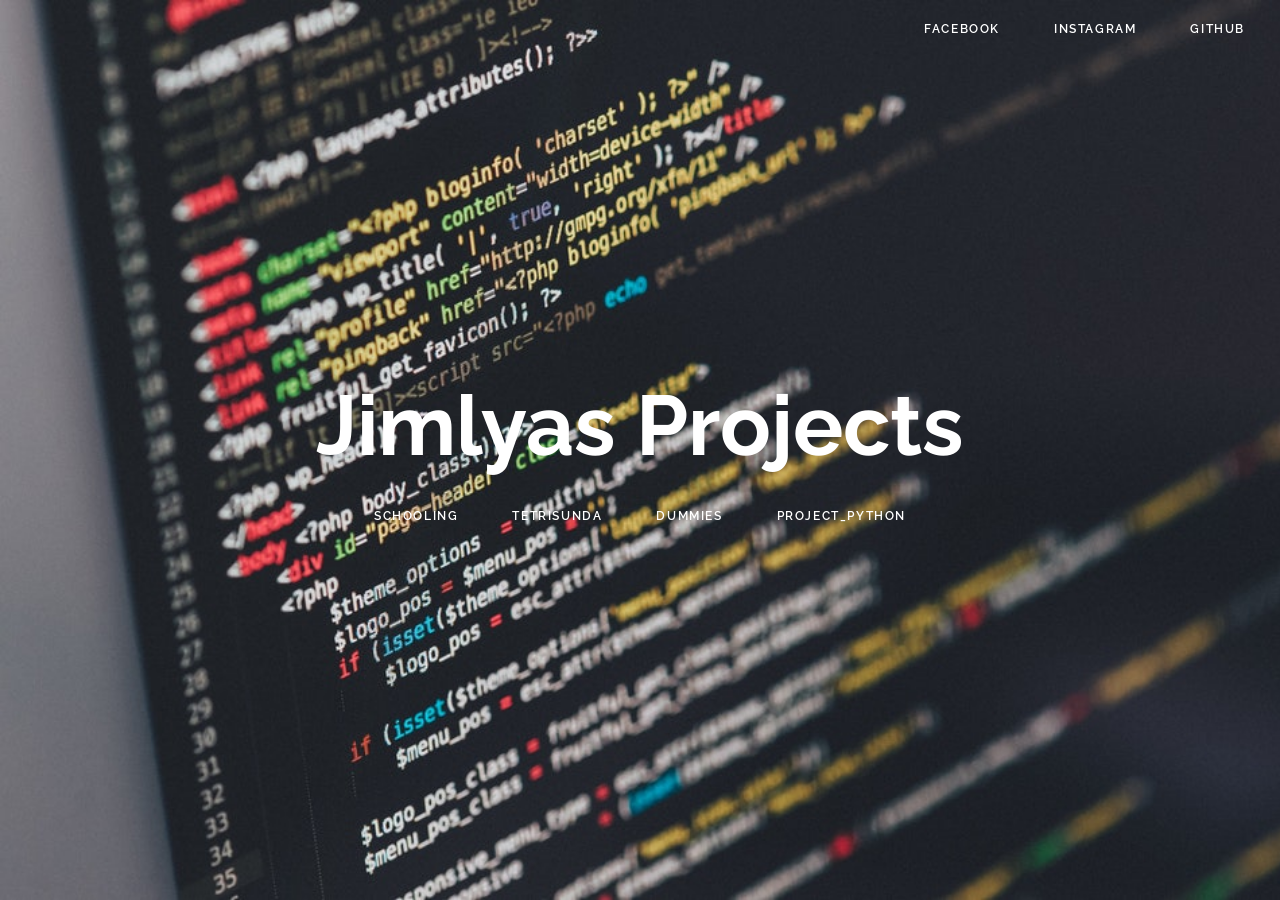
==== index.html @ dc86419e "Remove directory" ====
<!doctype html>
<html>
    <head>
        <meta charset="utf-8">
        <meta http-equiv="X-UA-Compatible" content="IE=edge">
        <meta name="viewport" content="width=device-width, initial-scale=1">

        <title>JIMLYAS</title>
        <link rel="icon" href="favicon.png">

        <!-- Fonts -->
        <link href="https://fonts.googleapis.com/css?family=Raleway:100,600" rel="stylesheet" type="text/css">

        <!-- Styles -->
        <style>
            html, body {
                background-color: #fff;
                background-image: url('gtrd.jpg');
                background-repeat: no-repeat;
                background-size: cover;
                color: #636b6f;
                font-family: 'Raleway', sans-serif;
                color: #fff;
                font-weight: 100;
                height: 100vh;
                margin: 0;
            }
            .full-height {
                height: 100vh;
            }
            .flex-center {
                align-items: center;
                display: flex;
                justify-content: center;
            }
            .position-ref {
                position: relative;
            }
            .top-right {
                position: absolute;
                right: 10px;
                top: 18px;
            }
            .content {
                text-align: center;
            }
            .title {
                font-size: 84px;
            }
            .links > a {
                color: #fff;
                padding: 0 25px;
                font-size: 12px;
                font-weight: 600;
                letter-spacing: .1rem;
                text-decoration: none;
                text-transform: uppercase;
            }
            .m-b-md {
                margin-bottom: 30px;
                font-weight: bold;
            }
        </style>
    </head>
    <body>
        <div class="flex-center position-ref full-height">
                <div class="top-right links">
                        <a href="https://facebook.com/mckey.moose">Facebook</a>
                        <a href="https://instagram.com/jiimlyy">Instagram</a>
                        <a href="https://github.com/jimlyas">Github</a>
                </div>

            <div class="content">
                <div class="title m-b-md">
                    Jimlyas Projects
                </div>

                <div class="links">
                    <a href="https://github.com/jimlyas/schooling">schooling</a>
                    <a href="https://github.com/jimlyas/TETRISUNDA_WEB">TETRISUNDA</a>
                    <a href="https://github.com/jimlyas/Dummies">Dummies</a>
                    <a href="https://github.com/jimlyas/Project_python">Project_python</a>
                </div>
            </div>
        </div>
    </body>
</html>
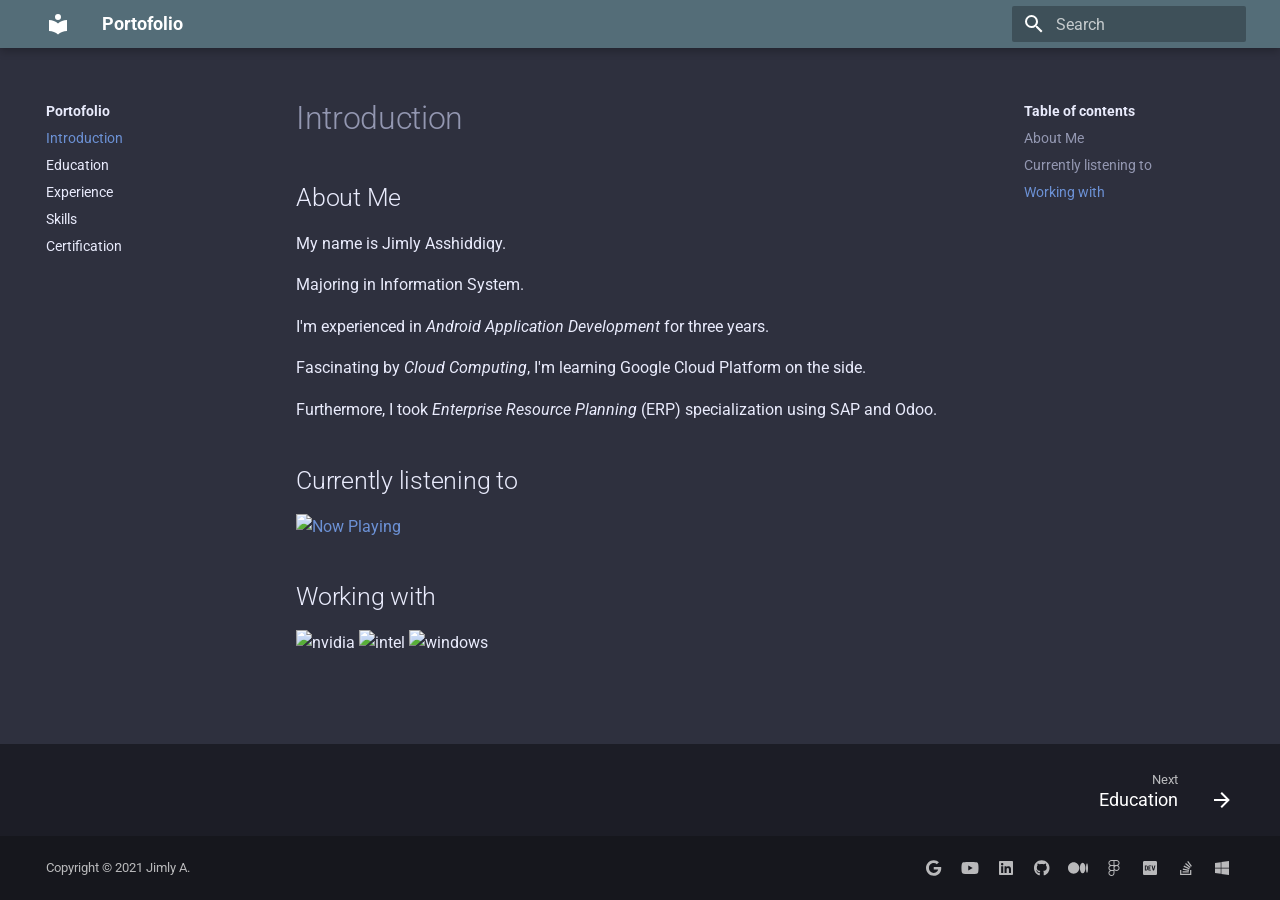
==== commit 1724f3bf: "Deployed 2690b6d with MkDocs version: 1.3.0" ====
--- a/index.html
+++ b/index.html
@@ -1,87 +1,528 @@
+
 <!doctype html>
-<html>
-    <head>
-        <meta charset="utf-8">
-        <meta http-equiv="X-UA-Compatible" content="IE=edge">
-        <meta name="viewport" content="width=device-width, initial-scale=1">
-
-        <title>JIMLYAS</title>
-        <link rel="icon" href="favicon.png">
-
-        <!-- Fonts -->
-        <link href="https://fonts.googleapis.com/css?family=Raleway:100,600" rel="stylesheet" type="text/css">
-
-        <!-- Styles -->
-        <style>
-            html, body {
-                background-color: #fff;
-                background-image: url('gtrd.jpg');
-                background-repeat: no-repeat;
-                background-size: cover;
-                color: #636b6f;
-                font-family: 'Raleway', sans-serif;
-                color: #fff;
-                font-weight: 100;
-                height: 100vh;
-                margin: 0;
-            }
-            .full-height {
-                height: 100vh;
-            }
-            .flex-center {
-                align-items: center;
-                display: flex;
-                justify-content: center;
-            }
-            .position-ref {
-                position: relative;
-            }
-            .top-right {
-                position: absolute;
-                right: 10px;
-                top: 18px;
-            }
-            .content {
-                text-align: center;
-            }
-            .title {
-                font-size: 84px;
-            }
-            .links > a {
-                color: #fff;
-                padding: 0 25px;
-                font-size: 12px;
-                font-weight: 600;
-                letter-spacing: .1rem;
-                text-decoration: none;
-                text-transform: uppercase;
-            }
-            .m-b-md {
-                margin-bottom: 30px;
-                font-weight: bold;
-            }
-        </style>
-    </head>
-    <body>
-        <div class="flex-center position-ref full-height">
-                <div class="top-right links">
-                        <a href="https://facebook.com/mckey.moose">Facebook</a>
-                        <a href="https://instagram.com/jiimlyy">Instagram</a>
-                        <a href="https://github.com/jimlyas">Github</a>
+<html lang="en" class="no-js">
+  <head>
+    
+      <meta charset="utf-8">
+      <meta name="viewport" content="width=device-width,initial-scale=1">
+      
+        <meta name="description" content="My website portofolio">
+      
+      
+        <meta name="author" content="Jimly A.">
+      
+      
+        <link rel="canonical" href="https://jimlyas.github.io/">
+      
+      <link rel="icon" href="assets/images/favicon.png">
+      <meta name="generator" content="mkdocs-1.3.0, mkdocs-material-8.3.8">
+    
+    
+      
+        <title>Portofolio</title>
+      
+    
+    
+      <link rel="stylesheet" href="assets/stylesheets/main.1d29e8d0.min.css">
+      
+        
+        <link rel="stylesheet" href="assets/stylesheets/palette.cbb835fc.min.css">
+        
+          
+          
+          <meta name="theme-color" content="#546d78">
+        
+      
+      
+    
+    
+    
+      
+        
+        
+        <link rel="preconnect" href="https://fonts.gstatic.com" crossorigin>
+        <link rel="stylesheet" href="https://fonts.googleapis.com/css?family=Roboto:300,300i,400,400i,700,700i%7CRoboto+Mono:400,400i,700,700i&display=fallback">
+        <style>:root{--md-text-font:"Roboto";--md-code-font:"Roboto Mono"}</style>
+      
+    
+    
+    <script>__md_scope=new URL(".",location),__md_get=(e,_=localStorage,t=__md_scope)=>JSON.parse(_.getItem(t.pathname+"."+e)),__md_set=(e,_,t=localStorage,a=__md_scope)=>{try{t.setItem(a.pathname+"."+e,JSON.stringify(_))}catch(e){}}</script>
+    
+      
+
+    
+    
+  </head>
+  
+  
+    
+    
+    
+    
+    
+    <body dir="ltr" data-md-color-scheme="slate" data-md-color-primary="blue-grey" data-md-color-accent="blue">
+  
+    
+    
+    <input class="md-toggle" data-md-toggle="drawer" type="checkbox" id="__drawer" autocomplete="off">
+    <input class="md-toggle" data-md-toggle="search" type="checkbox" id="__search" autocomplete="off">
+    <label class="md-overlay" for="__drawer"></label>
+    <div data-md-component="skip">
+      
+        
+        <a href="#about-me" class="md-skip">
+          Skip to content
+        </a>
+      
+    </div>
+    <div data-md-component="announce">
+      
+    </div>
+    
+    
+      
+
+<header class="md-header" data-md-component="header">
+  <nav class="md-header__inner md-grid" aria-label="Header">
+    <a href="." title="Portofolio" class="md-header__button md-logo" aria-label="Portofolio" data-md-component="logo">
+      
+  
+  <svg xmlns="http://www.w3.org/2000/svg" viewBox="0 0 24 24"><path d="M12 8a3 3 0 0 0 3-3 3 3 0 0 0-3-3 3 3 0 0 0-3 3 3 3 0 0 0 3 3m0 3.54C9.64 9.35 6.5 8 3 8v11c3.5 0 6.64 1.35 9 3.54 2.36-2.19 5.5-3.54 9-3.54V8c-3.5 0-6.64 1.35-9 3.54Z"/></svg>
+
+    </a>
+    <label class="md-header__button md-icon" for="__drawer">
+      <svg xmlns="http://www.w3.org/2000/svg" viewBox="0 0 24 24"><path d="M3 6h18v2H3V6m0 5h18v2H3v-2m0 5h18v2H3v-2Z"/></svg>
+    </label>
+    <div class="md-header__title" data-md-component="header-title">
+      <div class="md-header__ellipsis">
+        <div class="md-header__topic">
+          <span class="md-ellipsis">
+            Portofolio
+          </span>
+        </div>
+        <div class="md-header__topic" data-md-component="header-topic">
+          <span class="md-ellipsis">
+            
+              Introduction
+            
+          </span>
+        </div>
+      </div>
+    </div>
+    
+    
+    
+      <label class="md-header__button md-icon" for="__search">
+        <svg xmlns="http://www.w3.org/2000/svg" viewBox="0 0 24 24"><path d="M9.5 3A6.5 6.5 0 0 1 16 9.5c0 1.61-.59 3.09-1.56 4.23l.27.27h.79l5 5-1.5 1.5-5-5v-.79l-.27-.27A6.516 6.516 0 0 1 9.5 16 6.5 6.5 0 0 1 3 9.5 6.5 6.5 0 0 1 9.5 3m0 2C7 5 5 7 5 9.5S7 14 9.5 14 14 12 14 9.5 12 5 9.5 5Z"/></svg>
+      </label>
+      <div class="md-search" data-md-component="search" role="dialog">
+  <label class="md-search__overlay" for="__search"></label>
+  <div class="md-search__inner" role="search">
+    <form class="md-search__form" name="search">
+      <input type="text" class="md-search__input" name="query" aria-label="Search" placeholder="Search" autocapitalize="off" autocorrect="off" autocomplete="off" spellcheck="false" data-md-component="search-query" required>
+      <label class="md-search__icon md-icon" for="__search">
+        <svg xmlns="http://www.w3.org/2000/svg" viewBox="0 0 24 24"><path d="M9.5 3A6.5 6.5 0 0 1 16 9.5c0 1.61-.59 3.09-1.56 4.23l.27.27h.79l5 5-1.5 1.5-5-5v-.79l-.27-.27A6.516 6.516 0 0 1 9.5 16 6.5 6.5 0 0 1 3 9.5 6.5 6.5 0 0 1 9.5 3m0 2C7 5 5 7 5 9.5S7 14 9.5 14 14 12 14 9.5 12 5 9.5 5Z"/></svg>
+        <svg xmlns="http://www.w3.org/2000/svg" viewBox="0 0 24 24"><path d="M20 11v2H8l5.5 5.5-1.42 1.42L4.16 12l7.92-7.92L13.5 5.5 8 11h12Z"/></svg>
+      </label>
+      <nav class="md-search__options" aria-label="Search">
+        
+        <button type="reset" class="md-search__icon md-icon" aria-label="Clear" tabindex="-1">
+          <svg xmlns="http://www.w3.org/2000/svg" viewBox="0 0 24 24"><path d="M19 6.41 17.59 5 12 10.59 6.41 5 5 6.41 10.59 12 5 17.59 6.41 19 12 13.41 17.59 19 19 17.59 13.41 12 19 6.41Z"/></svg>
+        </button>
+      </nav>
+      
+    </form>
+    <div class="md-search__output">
+      <div class="md-search__scrollwrap" data-md-scrollfix>
+        <div class="md-search-result" data-md-component="search-result">
+          <div class="md-search-result__meta">
+            Initializing search
+          </div>
+          <ol class="md-search-result__list"></ol>
+        </div>
+      </div>
+    </div>
+  </div>
+</div>
+    
+    
+  </nav>
+  
+</header>
+    
+    <div class="md-container" data-md-component="container">
+      
+      
+        
+          
+        
+      
+      <main class="md-main" data-md-component="main">
+        <div class="md-main__inner md-grid">
+          
+            
+              
+              <div class="md-sidebar md-sidebar--primary" data-md-component="sidebar" data-md-type="navigation" >
+                <div class="md-sidebar__scrollwrap">
+                  <div class="md-sidebar__inner">
+                    
+
+
+<nav class="md-nav md-nav--primary" aria-label="Navigation" data-md-level="0">
+  <label class="md-nav__title" for="__drawer">
+    <a href="." title="Portofolio" class="md-nav__button md-logo" aria-label="Portofolio" data-md-component="logo">
+      
+  
+  <svg xmlns="http://www.w3.org/2000/svg" viewBox="0 0 24 24"><path d="M12 8a3 3 0 0 0 3-3 3 3 0 0 0-3-3 3 3 0 0 0-3 3 3 3 0 0 0 3 3m0 3.54C9.64 9.35 6.5 8 3 8v11c3.5 0 6.64 1.35 9 3.54 2.36-2.19 5.5-3.54 9-3.54V8c-3.5 0-6.64 1.35-9 3.54Z"/></svg>
+
+    </a>
+    Portofolio
+  </label>
+  
+  <ul class="md-nav__list" data-md-scrollfix>
+    
+      
+      
+      
+
+  
+  
+    
+  
+  
+    <li class="md-nav__item md-nav__item--active">
+      
+      <input class="md-nav__toggle md-toggle" data-md-toggle="toc" type="checkbox" id="__toc">
+      
+      
+      
+        <label class="md-nav__link md-nav__link--active" for="__toc">
+          Introduction
+          <span class="md-nav__icon md-icon"></span>
+        </label>
+      
+      <a href="." class="md-nav__link md-nav__link--active">
+        Introduction
+      </a>
+      
+        
+
+<nav class="md-nav md-nav--secondary" aria-label="Table of contents">
+  
+  
+  
+  
+    <label class="md-nav__title" for="__toc">
+      <span class="md-nav__icon md-icon"></span>
+      Table of contents
+    </label>
+    <ul class="md-nav__list" data-md-component="toc" data-md-scrollfix>
+      
+        <li class="md-nav__item">
+  <a href="#about-me" class="md-nav__link">
+    About Me
+  </a>
+  
+</li>
+      
+        <li class="md-nav__item">
+  <a href="#currently-listening-to" class="md-nav__link">
+    Currently listening to
+  </a>
+  
+</li>
+      
+        <li class="md-nav__item">
+  <a href="#working-with" class="md-nav__link">
+    Working with
+  </a>
+  
+</li>
+      
+    </ul>
+  
+</nav>
+      
+    </li>
+  
+
+    
+      
+      
+      
+
+  
+  
+  
+    <li class="md-nav__item">
+      <a href="education/" class="md-nav__link">
+        Education
+      </a>
+    </li>
+  
+
+    
+      
+      
+      
+
+  
+  
+  
+    <li class="md-nav__item">
+      <a href="experience/" class="md-nav__link">
+        Experience
+      </a>
+    </li>
+  
+
+    
+      
+      
+      
+
+  
+  
+  
+    <li class="md-nav__item">
+      <a href="skills/" class="md-nav__link">
+        Skills
+      </a>
+    </li>
+  
+
+    
+      
+      
+      
+
+  
+  
+  
+    <li class="md-nav__item">
+      <a href="certification/" class="md-nav__link">
+        Certification
+      </a>
+    </li>
+  
+
+    
+  </ul>
+</nav>
+                  </div>
                 </div>
-
-            <div class="content">
-                <div class="title m-b-md">
-                    Jimlyas Projects
+              </div>
+            
+            
+              
+              <div class="md-sidebar md-sidebar--secondary" data-md-component="sidebar" data-md-type="toc" >
+                <div class="md-sidebar__scrollwrap">
+                  <div class="md-sidebar__inner">
+                    
+
+<nav class="md-nav md-nav--secondary" aria-label="Table of contents">
+  
+  
+  
+  
+    <label class="md-nav__title" for="__toc">
+      <span class="md-nav__icon md-icon"></span>
+      Table of contents
+    </label>
+    <ul class="md-nav__list" data-md-component="toc" data-md-scrollfix>
+      
+        <li class="md-nav__item">
+  <a href="#about-me" class="md-nav__link">
+    About Me
+  </a>
+  
+</li>
+      
+        <li class="md-nav__item">
+  <a href="#currently-listening-to" class="md-nav__link">
+    Currently listening to
+  </a>
+  
+</li>
+      
+        <li class="md-nav__item">
+  <a href="#working-with" class="md-nav__link">
+    Working with
+  </a>
+  
+</li>
+      
+    </ul>
+  
+</nav>
+                  </div>
                 </div>
-
-                <div class="links">
-                    <a href="https://github.com/jimlyas/schooling">schooling</a>
-                    <a href="https://github.com/jimlyas/TETRISUNDA_WEB">TETRISUNDA</a>
-                    <a href="https://github.com/jimlyas/Dummies">Dummies</a>
-                    <a href="https://github.com/jimlyas/Project_python">Project_python</a>
-                </div>
+              </div>
+            
+          
+          <div class="md-content" data-md-component="content">
+            <article class="md-content__inner md-typeset">
+              
+                
+
+
+  <h1>Introduction</h1>
+
+<h2 id="about-me">About Me</h2>
+<p>My name is Jimly Asshiddiqy. <br/></p>
+<p>Majoring in Information System. <br/></p>
+<p>I'm experienced in <em>Android Application Development</em> for three years. <br/></p>
+<p>Fascinating by <em>Cloud Computing</em>, I'm learning Google Cloud Platform on the side. <br/></p>
+<p>Furthermore, I took <em>Enterprise Resource Planning</em> (ERP) specialization using SAP and Odoo.</p>
+<h2 id="currently-listening-to">Currently listening to</h2>
+<p><a href="https://open.spotify.com/user/0mt6pwrrbaxr1bbji8cx31ipf"><img src="https://now-playing-jimlyas.vercel.app/api/spotify-playing" alt="Now Playing" width="500" /></a>              </p>
+<h2 id="working-with">Working with</h2>
+<p><img alt="nvidia" src="https://img.shields.io/badge/NVIDIA-MX150-76B900?style=for-the-badge&amp;logo=nvidia&amp;logoColor=white" />
+<img alt="intel" src="https://img.shields.io/badge/Intel-Core_i7_8th-0071C5?style=for-the-badge&amp;logo=intel&amp;logoColor=white" />
+<img alt="windows" src="https://img.shields.io/badge/Windows-ASUS_Zenbook_14-0078D6?style=for-the-badge&amp;logo=windows&amp;logoColor=white" /></p>
+
+              
+            </article>
+            
+          </div>
+        </div>
+        
+          <a href="#" class="md-top md-icon" data-md-component="top" hidden>
+            <svg xmlns="http://www.w3.org/2000/svg" viewBox="0 0 24 24"><path d="M13 20h-2V8l-5.5 5.5-1.42-1.42L12 4.16l7.92 7.92-1.42 1.42L13 8v12Z"/></svg>
+            Back to top
+          </a>
+        
+      </main>
+      
+        <footer class="md-footer">
+  
+    
+    <nav class="md-footer__inner md-grid" aria-label="Footer" >
+      
+      
+        
+        <a href="education/" class="md-footer__link md-footer__link--next" aria-label="Next: Education" rel="next">
+          <div class="md-footer__title">
+            <div class="md-ellipsis">
+              <span class="md-footer__direction">
+                Next
+              </span>
+              Education
             </div>
-        </div>
-    </body>
-</html>
+          </div>
+          <div class="md-footer__button md-icon">
+            <svg xmlns="http://www.w3.org/2000/svg" viewBox="0 0 24 24"><path d="M4 11v2h12l-5.5 5.5 1.42 1.42L19.84 12l-7.92-7.92L10.5 5.5 16 11H4Z"/></svg>
+          </div>
+        </a>
+      
+    </nav>
+  
+  <div class="md-footer-meta md-typeset">
+    <div class="md-footer-meta__inner md-grid">
+      <div class="md-copyright">
+  
+    <div class="md-copyright__highlight">
+      Copyright &copy; 2021 Jimly A.
+    </div>
+  
+  
+</div>
+      
+        <div class="md-social">
+  
+    
+    
+      
+      
+    
+    <a href="https://g.dev/jimly" target="_blank" rel="noopener" title="g.dev" class="md-social__link">
+      <svg xmlns="http://www.w3.org/2000/svg" viewBox="0 0 488 512"><!--! Font Awesome Free 6.1.1 by @fontawesome - https://fontawesome.com License - https://fontawesome.com/license/free (Icons: CC BY 4.0, Fonts: SIL OFL 1.1, Code: MIT License) Copyright 2022 Fonticons, Inc.--><path d="M488 261.8C488 403.3 391.1 504 248 504 110.8 504 0 393.2 0 256S110.8 8 248 8c66.8 0 123 24.5 166.3 64.9l-67.5 64.9C258.5 52.6 94.3 116.6 94.3 256c0 86.5 69.1 156.6 153.7 156.6 98.2 0 135-70.4 140.8-106.9H248v-85.3h236.1c2.3 12.7 3.9 24.9 3.9 41.4z"/></svg>
+    </a>
+  
+    
+    
+      
+      
+    
+    <a href="https://www.youtube.com/channel/UCNYEbx5BhuXeo1In2aP32cg" target="_blank" rel="noopener" title="www.youtube.com" class="md-social__link">
+      <svg xmlns="http://www.w3.org/2000/svg" viewBox="0 0 576 512"><!--! Font Awesome Free 6.1.1 by @fontawesome - https://fontawesome.com License - https://fontawesome.com/license/free (Icons: CC BY 4.0, Fonts: SIL OFL 1.1, Code: MIT License) Copyright 2022 Fonticons, Inc.--><path d="M549.655 124.083c-6.281-23.65-24.787-42.276-48.284-48.597C458.781 64 288 64 288 64S117.22 64 74.629 75.486c-23.497 6.322-42.003 24.947-48.284 48.597-11.412 42.867-11.412 132.305-11.412 132.305s0 89.438 11.412 132.305c6.281 23.65 24.787 41.5 48.284 47.821C117.22 448 288 448 288 448s170.78 0 213.371-11.486c23.497-6.321 42.003-24.171 48.284-47.821 11.412-42.867 11.412-132.305 11.412-132.305s0-89.438-11.412-132.305zm-317.51 213.508V175.185l142.739 81.205-142.739 81.201z"/></svg>
+    </a>
+  
+    
+    
+      
+      
+    
+    <a href="https://www.linkedin.com/in/jimlyas" target="_blank" rel="noopener" title="www.linkedin.com" class="md-social__link">
+      <svg xmlns="http://www.w3.org/2000/svg" viewBox="0 0 448 512"><!--! Font Awesome Free 6.1.1 by @fontawesome - https://fontawesome.com License - https://fontawesome.com/license/free (Icons: CC BY 4.0, Fonts: SIL OFL 1.1, Code: MIT License) Copyright 2022 Fonticons, Inc.--><path d="M416 32H31.9C14.3 32 0 46.5 0 64.3v383.4C0 465.5 14.3 480 31.9 480H416c17.6 0 32-14.5 32-32.3V64.3c0-17.8-14.4-32.3-32-32.3zM135.4 416H69V202.2h66.5V416zm-33.2-243c-21.3 0-38.5-17.3-38.5-38.5S80.9 96 102.2 96c21.2 0 38.5 17.3 38.5 38.5 0 21.3-17.2 38.5-38.5 38.5zm282.1 243h-66.4V312c0-24.8-.5-56.7-34.5-56.7-34.6 0-39.9 27-39.9 54.9V416h-66.4V202.2h63.7v29.2h.9c8.9-16.8 30.6-34.5 62.9-34.5 67.2 0 79.7 44.3 79.7 101.9V416z"/></svg>
+    </a>
+  
+    
+    
+      
+      
+    
+    <a href="https://github.com/jimlyas" target="_blank" rel="noopener" title="github.com" class="md-social__link">
+      <svg xmlns="http://www.w3.org/2000/svg" viewBox="0 0 496 512"><!--! Font Awesome Free 6.1.1 by @fontawesome - https://fontawesome.com License - https://fontawesome.com/license/free (Icons: CC BY 4.0, Fonts: SIL OFL 1.1, Code: MIT License) Copyright 2022 Fonticons, Inc.--><path d="M165.9 397.4c0 2-2.3 3.6-5.2 3.6-3.3.3-5.6-1.3-5.6-3.6 0-2 2.3-3.6 5.2-3.6 3-.3 5.6 1.3 5.6 3.6zm-31.1-4.5c-.7 2 1.3 4.3 4.3 4.9 2.6 1 5.6 0 6.2-2s-1.3-4.3-4.3-5.2c-2.6-.7-5.5.3-6.2 2.3zm44.2-1.7c-2.9.7-4.9 2.6-4.6 4.9.3 2 2.9 3.3 5.9 2.6 2.9-.7 4.9-2.6 4.6-4.6-.3-1.9-3-3.2-5.9-2.9zM244.8 8C106.1 8 0 113.3 0 252c0 110.9 69.8 205.8 169.5 239.2 12.8 2.3 17.3-5.6 17.3-12.1 0-6.2-.3-40.4-.3-61.4 0 0-70 15-84.7-29.8 0 0-11.4-29.1-27.8-36.6 0 0-22.9-15.7 1.6-15.4 0 0 24.9 2 38.6 25.8 21.9 38.6 58.6 27.5 72.9 20.9 2.3-16 8.8-27.1 16-33.7-55.9-6.2-112.3-14.3-112.3-110.5 0-27.5 7.6-41.3 23.6-58.9-2.6-6.5-11.1-33.3 2.6-67.9 20.9-6.5 69 27 69 27 20-5.6 41.5-8.5 62.8-8.5s42.8 2.9 62.8 8.5c0 0 48.1-33.6 69-27 13.7 34.7 5.2 61.4 2.6 67.9 16 17.7 25.8 31.5 25.8 58.9 0 96.5-58.9 104.2-114.8 110.5 9.2 7.9 17 22.9 17 46.4 0 33.7-.3 75.4-.3 83.6 0 6.5 4.6 14.4 17.3 12.1C428.2 457.8 496 362.9 496 252 496 113.3 383.5 8 244.8 8zM97.2 352.9c-1.3 1-1 3.3.7 5.2 1.6 1.6 3.9 2.3 5.2 1 1.3-1 1-3.3-.7-5.2-1.6-1.6-3.9-2.3-5.2-1zm-10.8-8.1c-.7 1.3.3 2.9 2.3 3.9 1.6 1 3.6.7 4.3-.7.7-1.3-.3-2.9-2.3-3.9-2-.6-3.6-.3-4.3.7zm32.4 35.6c-1.6 1.3-1 4.3 1.3 6.2 2.3 2.3 5.2 2.6 6.5 1 1.3-1.3.7-4.3-1.3-6.2-2.2-2.3-5.2-2.6-6.5-1zm-11.4-14.7c-1.6 1-1.6 3.6 0 5.9 1.6 2.3 4.3 3.3 5.6 2.3 1.6-1.3 1.6-3.9 0-6.2-1.4-2.3-4-3.3-5.6-2z"/></svg>
+    </a>
+  
+    
+    
+      
+      
+    
+    <a href="https://jimlyas.medium.com" target="_blank" rel="noopener" title="jimlyas.medium.com" class="md-social__link">
+      <svg xmlns="http://www.w3.org/2000/svg" viewBox="0 0 640 512"><!--! Font Awesome Free 6.1.1 by @fontawesome - https://fontawesome.com License - https://fontawesome.com/license/free (Icons: CC BY 4.0, Fonts: SIL OFL 1.1, Code: MIT License) Copyright 2022 Fonticons, Inc.--><path d="M180.5 74.262C80.813 74.262 0 155.633 0 256s80.819 181.738 180.5 181.738S361 356.373 361 256 280.191 74.262 180.5 74.262Zm288.25 10.646c-49.845 0-90.245 76.619-90.245 171.095s40.406 171.1 90.251 171.1 90.251-76.619 90.251-171.1H559c0-94.503-40.4-171.095-90.248-171.095Zm139.506 17.821c-17.526 0-31.735 68.628-31.735 153.274s14.2 153.274 31.735 153.274S640 340.631 640 256c0-84.649-14.215-153.271-31.742-153.271Z"/></svg>
+    </a>
+  
+    
+    
+      
+      
+    
+    <a href="https://www.figma.com/@jimlyas" target="_blank" rel="noopener" title="www.figma.com" class="md-social__link">
+      <svg xmlns="http://www.w3.org/2000/svg" viewBox="0 0 384 512"><!--! Font Awesome Free 6.1.1 by @fontawesome - https://fontawesome.com License - https://fontawesome.com/license/free (Icons: CC BY 4.0, Fonts: SIL OFL 1.1, Code: MIT License) Copyright 2022 Fonticons, Inc.--><path d="M14 95.792C14 42.888 56.888 0 109.793 0h164.368c52.905 0 95.793 42.888 95.793 95.792 0 33.5-17.196 62.984-43.243 80.105 26.047 17.122 43.243 46.605 43.243 80.105 0 52.905-42.888 95.793-95.793 95.793h-2.08c-24.802 0-47.403-9.426-64.415-24.891v88.263c0 53.61-44.009 96.833-97.357 96.833C57.536 512 14 469.243 14 416.207c0-33.498 17.195-62.98 43.24-80.102C31.193 318.983 14 289.5 14 256.002c0-33.5 17.196-62.983 43.242-80.105C31.197 158.776 14 129.292 14 95.792Zm162.288 95.795h-66.495c-35.576 0-64.415 28.84-64.415 64.415 0 35.438 28.617 64.192 64.003 64.414l.412-.001h66.495V191.587Zm31.378 64.415c0 35.575 28.839 64.415 64.415 64.415h2.08c35.576 0 64.415-28.84 64.415-64.415s-28.839-64.415-64.415-64.415h-2.08c-35.576 0-64.415 28.84-64.415 64.415Zm-97.873 95.793-.412-.001c-35.386.221-64.003 28.975-64.003 64.413 0 35.445 29.225 64.415 64.931 64.415 36.282 0 65.979-29.436 65.979-65.455v-63.372h-66.495Zm0-320.417c-35.576 0-64.415 28.84-64.415 64.414 0 35.576 28.84 64.415 64.415 64.415h66.495V31.377h-66.495Zm97.873 128.829h66.495c35.576 0 64.415-28.839 64.415-64.415 0-35.575-28.839-64.414-64.415-64.414h-66.495v128.829Z"/></svg>
+    </a>
+  
+    
+    
+      
+      
+    
+    <a href="https://dev.to/jimlyas" target="_blank" rel="noopener" title="dev.to" class="md-social__link">
+      <svg xmlns="http://www.w3.org/2000/svg" viewBox="0 0 448 512"><!--! Font Awesome Free 6.1.1 by @fontawesome - https://fontawesome.com License - https://fontawesome.com/license/free (Icons: CC BY 4.0, Fonts: SIL OFL 1.1, Code: MIT License) Copyright 2022 Fonticons, Inc.--><path d="M120.12 208.29c-3.88-2.9-7.77-4.35-11.65-4.35H91.03v104.47h17.45c3.88 0 7.77-1.45 11.65-4.35 3.88-2.9 5.82-7.25 5.82-13.06v-69.65c-.01-5.8-1.96-10.16-5.83-13.06zM404.1 32H43.9C19.7 32 .06 51.59 0 75.8v360.4C.06 460.41 19.7 480 43.9 480h360.2c24.21 0 43.84-19.59 43.9-43.8V75.8c-.06-24.21-19.7-43.8-43.9-43.8zM154.2 291.19c0 18.81-11.61 47.31-48.36 47.25h-46.4V172.98h47.38c35.44 0 47.36 28.46 47.37 47.28l.01 70.93zm100.68-88.66H201.6v38.42h32.57v29.57H201.6v38.41h53.29v29.57h-62.18c-11.16.29-20.44-8.53-20.72-19.69V193.7c-.27-11.15 8.56-20.41 19.71-20.69h63.19l-.01 29.52zm103.64 115.29c-13.2 30.75-36.85 24.63-47.44 0l-38.53-144.8h32.57l29.71 113.72 29.57-113.72h32.58l-38.46 144.8z"/></svg>
+    </a>
+  
+    
+    
+      
+      
+    
+    <a href="https://stackoverflow.com/users/13200027/jimly-asshiddiqy" target="_blank" rel="noopener" title="stackoverflow.com" class="md-social__link">
+      <svg xmlns="http://www.w3.org/2000/svg" viewBox="0 0 384 512"><!--! Font Awesome Free 6.1.1 by @fontawesome - https://fontawesome.com License - https://fontawesome.com/license/free (Icons: CC BY 4.0, Fonts: SIL OFL 1.1, Code: MIT License) Copyright 2022 Fonticons, Inc.--><path d="M290.7 311 95 269.7 86.8 309l195.7 41zm51-87L188.2 95.7l-25.5 30.8 153.5 128.3zm-31.2 39.7L129.2 179l-16.7 36.5L293.7 300zM262 32l-32 24 119.3 160.3 32-24zm20.5 328h-200v39.7h200zm39.7 80H42.7V320h-40v160h359.5V320h-40z"/></svg>
+    </a>
+  
+    
+    
+    <a href="mailto:gmail@jimlyas.com" target="_blank" rel="noopener" title="" class="md-social__link">
+      <svg xmlns="http://www.w3.org/2000/svg" viewBox="0 0 448 512"><!--! Font Awesome Free 6.1.1 by @fontawesome - https://fontawesome.com License - https://fontawesome.com/license/free (Icons: CC BY 4.0, Fonts: SIL OFL 1.1, Code: MIT License) Copyright 2022 Fonticons, Inc.--><path d="m0 93.7 183.6-25.3v177.4H0V93.7zm0 324.6 183.6 25.3V268.4H0v149.9zm203.8 28L448 480V268.4H203.8v177.9zm0-380.6v180.1H448V32L203.8 65.7z"/></svg>
+    </a>
+  
+</div>
+      
+    </div>
+  </div>
+</footer>
+      
+    </div>
+    <div class="md-dialog" data-md-component="dialog">
+      <div class="md-dialog__inner md-typeset"></div>
+    </div>
+    <script id="__config" type="application/json">{"base": ".", "features": ["navigation.instant", "navigation.top"], "search": "assets/javascripts/workers/search.b97dbffb.min.js", "translations": {"clipboard.copied": "Copied to clipboard", "clipboard.copy": "Copy to clipboard", "search.config.lang": "en", "search.config.pipeline": "trimmer, stopWordFilter", "search.config.separator": "[\\s\\-]+", "search.placeholder": "Search", "search.result.more.one": "1 more on this page", "search.result.more.other": "# more on this page", "search.result.none": "No matching documents", "search.result.one": "1 matching document", "search.result.other": "# matching documents", "search.result.placeholder": "Type to start searching", "search.result.term.missing": "Missing", "select.version.title": "Select version"}}</script>
+    
+    
+      <script src="assets/javascripts/bundle.0238f547.min.js"></script>
+      
+    
+  </body>
+</html>
--- a/assets/stylesheets/main.1d29e8d0.min.css
+++ b/assets/stylesheets/main.1d29e8d0.min.css
@@ -0,0 +1 @@
+@charset "UTF-8";html{-webkit-text-size-adjust:none;-moz-text-size-adjust:none;-ms-text-size-adjust:none;text-size-adjust:none;box-sizing:border-box}*,:after,:before{box-sizing:inherit}@media (prefers-reduced-motion){*,:after,:before{transition:none!important}}body{margin:0}a,button,input,label{-webkit-tap-highlight-color:transparent}a{color:inherit;text-decoration:none}hr{border:0;box-sizing:initial;display:block;height:.05rem;overflow:visible;padding:0}small{font-size:80%}sub,sup{line-height:1em}img{border-style:none}table{border-collapse:initial;border-spacing:0}td,th{font-weight:400;vertical-align:top}button{background:transparent;border:0;font-family:inherit;font-size:inherit;margin:0;padding:0}input{border:0;outline:none}:root,[data-md-color-scheme=default]{--md-default-fg-color:rgba(0,0,0,.87);--md-default-fg-color--light:rgba(0,0,0,.54);--md-default-fg-color--lighter:rgba(0,0,0,.32);--md-default-fg-color--lightest:rgba(0,0,0,.07);--md-default-bg-color:#fff;--md-default-bg-color--light:hsla(0,0%,100%,.7);--md-default-bg-color--lighter:hsla(0,0%,100%,.3);--md-default-bg-color--lightest:hsla(0,0%,100%,.12);--md-primary-fg-color:#4051b5;--md-primary-fg-color--light:#5d6cc0;--md-primary-fg-color--dark:#303fa1;--md-primary-bg-color:#fff;--md-primary-bg-color--light:hsla(0,0%,100%,.7);--md-accent-fg-color:#526cfe;--md-accent-fg-color--transparent:rgba(82,108,254,.1);--md-accent-bg-color:#fff;--md-accent-bg-color--light:hsla(0,0%,100%,.7);--md-code-fg-color:#36464e;--md-code-bg-color:#f5f5f5;--md-code-hl-color:rgba(255,255,0,.5);--md-code-hl-number-color:#d52a2a;--md-code-hl-special-color:#db1457;--md-code-hl-function-color:#a846b9;--md-code-hl-constant-color:#6e59d9;--md-code-hl-keyword-color:#3f6ec6;--md-code-hl-string-color:#1c7d4d;--md-code-hl-name-color:var(--md-code-fg-color);--md-code-hl-operator-color:var(--md-default-fg-color--light);--md-code-hl-punctuation-color:var(--md-default-fg-color--light);--md-code-hl-comment-color:var(--md-default-fg-color--light);--md-code-hl-generic-color:var(--md-default-fg-color--light);--md-code-hl-variable-color:var(--md-default-fg-color--light);--md-typeset-color:var(--md-default-fg-color);--md-typeset-a-color:var(--md-primary-fg-color);--md-typeset-mark-color:rgba(255,255,0,.5);--md-typeset-del-color:rgba(245,80,61,.15);--md-typeset-ins-color:rgba(11,213,112,.15);--md-typeset-kbd-color:#fafafa;--md-typeset-kbd-accent-color:#fff;--md-typeset-kbd-border-color:#b8b8b8;--md-typeset-table-color:rgba(0,0,0,.12);--md-admonition-fg-color:var(--md-default-fg-color);--md-admonition-bg-color:var(--md-default-bg-color);--md-footer-fg-color:#fff;--md-footer-fg-color--light:hsla(0,0%,100%,.7);--md-footer-fg-color--lighter:hsla(0,0%,100%,.3);--md-footer-bg-color:rgba(0,0,0,.87);--md-footer-bg-color--dark:rgba(0,0,0,.32);--md-shadow-z1:0 0.2rem 0.5rem rgba(0,0,0,.05),0 0 0.05rem rgba(0,0,0,.1);--md-shadow-z2:0 0.2rem 0.5rem rgba(0,0,0,.1),0 0 0.05rem rgba(0,0,0,.25);--md-shadow-z3:0 0.2rem 0.5rem rgba(0,0,0,.2),0 0 0.05rem rgba(0,0,0,.35)}.md-icon svg{fill:currentcolor;display:block;height:1.2rem;width:1.2rem}body{-webkit-font-smoothing:antialiased;-moz-osx-font-smoothing:grayscale;--md-text-font-family:var(--md-text-font,_),-apple-system,BlinkMacSystemFont,Helvetica,Arial,sans-serif;--md-code-font-family:var(--md-code-font,_),SFMono-Regular,Consolas,Menlo,monospace}body,input{font-feature-settings:"kern","liga";font-family:var(--md-text-font-family)}body,code,input,kbd,pre{color:var(--md-typeset-color)}code,kbd,pre{font-feature-settings:"kern";font-family:var(--md-code-font-family)}:root{--md-typeset-table-sort-icon:url('data:image/svg+xml;charset=utf-8,<svg xmlns="http://www.w3.org/2000/svg" viewBox="0 0 24 24"><path d="m18 21-4-4h3V7h-3l4-4 4 4h-3v10h3M2 19v-2h10v2M2 13v-2h7v2M2 7V5h4v2H2Z"/></svg>');--md-typeset-table-sort-icon--asc:url('data:image/svg+xml;charset=utf-8,<svg xmlns="http://www.w3.org/2000/svg" viewBox="0 0 24 24"><path d="M19 17h3l-4 4-4-4h3V3h2M2 17h10v2H2M6 5v2H2V5m0 6h7v2H2v-2Z"/></svg>');--md-typeset-table-sort-icon--desc:url('data:image/svg+xml;charset=utf-8,<svg xmlns="http://www.w3.org/2000/svg" viewBox="0 0 24 24"><path d="M19 7h3l-4-4-4 4h3v14h2M2 17h10v2H2M6 5v2H2V5m0 6h7v2H2v-2Z"/></svg>')}.md-typeset{-webkit-print-color-adjust:exact;color-adjust:exact;font-size:.8rem;line-height:1.6}@media print{.md-typeset{font-size:.68rem}}.md-typeset blockquote,.md-typeset dl,.md-typeset figure,.md-typeset ol,.md-typeset pre,.md-typeset ul{margin-bottom:1em;margin-top:1em}.md-typeset h1{color:var(--md-default-fg-color--light);font-size:2em;line-height:1.3;margin:0 0 1.25em}.md-typeset h1,.md-typeset h2{font-weight:300;letter-spacing:-.01em}.md-typeset h2{font-size:1.5625em;line-height:1.4;margin:1.6em 0 .64em}.md-typeset h3{font-size:1.25em;font-weight:400;letter-spacing:-.01em;line-height:1.5;margin:1.6em 0 .8em}.md-typeset h2+h3{margin-top:.8em}.md-typeset h4{font-weight:700;letter-spacing:-.01em;margin:1em 0}.md-typeset h5,.md-typeset h6{color:var(--md-default-fg-color--light);font-size:.8em;font-weight:700;letter-spacing:-.01em;margin:1.25em 0}.md-typeset h5{text-transform:uppercase}.md-typeset hr{border-bottom:.05rem solid var(--md-default-fg-color--lightest);display:flow-root;margin:1.5em 0}.md-typeset a{color:var(--md-typeset-a-color);word-break:break-word}.md-typeset a,.md-typeset a:before{transition:color 125ms}.md-typeset a:focus,.md-typeset a:hover{color:var(--md-accent-fg-color)}.md-typeset a:focus code,.md-typeset a:hover code{background-color:var(--md-accent-fg-color--transparent)}.md-typeset a code{color:currentcolor;transition:background-color 125ms}.md-typeset a.focus-visible{outline-color:var(--md-accent-fg-color);outline-offset:.2rem}.md-typeset code,.md-typeset kbd,.md-typeset pre{color:var(--md-code-fg-color);direction:ltr}@media print{.md-typeset code,.md-typeset kbd,.md-typeset pre{white-space:pre-wrap}}.md-typeset code{background-color:var(--md-code-bg-color);border-radius:.1rem;-webkit-box-decoration-break:clone;box-decoration-break:clone;font-size:.85em;padding:0 .2941176471em;word-break:break-word}.md-typeset code:not(.focus-visible){-webkit-tap-highlight-color:transparent;outline:none}.md-typeset pre{display:flow-root;line-height:1.4;position:relative}.md-typeset pre>code{-webkit-box-decoration-break:slice;box-decoration-break:slice;box-shadow:none;display:block;margin:0;outline-color:var(--md-accent-fg-color);overflow:auto;padding:.7720588235em 1.1764705882em;scrollbar-color:var(--md-default-fg-color--lighter) transparent;scrollbar-width:thin;touch-action:auto;word-break:normal}.md-typeset pre>code:hover{scrollbar-color:var(--md-accent-fg-color) transparent}.md-typeset pre>code::-webkit-scrollbar{height:.2rem;width:.2rem}.md-typeset pre>code::-webkit-scrollbar-thumb{background-color:var(--md-default-fg-color--lighter)}.md-typeset pre>code::-webkit-scrollbar-thumb:hover{background-color:var(--md-accent-fg-color)}.md-typeset kbd{background-color:var(--md-typeset-kbd-color);border-radius:.1rem;box-shadow:0 .1rem 0 .05rem var(--md-typeset-kbd-border-color),0 .1rem 0 var(--md-typeset-kbd-border-color),0 -.1rem .2rem var(--md-typeset-kbd-accent-color) inset;color:var(--md-default-fg-color);display:inline-block;font-size:.75em;padding:0 .6666666667em;vertical-align:text-top;word-break:break-word}.md-typeset mark{background-color:var(--md-typeset-mark-color);-webkit-box-decoration-break:clone;box-decoration-break:clone;color:inherit;word-break:break-word}.md-typeset abbr{border-bottom:.05rem dotted var(--md-default-fg-color--light);cursor:help;text-decoration:none}@media (hover:none){.md-typeset abbr{position:relative}.md-typeset abbr[title]:-webkit-any(:focus,:hover):after{background-color:var(--md-default-fg-color);border-radius:.1rem;box-shadow:var(--md-shadow-z3);color:var(--md-default-bg-color);content:attr(title);display:inline-block;font-size:.7rem;margin-top:2em;max-width:80%;min-width:-webkit-max-content;min-width:max-content;padding:.2rem .3rem;position:absolute;width:auto}.md-typeset abbr[title]:-moz-any(:focus,:hover):after{background-color:var(--md-default-fg-color);border-radius:.1rem;box-shadow:var(--md-shadow-z3);color:var(--md-default-bg-color);content:attr(title);display:inline-block;font-size:.7rem;margin-top:2em;max-width:80%;min-width:-moz-max-content;min-width:max-content;padding:.2rem .3rem;position:absolute;width:auto}[dir=ltr] .md-typeset abbr[title]:-webkit-any(:focus,:hover):after{left:0}[dir=ltr] .md-typeset abbr[title]:-moz-any(:focus,:hover):after{left:0}[dir=ltr] .md-typeset abbr[title]:is(:focus,:hover):after{left:0}[dir=rtl] .md-typeset abbr[title]:-webkit-any(:focus,:hover):after{right:0}[dir=rtl] .md-typeset abbr[title]:-moz-any(:focus,:hover):after{right:0}[dir=rtl] .md-typeset abbr[title]:is(:focus,:hover):after{right:0}.md-typeset abbr[title]:is(:focus,:hover):after{background-color:var(--md-default-fg-color);border-radius:.1rem;box-shadow:var(--md-shadow-z3);color:var(--md-default-bg-color);content:attr(title);display:inline-block;font-size:.7rem;margin-top:2em;max-width:80%;min-width:-webkit-max-content;min-width:-moz-max-content;min-width:max-content;padding:.2rem .3rem;position:absolute;width:auto}}.md-typeset small{opacity:.75}[dir=ltr] .md-typeset sub,[dir=ltr] .md-typeset sup{margin-left:.078125em}[dir=rtl] .md-typeset sub,[dir=rtl] .md-typeset sup{margin-right:.078125em}[dir=ltr] .md-typeset blockquote{padding-left:.6rem}[dir=rtl] .md-typeset blockquote{padding-right:.6rem}[dir=ltr] .md-typeset blockquote{border-left:.2rem solid var(--md-default-fg-color--lighter)}[dir=rtl] .md-typeset blockquote{border-right:.2rem solid var(--md-default-fg-color--lighter)}.md-typeset blockquote{color:var(--md-default-fg-color--light);margin-left:0;margin-right:0}.md-typeset ul{list-style-type:disc}[dir=ltr] .md-typeset ol,[dir=ltr] .md-typeset ul{margin-left:.625em}[dir=rtl] .md-typeset ol,[dir=rtl] .md-typeset ul{margin-right:.625em}.md-typeset ol,.md-typeset ul{padding:0}.md-typeset ol:not([hidden]),.md-typeset ul:not([hidden]){display:flow-root}.md-typeset ol ol,.md-typeset ul ol{list-style-type:lower-alpha}.md-typeset ol ol ol,.md-typeset ul ol ol{list-style-type:lower-roman}[dir=ltr] .md-typeset ol li,[dir=ltr] .md-typeset ul li{margin-left:1.25em}[dir=rtl] .md-typeset ol li,[dir=rtl] .md-typeset ul li{margin-right:1.25em}.md-typeset ol li,.md-typeset ul li{margin-bottom:.5em}.md-typeset ol li blockquote,.md-typeset ol li p,.md-typeset ul li blockquote,.md-typeset ul li p{margin:.5em 0}.md-typeset ol li:last-child,.md-typeset ul li:last-child{margin-bottom:0}.md-typeset ol li :-webkit-any(ul,ol),.md-typeset ul li :-webkit-any(ul,ol){margin-bottom:.5em;margin-top:.5em}.md-typeset ol li :-moz-any(ul,ol),.md-typeset ul li :-moz-any(ul,ol){margin-bottom:.5em;margin-top:.5em}[dir=ltr] .md-typeset ol li :-webkit-any(ul,ol),[dir=ltr] .md-typeset ul li :-webkit-any(ul,ol){margin-left:.625em}[dir=ltr] .md-typeset ol li :-moz-any(ul,ol),[dir=ltr] .md-typeset ul li :-moz-any(ul,ol){margin-left:.625em}[dir=ltr] .md-typeset ol li :is(ul,ol),[dir=ltr] .md-typeset ul li :is(ul,ol){margin-left:.625em}[dir=rtl] .md-typeset ol li :-webkit-any(ul,ol),[dir=rtl] .md-typeset ul li :-webkit-any(ul,ol){margin-right:.625em}[dir=rtl] .md-typeset ol li :-moz-any(ul,ol),[dir=rtl] .md-typeset ul li :-moz-any(ul,ol){margin-right:.625em}[dir=rtl] .md-typeset ol li :is(ul,ol),[dir=rtl] .md-typeset ul li :is(ul,ol){margin-right:.625em}.md-typeset ol li :is(ul,ol),.md-typeset ul li :is(ul,ol){margin-bottom:.5em;margin-top:.5em}[dir=ltr] .md-typeset dd{margin-left:1.875em}[dir=rtl] .md-typeset dd{margin-right:1.875em}.md-typeset dd{margin-bottom:1.5em;margin-top:1em}.md-typeset img,.md-typeset svg,.md-typeset video{height:auto;max-width:100%}.md-typeset img[align=left]{margin:1em 1em 1em 0}.md-typeset img[align=right]{margin:1em 0 1em 1em}.md-typeset img[align]:only-child{margin-top:0}.md-typeset img[src$="#gh-dark-mode-only"],.md-typeset img[src$="#only-dark"]{display:none}.md-typeset figure{display:flow-root;margin:1em auto;max-width:100%;text-align:center;width:-webkit-fit-content;width:-moz-fit-content;width:fit-content}.md-typeset figure img{display:block}.md-typeset figcaption{font-style:italic;margin:1em auto;max-width:24rem}.md-typeset iframe{max-width:100%}.md-typeset table:not([class]){background-color:var(--md-default-bg-color);border:.05rem solid var(--md-typeset-table-color);border-radius:.1rem;display:inline-block;font-size:.64rem;max-width:100%;overflow:auto;touch-action:auto}@media print{.md-typeset table:not([class]){display:table}}.md-typeset table:not([class])+*{margin-top:1.5em}.md-typeset table:not([class]) :-webkit-any(th,td)>:first-child{margin-top:0}.md-typeset table:not([class]) :-moz-any(th,td)>:first-child{margin-top:0}.md-typeset table:not([class]) :is(th,td)>:first-child{margin-top:0}.md-typeset table:not([class]) :-webkit-any(th,td)>:last-child{margin-bottom:0}.md-typeset table:not([class]) :-moz-any(th,td)>:last-child{margin-bottom:0}.md-typeset table:not([class]) :is(th,td)>:last-child{margin-bottom:0}.md-typeset table:not([class]) :-webkit-any(th,td):not([align]){text-align:left}.md-typeset table:not([class]) :-moz-any(th,td):not([align]){text-align:left}.md-typeset table:not([class]) :is(th,td):not([align]){text-align:left}[dir=rtl] .md-typeset table:not([class]) :-webkit-any(th,td):not([align]){text-align:right}[dir=rtl] .md-typeset table:not([class]) :-moz-any(th,td):not([align]){text-align:right}[dir=rtl] .md-typeset table:not([class]) :is(th,td):not([align]){text-align:right}.md-typeset table:not([class]) th{font-weight:700;min-width:5rem;padding:.9375em 1.25em;vertical-align:top}.md-typeset table:not([class]) th a{color:inherit}.md-typeset table:not([class]) td{border-top:.05rem solid var(--md-typeset-table-color);padding:.9375em 1.25em;vertical-align:top}.md-typeset table:not([class]) tbody tr{transition:background-color 125ms}.md-typeset table:not([class]) tbody tr:hover{background-color:rgba(0,0,0,.035);box-shadow:0 .05rem 0 var(--md-default-bg-color) inset}.md-typeset table:not([class]) a{word-break:normal}.md-typeset table th[role=columnheader]{cursor:pointer}[dir=ltr] .md-typeset table th[role=columnheader]:after{margin-left:.5em}[dir=rtl] .md-typeset table th[role=columnheader]:after{margin-right:.5em}.md-typeset table th[role=columnheader]:after{content:"";display:inline-block;height:1.2em;-webkit-mask-image:var(--md-typeset-table-sort-icon);mask-image:var(--md-typeset-table-sort-icon);-webkit-mask-repeat:no-repeat;mask-repeat:no-repeat;-webkit-mask-size:contain;mask-size:contain;transition:background-color 125ms;vertical-align:text-bottom;width:1.2em}.md-typeset table th[role=columnheader]:hover:after{background-color:var(--md-default-fg-color--lighter)}.md-typeset table th[role=columnheader][aria-sort=ascending]:after{background-color:var(--md-default-fg-color--light);-webkit-mask-image:var(--md-typeset-table-sort-icon--asc);mask-image:var(--md-typeset-table-sort-icon--asc)}.md-typeset table th[role=columnheader][aria-sort=descending]:after{background-color:var(--md-default-fg-color--light);-webkit-mask-image:var(--md-typeset-table-sort-icon--desc);mask-image:var(--md-typeset-table-sort-icon--desc)}.md-typeset__scrollwrap{margin:1em -.8rem;overflow-x:auto;touch-action:auto}.md-typeset__table{display:inline-block;margin-bottom:.5em;padding:0 .8rem}@media print{.md-typeset__table{display:block}}html .md-typeset__table table{display:table;margin:0;overflow:hidden;width:100%}@media screen and (max-width:44.9375em){.md-content__inner>pre{margin:1em -.8rem}.md-content__inner>pre code{border-radius:0}}.md-banner{background-color:var(--md-footer-bg-color);color:var(--md-footer-fg-color);overflow:auto}@media print{.md-banner{display:none}}.md-banner--warning{background:var(--md-typeset-mark-color);color:var(--md-default-fg-color)}.md-banner__inner{font-size:.7rem;margin:.6rem auto;padding:0 .8rem}html{font-size:125%;height:100%;overflow-x:hidden}@media screen and (min-width:100em){html{font-size:137.5%}}@media screen and (min-width:125em){html{font-size:150%}}body{background-color:var(--md-default-bg-color);display:flex;flex-direction:column;font-size:.5rem;min-height:100%;position:relative;width:100%}@media print{body{display:block}}@media screen and (max-width:59.9375em){body[data-md-scrolllock]{position:fixed}}.md-grid{margin-left:auto;margin-right:auto;max-width:61rem}.md-container{display:flex;flex-direction:column;flex-grow:1}@media print{.md-container{display:block}}.md-main{flex-grow:1}.md-main__inner{display:flex;height:100%;margin-top:1.5rem}.md-ellipsis{overflow:hidden;text-overflow:ellipsis;white-space:nowrap}.md-toggle{display:none}.md-option{height:0;opacity:0;position:absolute;width:0}.md-option:checked+label:not([hidden]){display:block}.md-option.focus-visible+label{outline-color:var(--md-accent-fg-color);outline-style:auto}.md-skip{background-color:var(--md-default-fg-color);border-radius:.1rem;color:var(--md-default-bg-color);font-size:.64rem;margin:.5rem;opacity:0;outline-color:var(--md-accent-fg-color);padding:.3rem .5rem;position:fixed;transform:translateY(.4rem);z-index:-1}.md-skip:focus{opacity:1;transform:translateY(0);transition:transform .25s cubic-bezier(.4,0,.2,1),opacity 175ms 75ms;z-index:10}@page{margin:25mm}:root{--md-clipboard-icon:url('data:image/svg+xml;charset=utf-8,<svg xmlns="http://www.w3.org/2000/svg" viewBox="0 0 24 24"><path d="M19 21H8V7h11m0-2H8a2 2 0 0 0-2 2v14a2 2 0 0 0 2 2h11a2 2 0 0 0 2-2V7a2 2 0 0 0-2-2m-3-4H4a2 2 0 0 0-2 2v14h2V3h12V1Z"/></svg>')}.md-clipboard{border-radius:.1rem;color:var(--md-default-fg-color--lightest);cursor:pointer;height:1.5em;outline-color:var(--md-accent-fg-color);outline-offset:.1rem;position:absolute;right:.5em;top:.5em;transition:color .25s;width:1.5em;z-index:1}@media print{.md-clipboard{display:none}}.md-clipboard:not(.focus-visible){-webkit-tap-highlight-color:transparent;outline:none}:hover>.md-clipboard{color:var(--md-default-fg-color--light)}.md-clipboard:-webkit-any(:focus,:hover){color:var(--md-accent-fg-color)}.md-clipboard:-moz-any(:focus,:hover){color:var(--md-accent-fg-color)}.md-clipboard:is(:focus,:hover){color:var(--md-accent-fg-color)}.md-clipboard:after{background-color:currentcolor;content:"";display:block;height:1.125em;margin:0 auto;-webkit-mask-image:var(--md-clipboard-icon);mask-image:var(--md-clipboard-icon);-webkit-mask-repeat:no-repeat;mask-repeat:no-repeat;-webkit-mask-size:contain;mask-size:contain;width:1.125em}.md-clipboard--inline{cursor:pointer}.md-clipboard--inline code{transition:color .25s,background-color .25s}.md-clipboard--inline:-webkit-any(:focus,:hover) code{background-color:var(--md-accent-fg-color--transparent);color:var(--md-accent-fg-color)}.md-clipboard--inline:-moz-any(:focus,:hover) code{background-color:var(--md-accent-fg-color--transparent);color:var(--md-accent-fg-color)}.md-clipboard--inline:is(:focus,:hover) code{background-color:var(--md-accent-fg-color--transparent);color:var(--md-accent-fg-color)}.md-content{flex-grow:1;min-width:0}.md-content__inner{margin:0 .8rem 1.2rem;padding-top:.6rem}@media screen and (min-width:76.25em){[dir=ltr] .md-sidebar--primary:not([hidden])~.md-content>.md-content__inner{margin-left:1.2rem}[dir=ltr] .md-sidebar--secondary:not([hidden])~.md-content>.md-content__inner,[dir=rtl] .md-sidebar--primary:not([hidden])~.md-content>.md-content__inner{margin-right:1.2rem}[dir=rtl] .md-sidebar--secondary:not([hidden])~.md-content>.md-content__inner{margin-left:1.2rem}}.md-content__inner:before{content:"";display:block;height:.4rem}.md-content__inner>:last-child{margin-bottom:0}[dir=ltr] .md-content__button{margin-left:.4rem}[dir=rtl] .md-content__button{margin-right:.4rem}.md-content__button{float:right;margin:.4rem 0;padding:0}@media print{.md-content__button{display:none}}[dir=rtl] .md-content__button{float:left}.md-typeset .md-content__button{color:var(--md-default-fg-color--lighter)}.md-content__button svg{display:inline;vertical-align:top}[dir=rtl] .md-content__button svg{transform:scaleX(-1)}[dir=ltr] .md-dialog{right:.8rem}[dir=rtl] .md-dialog{left:.8rem}.md-dialog{background-color:var(--md-default-fg-color);border-radius:.1rem;bottom:.8rem;box-shadow:var(--md-shadow-z3);min-width:11.1rem;opacity:0;padding:.4rem .6rem;pointer-events:none;position:fixed;transform:translateY(100%);transition:transform 0ms .4s,opacity .4s;z-index:4}@media print{.md-dialog{display:none}}.md-dialog--active{opacity:1;pointer-events:auto;transform:translateY(0);transition:transform .4s cubic-bezier(.075,.85,.175,1),opacity .4s}.md-dialog__inner{color:var(--md-default-bg-color);font-size:.7rem}.md-footer{background-color:var(--md-footer-bg-color);color:var(--md-footer-fg-color)}@media print{.md-footer{display:none}}.md-footer__inner{justify-content:space-between;overflow:auto;padding:.2rem}.md-footer__inner:not([hidden]){display:flex}.md-footer__link{display:flex;flex-grow:0.01;outline-color:var(--md-accent-fg-color);overflow:hidden;padding-bottom:.4rem;padding-top:1.4rem;transition:opacity .25s}.md-footer__link:-webkit-any(:focus,:hover){opacity:.7}.md-footer__link:-moz-any(:focus,:hover){opacity:.7}.md-footer__link:is(:focus,:hover){opacity:.7}[dir=rtl] .md-footer__link svg{transform:scaleX(-1)}@media screen and (max-width:44.9375em){.md-footer__link--prev .md-footer__title{display:none}}[dir=ltr] .md-footer__link--next{margin-left:auto}[dir=rtl] .md-footer__link--next{margin-right:auto}.md-footer__link--next{text-align:right}[dir=rtl] .md-footer__link--next{text-align:left}.md-footer__title{flex-grow:1;font-size:.9rem;line-height:2.4rem;max-width:calc(100% - 2.4rem);padding:0 1rem;position:relative;white-space:nowrap}.md-footer__button{margin:.2rem;padding:.4rem}.md-footer__direction{font-size:.64rem;left:0;margin-top:-1rem;opacity:.7;padding:0 1rem;position:absolute;right:0}.md-footer-meta{background-color:var(--md-footer-bg-color--dark)}.md-footer-meta__inner{display:flex;flex-wrap:wrap;justify-content:space-between;padding:.2rem}html .md-footer-meta.md-typeset a{color:var(--md-footer-fg-color--light)}html .md-footer-meta.md-typeset a:-webkit-any(:focus,:hover){color:var(--md-footer-fg-color)}html .md-footer-meta.md-typeset a:-moz-any(:focus,:hover){color:var(--md-footer-fg-color)}html .md-footer-meta.md-typeset a:is(:focus,:hover){color:var(--md-footer-fg-color)}.md-copyright{color:var(--md-footer-fg-color--lighter);font-size:.64rem;margin:auto .6rem;padding:.4rem 0;width:100%}@media screen and (min-width:45em){.md-copyright{width:auto}}.md-copyright__highlight{color:var(--md-footer-fg-color--light)}.md-social{margin:0 .4rem;padding:.2rem 0 .6rem}@media screen and (min-width:45em){.md-social{padding:.6rem 0}}.md-social__link{display:inline-block;height:1.6rem;text-align:center;width:1.6rem}.md-social__link:before{line-height:1.9}.md-social__link svg{fill:currentcolor;max-height:.8rem;vertical-align:-25%}.md-typeset .md-button{border:.1rem solid;border-radius:.1rem;color:var(--md-primary-fg-color);cursor:pointer;display:inline-block;font-weight:700;padding:.625em 2em;transition:color 125ms,background-color 125ms,border-color 125ms}.md-typeset .md-button--primary{background-color:var(--md-primary-fg-color);border-color:var(--md-primary-fg-color);color:var(--md-primary-bg-color)}.md-typeset .md-button:-webkit-any(:focus,:hover){background-color:var(--md-accent-fg-color);border-color:var(--md-accent-fg-color);color:var(--md-accent-bg-color)}.md-typeset .md-button:-moz-any(:focus,:hover){background-color:var(--md-accent-fg-color);border-color:var(--md-accent-fg-color);color:var(--md-accent-bg-color)}.md-typeset .md-button:is(:focus,:hover){background-color:var(--md-accent-fg-color);border-color:var(--md-accent-fg-color);color:var(--md-accent-bg-color)}[dir=ltr] .md-typeset .md-input{border-top-left-radius:.1rem}[dir=ltr] .md-typeset .md-input,[dir=rtl] .md-typeset .md-input{border-top-right-radius:.1rem}[dir=rtl] .md-typeset .md-input{border-top-left-radius:.1rem}.md-typeset .md-input{border-bottom:.1rem solid var(--md-default-fg-color--lighter);box-shadow:var(--md-shadow-z1);font-size:.8rem;height:1.8rem;padding:0 .6rem;transition:border .25s,box-shadow .25s}.md-typeset .md-input:-webkit-any(:focus,:hover){border-bottom-color:var(--md-accent-fg-color);box-shadow:var(--md-shadow-z2)}.md-typeset .md-input:-moz-any(:focus,:hover){border-bottom-color:var(--md-accent-fg-color);box-shadow:var(--md-shadow-z2)}.md-typeset .md-input:is(:focus,:hover){border-bottom-color:var(--md-accent-fg-color);box-shadow:var(--md-shadow-z2)}.md-typeset .md-input--stretch{width:100%}.md-header{background-color:var(--md-primary-fg-color);box-shadow:0 0 .2rem transparent,0 .2rem .4rem transparent;color:var(--md-primary-bg-color);display:block;left:0;position:-webkit-sticky;position:sticky;right:0;top:0;z-index:4}@media print{.md-header{display:none}}.md-header[hidden]{transform:translateY(-100%);transition:transform .25s cubic-bezier(.8,0,.6,1),box-shadow .25s}.md-header--shadow{box-shadow:0 0 .2rem rgba(0,0,0,.1),0 .2rem .4rem rgba(0,0,0,.2);transition:transform .25s cubic-bezier(.1,.7,.1,1),box-shadow .25s}.md-header__inner{align-items:center;display:flex;padding:0 .2rem}.md-header__button{color:currentcolor;cursor:pointer;margin:.2rem;outline-color:var(--md-accent-fg-color);padding:.4rem;position:relative;transition:opacity .25s;vertical-align:middle;z-index:1}.md-header__button:hover{opacity:.7}.md-header__button:not([hidden]){display:inline-block}.md-header__button:not(.focus-visible){-webkit-tap-highlight-color:transparent;outline:none}.md-header__button.md-logo{margin:.2rem;padding:.4rem}@media screen and (max-width:76.1875em){.md-header__button.md-logo{display:none}}.md-header__button.md-logo :-webkit-any(img,svg){fill:currentcolor;display:block;height:1.2rem;width:auto}.md-header__button.md-logo :-moz-any(img,svg){fill:currentcolor;display:block;height:1.2rem;width:auto}.md-header__button.md-logo :is(img,svg){fill:currentcolor;display:block;height:1.2rem;width:auto}@media screen and (min-width:60em){.md-header__button[for=__search]{display:none}}.no-js .md-header__button[for=__search]{display:none}[dir=rtl] .md-header__button[for=__search] svg{transform:scaleX(-1)}@media screen and (min-width:76.25em){.md-header__button[for=__drawer]{display:none}}.md-header__topic{display:flex;max-width:100%;position:absolute;transition:transform .4s cubic-bezier(.1,.7,.1,1),opacity .15s;white-space:nowrap}.md-header__topic+.md-header__topic{opacity:0;pointer-events:none;transform:translateX(1.25rem);transition:transform .4s cubic-bezier(1,.7,.1,.1),opacity .15s;z-index:-1}[dir=rtl] .md-header__topic+.md-header__topic{transform:translateX(-1.25rem)}.md-header__topic:first-child{font-weight:700}[dir=ltr] .md-header__title{margin-right:.4rem}[dir=rtl] .md-header__title{margin-left:.4rem}[dir=ltr] .md-header__title{margin-left:1rem}[dir=rtl] .md-header__title{margin-right:1rem}.md-header__title{flex-grow:1;font-size:.9rem;height:2.4rem;line-height:2.4rem}.md-header__title--active .md-header__topic{opacity:0;pointer-events:none;transform:translateX(-1.25rem);transition:transform .4s cubic-bezier(1,.7,.1,.1),opacity .15s;z-index:-1}[dir=rtl] .md-header__title--active .md-header__topic{transform:translateX(1.25rem)}.md-header__title--active .md-header__topic+.md-header__topic{opacity:1;pointer-events:auto;transform:translateX(0);transition:transform .4s cubic-bezier(.1,.7,.1,1),opacity .15s;z-index:0}.md-header__title>.md-header__ellipsis{height:100%;position:relative;width:100%}.md-header__option{display:flex;flex-shrink:0;max-width:100%;transition:max-width 0ms .25s,opacity .25s .25s;white-space:nowrap}[data-md-toggle=search]:checked~.md-header .md-header__option{max-width:0;opacity:0;transition:max-width 0ms,opacity 0ms}.md-header__source{display:none}@media screen and (min-width:60em){[dir=ltr] .md-header__source{margin-left:1rem}[dir=rtl] .md-header__source{margin-right:1rem}.md-header__source{display:block;max-width:11.7rem;width:11.7rem}}@media screen and (min-width:76.25em){[dir=ltr] .md-header__source{margin-left:1.4rem}[dir=rtl] .md-header__source{margin-right:1.4rem}}:root{--md-nav-icon--prev:url('data:image/svg+xml;charset=utf-8,<svg xmlns="http://www.w3.org/2000/svg" viewBox="0 0 24 24"><path d="M20 11v2H8l5.5 5.5-1.42 1.42L4.16 12l7.92-7.92L13.5 5.5 8 11h12Z"/></svg>');--md-nav-icon--next:url('data:image/svg+xml;charset=utf-8,<svg xmlns="http://www.w3.org/2000/svg" viewBox="0 0 24 24"><path d="M8.59 16.58 13.17 12 8.59 7.41 10 6l6 6-6 6-1.41-1.42Z"/></svg>');--md-toc-icon:url('data:image/svg+xml;charset=utf-8,<svg xmlns="http://www.w3.org/2000/svg" viewBox="0 0 24 24"><path d="M3 9h14V7H3v2m0 4h14v-2H3v2m0 4h14v-2H3v2m16 0h2v-2h-2v2m0-10v2h2V7h-2m0 6h2v-2h-2v2Z"/></svg>')}.md-nav{font-size:.7rem;line-height:1.3}.md-nav__title{display:block;font-weight:700;overflow:hidden;padding:0 .6rem;text-overflow:ellipsis}.md-nav__title .md-nav__button{display:none}.md-nav__title .md-nav__button img{height:100%;width:auto}.md-nav__title .md-nav__button.md-logo :-webkit-any(img,svg){fill:currentcolor;display:block;height:2.4rem;max-width:100%;object-fit:contain;width:auto}.md-nav__title .md-nav__button.md-logo :-moz-any(img,svg){fill:currentcolor;display:block;height:2.4rem;max-width:100%;object-fit:contain;width:auto}.md-nav__title .md-nav__button.md-logo :is(img,svg){fill:currentcolor;display:block;height:2.4rem;max-width:100%;object-fit:contain;width:auto}.md-nav__list{list-style:none;margin:0;padding:0}.md-nav__item{padding:0 .6rem}[dir=ltr] .md-nav__item .md-nav__item{padding-right:0}[dir=rtl] .md-nav__item .md-nav__item{padding-left:0}.md-nav__link{align-items:center;cursor:pointer;display:flex;justify-content:space-between;margin-top:.625em;overflow:hidden;scroll-snap-align:start;text-overflow:ellipsis;transition:color 125ms}.md-nav__link--passed{color:var(--md-default-fg-color--light)}.md-nav__item .md-nav__link--active{color:var(--md-typeset-a-color)}.md-nav__item .md-nav__link--index [href]{width:100%}.md-nav__link:-webkit-any(:focus,:hover){color:var(--md-accent-fg-color)}.md-nav__link:-moz-any(:focus,:hover){color:var(--md-accent-fg-color)}.md-nav__link:is(:focus,:hover){color:var(--md-accent-fg-color)}.md-nav__link.focus-visible{outline-color:var(--md-accent-fg-color);outline-offset:.2rem}.md-nav--primary .md-nav__link[for=__toc]{display:none}.md-nav--primary .md-nav__link[for=__toc] .md-icon:after{background-color:currentcolor;display:block;height:100%;-webkit-mask-image:var(--md-toc-icon);mask-image:var(--md-toc-icon);width:100%}.md-nav--primary .md-nav__link[for=__toc]~.md-nav{display:none}.md-nav__link>*{cursor:pointer;display:flex}.md-nav__icon{flex-shrink:0}.md-nav__source{display:none}@media screen and (max-width:76.1875em){.md-nav--primary,.md-nav--primary .md-nav{background-color:var(--md-default-bg-color);display:flex;flex-direction:column;height:100%;left:0;position:absolute;right:0;top:0;z-index:1}.md-nav--primary :-webkit-any(.md-nav__title,.md-nav__item){font-size:.8rem;line-height:1.5}.md-nav--primary :-moz-any(.md-nav__title,.md-nav__item){font-size:.8rem;line-height:1.5}.md-nav--primary :is(.md-nav__title,.md-nav__item){font-size:.8rem;line-height:1.5}.md-nav--primary .md-nav__title{background-color:var(--md-default-fg-color--lightest);color:var(--md-default-fg-color--light);cursor:pointer;height:5.6rem;line-height:2.4rem;padding:3rem .8rem .2rem;position:relative;white-space:nowrap}[dir=ltr] .md-nav--primary .md-nav__title .md-nav__icon{left:.4rem}[dir=rtl] .md-nav--primary .md-nav__title .md-nav__icon{right:.4rem}.md-nav--primary .md-nav__title .md-nav__icon{display:block;height:1.2rem;margin:.2rem;position:absolute;top:.4rem;width:1.2rem}.md-nav--primary .md-nav__title .md-nav__icon:after{background-color:currentcolor;content:"";display:block;height:100%;-webkit-mask-image:var(--md-nav-icon--prev);mask-image:var(--md-nav-icon--prev);-webkit-mask-repeat:no-repeat;mask-repeat:no-repeat;-webkit-mask-size:contain;mask-size:contain;width:100%}.md-nav--primary .md-nav__title~.md-nav__list{background-color:var(--md-default-bg-color);box-shadow:0 .05rem 0 var(--md-default-fg-color--lightest) inset;overflow-y:auto;-ms-scroll-snap-type:y mandatory;scroll-snap-type:y mandatory;touch-action:pan-y}.md-nav--primary .md-nav__title~.md-nav__list>:first-child{border-top:0}.md-nav--primary .md-nav__title[for=__drawer]{background-color:var(--md-primary-fg-color);color:var(--md-primary-bg-color);font-weight:700}.md-nav--primary .md-nav__title .md-logo{display:block;left:.2rem;margin:.2rem;padding:.4rem;position:absolute;right:.2rem;top:.2rem}.md-nav--primary .md-nav__list{flex:1}.md-nav--primary .md-nav__item{border-top:.05rem solid var(--md-default-fg-color--lightest);padding:0}.md-nav--primary .md-nav__item--active>.md-nav__link{color:var(--md-typeset-a-color)}.md-nav--primary .md-nav__item--active>.md-nav__link:-webkit-any(:focus,:hover){color:var(--md-accent-fg-color)}.md-nav--primary .md-nav__item--active>.md-nav__link:-moz-any(:focus,:hover){color:var(--md-accent-fg-color)}.md-nav--primary .md-nav__item--active>.md-nav__link:is(:focus,:hover){color:var(--md-accent-fg-color)}.md-nav--primary .md-nav__link{margin-top:0;padding:.6rem .8rem}[dir=ltr] .md-nav--primary .md-nav__link .md-nav__icon{margin-right:-.2rem}[dir=rtl] .md-nav--primary .md-nav__link .md-nav__icon{margin-left:-.2rem}.md-nav--primary .md-nav__link .md-nav__icon{font-size:1.2rem;height:1.2rem;width:1.2rem}.md-nav--primary .md-nav__link .md-nav__icon:after{background-color:currentcolor;content:"";display:block;height:100%;-webkit-mask-image:var(--md-nav-icon--next);mask-image:var(--md-nav-icon--next);-webkit-mask-repeat:no-repeat;mask-repeat:no-repeat;-webkit-mask-size:contain;mask-size:contain;width:100%}[dir=rtl] .md-nav--primary .md-nav__icon:after{transform:scale(-1)}.md-nav--primary .md-nav--secondary .md-nav{background-color:initial;position:static}[dir=ltr] .md-nav--primary .md-nav--secondary .md-nav .md-nav__link{padding-left:1.4rem}[dir=rtl] .md-nav--primary .md-nav--secondary .md-nav .md-nav__link{padding-right:1.4rem}[dir=ltr] .md-nav--primary .md-nav--secondary .md-nav .md-nav .md-nav__link{padding-left:2rem}[dir=rtl] .md-nav--primary .md-nav--secondary .md-nav .md-nav .md-nav__link{padding-right:2rem}[dir=ltr] .md-nav--primary .md-nav--secondary .md-nav .md-nav .md-nav .md-nav__link{padding-left:2.6rem}[dir=rtl] .md-nav--primary .md-nav--secondary .md-nav .md-nav .md-nav .md-nav__link{padding-right:2.6rem}[dir=ltr] .md-nav--primary .md-nav--secondary .md-nav .md-nav .md-nav .md-nav .md-nav__link{padding-left:3.2rem}[dir=rtl] .md-nav--primary .md-nav--secondary .md-nav .md-nav .md-nav .md-nav .md-nav__link{padding-right:3.2rem}.md-nav--secondary{background-color:initial}.md-nav__toggle~.md-nav{display:flex;opacity:0;transform:translateX(100%);transition:transform .25s cubic-bezier(.8,0,.6,1),opacity 125ms 50ms}[dir=rtl] .md-nav__toggle~.md-nav{transform:translateX(-100%)}.md-nav__toggle:checked~.md-nav{opacity:1;transform:translateX(0);transition:transform .25s cubic-bezier(.4,0,.2,1),opacity 125ms 125ms}.md-nav__toggle:checked~.md-nav>.md-nav__list{-webkit-backface-visibility:hidden;backface-visibility:hidden}}@media screen and (max-width:59.9375em){.md-nav--primary .md-nav__link[for=__toc]{display:flex}.md-nav--primary .md-nav__link[for=__toc] .md-icon:after{content:""}.md-nav--primary .md-nav__link[for=__toc]+.md-nav__link{display:none}.md-nav--primary .md-nav__link[for=__toc]~.md-nav{display:flex}.md-nav__source{background-color:var(--md-primary-fg-color--dark);color:var(--md-primary-bg-color);display:block;padding:0 .2rem}}@media screen and (min-width:60em) and (max-width:76.1875em){.md-nav--integrated .md-nav__link[for=__toc]{display:flex}.md-nav--integrated .md-nav__link[for=__toc] .md-icon:after{content:""}.md-nav--integrated .md-nav__link[for=__toc]+.md-nav__link{display:none}.md-nav--integrated .md-nav__link[for=__toc]~.md-nav{display:flex}}@media screen and (min-width:60em){.md-nav--secondary .md-nav__title[for=__toc]{scroll-snap-align:start}.md-nav--secondary .md-nav__title .md-nav__icon{display:none}}@media screen and (min-width:76.25em){.md-nav{transition:max-height .25s cubic-bezier(.86,0,.07,1)}.md-nav--primary .md-nav__title[for=__drawer]{scroll-snap-align:start}.md-nav--primary .md-nav__title .md-nav__icon,.md-nav__toggle~.md-nav{display:none}.md-nav__toggle:-webkit-any(:checked,:indeterminate)~.md-nav{display:block}.md-nav__toggle:-moz-any(:checked,:indeterminate)~.md-nav{display:block}.md-nav__toggle:is(:checked,:indeterminate)~.md-nav{display:block}.md-nav__item--nested>.md-nav>.md-nav__title{display:none}.md-nav__item--section{display:block;margin:1.25em 0}.md-nav__item--section:last-child{margin-bottom:0}.md-nav__item--section>.md-nav__link{font-weight:700;pointer-events:none}.md-nav__item--section>.md-nav__link--index [href]{pointer-events:auto}.md-nav__item--section>.md-nav__link .md-nav__icon{display:none}.md-nav__item--section>.md-nav{display:block}.md-nav__item--section>.md-nav>.md-nav__list>.md-nav__item{padding:0}.md-nav__icon{border-radius:100%;float:right;height:.9rem;transition:background-color .25s,transform .25s;width:.9rem}[dir=rtl] .md-nav__icon{float:left;transform:rotate(180deg)}.md-nav__icon:hover{background-color:var(--md-accent-fg-color--transparent)}.md-nav__icon:after{background-color:currentcolor;content:"";display:inline-block;height:100%;-webkit-mask-image:var(--md-nav-icon--next);mask-image:var(--md-nav-icon--next);-webkit-mask-repeat:no-repeat;mask-repeat:no-repeat;-webkit-mask-size:contain;mask-size:contain;vertical-align:-.1rem;width:100%}.md-nav__item--nested .md-nav__toggle:checked~.md-nav__link .md-nav__icon,.md-nav__item--nested .md-nav__toggle:indeterminate~.md-nav__link .md-nav__icon{transform:rotate(90deg)}.md-nav--lifted>.md-nav__list>.md-nav__item,.md-nav--lifted>.md-nav__list>.md-nav__item--nested,.md-nav--lifted>.md-nav__title{display:none}.md-nav--lifted>.md-nav__list>.md-nav__item--active{display:block;padding:0}.md-nav--lifted>.md-nav__list>.md-nav__item--active>.md-nav__link{font-weight:700;margin-top:0;padding:0 .6rem;pointer-events:none}.md-nav--lifted>.md-nav__list>.md-nav__item--active>.md-nav__link--index [href]{pointer-events:auto}.md-nav--lifted>.md-nav__list>.md-nav__item--active>.md-nav__link .md-nav__icon{display:none}.md-nav--lifted .md-nav[data-md-level="1"]{display:block}[dir=ltr] .md-nav--lifted .md-nav[data-md-level="1"]>.md-nav__list>.md-nav__item{padding-right:.6rem}[dir=rtl] .md-nav--lifted .md-nav[data-md-level="1"]>.md-nav__list>.md-nav__item{padding-left:.6rem}.md-nav--integrated>.md-nav__list>.md-nav__item--active:not(.md-nav__item--nested){padding:0 .6rem}.md-nav--integrated>.md-nav__list>.md-nav__item--active:not(.md-nav__item--nested)>.md-nav__link{padding:0}[dir=ltr] .md-nav--integrated>.md-nav__list>.md-nav__item--active .md-nav--secondary{border-left:.05rem solid var(--md-primary-fg-color)}[dir=rtl] .md-nav--integrated>.md-nav__list>.md-nav__item--active .md-nav--secondary{border-right:.05rem solid var(--md-primary-fg-color)}.md-nav--integrated>.md-nav__list>.md-nav__item--active .md-nav--secondary{display:block;margin-bottom:1.25em}.md-nav--integrated>.md-nav__list>.md-nav__item--active .md-nav--secondary>.md-nav__title{display:none}}:root{--md-search-result-icon:url('data:image/svg+xml;charset=utf-8,<svg xmlns="http://www.w3.org/2000/svg" viewBox="0 0 24 24"><path d="M14 2H6a2 2 0 0 0-2 2v16a2 2 0 0 0 2 2h7c-.41-.25-.8-.56-1.14-.9-.33-.33-.61-.7-.86-1.1H6V4h7v5h5v1.18c.71.16 1.39.43 2 .82V8l-6-6m6.31 16.9c1.33-2.11.69-4.9-1.4-6.22-2.11-1.33-4.91-.68-6.22 1.4-1.34 2.11-.69 4.89 1.4 6.22 1.46.93 3.32.93 4.79.02L22 23.39 23.39 22l-3.08-3.1m-3.81.1a2.5 2.5 0 0 1-2.5-2.5 2.5 2.5 0 0 1 2.5-2.5 2.5 2.5 0 0 1 2.5 2.5 2.5 2.5 0 0 1-2.5 2.5Z"/></svg>')}.md-search{position:relative}@media screen and (min-width:60em){.md-search{padding:.2rem 0}}.no-js .md-search{display:none}.md-search__overlay{opacity:0;z-index:1}@media screen and (max-width:59.9375em){[dir=ltr] .md-search__overlay{left:-2.2rem}[dir=rtl] .md-search__overlay{right:-2.2rem}.md-search__overlay{background-color:var(--md-default-bg-color);border-radius:1rem;height:2rem;overflow:hidden;pointer-events:none;position:absolute;top:-1rem;transform-origin:center;transition:transform .3s .1s,opacity .2s .2s;width:2rem}[data-md-toggle=search]:checked~.md-header .md-search__overlay{opacity:1;transition:transform .4s,opacity .1s}}@media screen and (min-width:60em){[dir=ltr] .md-search__overlay{left:0}[dir=rtl] .md-search__overlay{right:0}.md-search__overlay{background-color:rgba(0,0,0,.54);cursor:pointer;height:0;position:fixed;top:0;transition:width 0ms .25s,height 0ms .25s,opacity .25s;width:0}[data-md-toggle=search]:checked~.md-header .md-search__overlay{height:200vh;opacity:1;transition:width 0ms,height 0ms,opacity .25s;width:100%}}@media screen and (max-width:29.9375em){[data-md-toggle=search]:checked~.md-header .md-search__overlay{transform:scale(45)}}@media screen and (min-width:30em) and (max-width:44.9375em){[data-md-toggle=search]:checked~.md-header .md-search__overlay{transform:scale(60)}}@media screen and (min-width:45em) and (max-width:59.9375em){[data-md-toggle=search]:checked~.md-header .md-search__overlay{transform:scale(75)}}.md-search__inner{-webkit-backface-visibility:hidden;backface-visibility:hidden}@media screen and (max-width:59.9375em){[dir=ltr] .md-search__inner{left:0}[dir=rtl] .md-search__inner{right:0}.md-search__inner{height:0;opacity:0;overflow:hidden;position:fixed;top:0;transform:translateX(5%);transition:width 0ms .3s,height 0ms .3s,transform .15s cubic-bezier(.4,0,.2,1) .15s,opacity .15s .15s;width:0;z-index:2}[dir=rtl] .md-search__inner{transform:translateX(-5%)}[data-md-toggle=search]:checked~.md-header .md-search__inner{height:100%;opacity:1;transform:translateX(0);transition:width 0ms 0ms,height 0ms 0ms,transform .15s cubic-bezier(.1,.7,.1,1) .15s,opacity .15s .15s;width:100%}}@media screen and (min-width:60em){.md-search__inner{float:right;padding:.1rem 0;position:relative;transition:width .25s cubic-bezier(.1,.7,.1,1);width:11.7rem}[dir=rtl] .md-search__inner{float:left}}@media screen and (min-width:60em) and (max-width:76.1875em){[data-md-toggle=search]:checked~.md-header .md-search__inner{width:23.4rem}}@media screen and (min-width:76.25em){[data-md-toggle=search]:checked~.md-header .md-search__inner{width:34.4rem}}.md-search__form{background-color:var(--md-default-bg-color);box-shadow:0 0 .6rem transparent;height:2.4rem;position:relative;transition:color .25s,background-color .25s;z-index:2}@media screen and (min-width:60em){.md-search__form{background-color:rgba(0,0,0,.26);border-radius:.1rem;height:1.8rem}.md-search__form:hover{background-color:hsla(0,0%,100%,.12)}}[data-md-toggle=search]:checked~.md-header .md-search__form{background-color:var(--md-default-bg-color);border-radius:.1rem .1rem 0 0;box-shadow:0 0 .6rem rgba(0,0,0,.07);color:var(--md-default-fg-color)}[dir=ltr] .md-search__input{padding-left:3.6rem;padding-right:2.2rem}[dir=rtl] .md-search__input{padding-left:2.2rem;padding-right:3.6rem}.md-search__input{background:transparent;font-size:.9rem;height:100%;position:relative;text-overflow:ellipsis;width:100%;z-index:2}.md-search__input::-ms-input-placeholder{-ms-transition:color .25s;transition:color .25s}.md-search__input::placeholder{transition:color .25s}.md-search__input::-ms-input-placeholder{color:var(--md-default-fg-color--light)}.md-search__input::placeholder,.md-search__input~.md-search__icon{color:var(--md-default-fg-color--light)}.md-search__input::-ms-clear{display:none}@media screen and (max-width:59.9375em){.md-search__input{font-size:.9rem;height:2.4rem;width:100%}}@media screen and (min-width:60em){[dir=ltr] .md-search__input{padding-left:2.2rem}[dir=rtl] .md-search__input{padding-right:2.2rem}.md-search__input{color:inherit;font-size:.8rem}.md-search__input::-ms-input-placeholder{color:var(--md-primary-bg-color--light)}.md-search__input::placeholder{color:var(--md-primary-bg-color--light)}.md-search__input+.md-search__icon{color:var(--md-primary-bg-color)}[data-md-toggle=search]:checked~.md-header .md-search__input{text-overflow:clip}[data-md-toggle=search]:checked~.md-header .md-search__input::-ms-input-placeholder{color:var(--md-default-fg-color--light)}[data-md-toggle=search]:checked~.md-header .md-search__input+.md-search__icon,[data-md-toggle=search]:checked~.md-header .md-search__input::placeholder{color:var(--md-default-fg-color--light)}}.md-search__icon{cursor:pointer;display:inline-block;height:1.2rem;transition:color .25s,opacity .25s;width:1.2rem}.md-search__icon:hover{opacity:.7}[dir=ltr] .md-search__icon[for=__search]{left:.5rem}[dir=rtl] .md-search__icon[for=__search]{right:.5rem}.md-search__icon[for=__search]{position:absolute;top:.3rem;z-index:2}[dir=rtl] .md-search__icon[for=__search] svg{transform:scaleX(-1)}@media screen and (max-width:59.9375em){[dir=ltr] .md-search__icon[for=__search]{left:.8rem}[dir=rtl] .md-search__icon[for=__search]{right:.8rem}.md-search__icon[for=__search]{top:.6rem}.md-search__icon[for=__search] svg:first-child{display:none}}@media screen and (min-width:60em){.md-search__icon[for=__search]{pointer-events:none}.md-search__icon[for=__search] svg:last-child{display:none}}[dir=ltr] .md-search__options{right:.5rem}[dir=rtl] .md-search__options{left:.5rem}.md-search__options{pointer-events:none;position:absolute;top:.3rem;z-index:2}@media screen and (max-width:59.9375em){[dir=ltr] .md-search__options{right:.8rem}[dir=rtl] .md-search__options{left:.8rem}.md-search__options{top:.6rem}}[dir=ltr] .md-search__options>*{margin-left:.2rem}[dir=rtl] .md-search__options>*{margin-right:.2rem}.md-search__options>*{color:var(--md-default-fg-color--light);opacity:0;transform:scale(.75);transition:transform .15s cubic-bezier(.1,.7,.1,1),opacity .15s}.md-search__options>:not(.focus-visible){-webkit-tap-highlight-color:transparent;outline:none}[data-md-toggle=search]:checked~.md-header .md-search__input:valid~.md-search__options>*{opacity:1;pointer-events:auto;transform:scale(1)}[data-md-toggle=search]:checked~.md-header .md-search__input:valid~.md-search__options>:hover{opacity:.7}[dir=ltr] .md-search__suggest{padding-left:3.6rem;padding-right:2.2rem}[dir=rtl] .md-search__suggest{padding-left:2.2rem;padding-right:3.6rem}.md-search__suggest{align-items:center;color:var(--md-default-fg-color--lighter);display:flex;font-size:.9rem;height:100%;opacity:0;position:absolute;top:0;transition:opacity 50ms;white-space:nowrap;width:100%}@media screen and (min-width:60em){[dir=ltr] .md-search__suggest{padding-left:2.2rem}[dir=rtl] .md-search__suggest{padding-right:2.2rem}.md-search__suggest{font-size:.8rem}}[data-md-toggle=search]:checked~.md-header .md-search__suggest{opacity:1;transition:opacity .3s .1s}[dir=ltr] .md-search__output{border-bottom-left-radius:.1rem}[dir=ltr] .md-search__output,[dir=rtl] .md-search__output{border-bottom-right-radius:.1rem}[dir=rtl] .md-search__output{border-bottom-left-radius:.1rem}.md-search__output{overflow:hidden;position:absolute;width:100%;z-index:1}@media screen and (max-width:59.9375em){.md-search__output{bottom:0;top:2.4rem}}@media screen and (min-width:60em){.md-search__output{opacity:0;top:1.9rem;transition:opacity .4s}[data-md-toggle=search]:checked~.md-header .md-search__output{box-shadow:var(--md-shadow-z3);opacity:1}}.md-search__scrollwrap{-webkit-backface-visibility:hidden;backface-visibility:hidden;background-color:var(--md-default-bg-color);height:100%;overflow-y:auto;touch-action:pan-y}@media (-webkit-max-device-pixel-ratio:1),(max-resolution:1dppx){.md-search__scrollwrap{transform:translateZ(0)}}@media screen and (min-width:60em) and (max-width:76.1875em){.md-search__scrollwrap{width:23.4rem}}@media screen and (min-width:76.25em){.md-search__scrollwrap{width:34.4rem}}@media screen and (min-width:60em){.md-search__scrollwrap{max-height:0;scrollbar-color:var(--md-default-fg-color--lighter) transparent;scrollbar-width:thin}[data-md-toggle=search]:checked~.md-header .md-search__scrollwrap{max-height:75vh}.md-search__scrollwrap:hover{scrollbar-color:var(--md-accent-fg-color) transparent}.md-search__scrollwrap::-webkit-scrollbar{height:.2rem;width:.2rem}.md-search__scrollwrap::-webkit-scrollbar-thumb{background-color:var(--md-default-fg-color--lighter)}.md-search__scrollwrap::-webkit-scrollbar-thumb:hover{background-color:var(--md-accent-fg-color)}}.md-search-result{color:var(--md-default-fg-color);word-break:break-word}.md-search-result__meta{background-color:var(--md-default-fg-color--lightest);color:var(--md-default-fg-color--light);font-size:.64rem;line-height:1.8rem;padding:0 .8rem;scroll-snap-align:start}@media screen and (min-width:60em){[dir=ltr] .md-search-result__meta{padding-left:2.2rem}[dir=rtl] .md-search-result__meta{padding-right:2.2rem}}.md-search-result__list{list-style:none;margin:0;padding:0;-webkit-user-select:none;-moz-user-select:none;-ms-user-select:none;user-select:none}.md-search-result__item{box-shadow:0 -.05rem var(--md-default-fg-color--lightest)}.md-search-result__item:first-child{box-shadow:none}.md-search-result__link{display:block;outline:none;scroll-snap-align:start;transition:background-color .25s}.md-search-result__link:-webkit-any(:focus,:hover){background-color:var(--md-accent-fg-color--transparent)}.md-search-result__link:-moz-any(:focus,:hover){background-color:var(--md-accent-fg-color--transparent)}.md-search-result__link:is(:focus,:hover){background-color:var(--md-accent-fg-color--transparent)}.md-search-result__link:last-child p:last-child{margin-bottom:.6rem}.md-search-result__more summary{color:var(--md-typeset-a-color);cursor:pointer;display:block;font-size:.64rem;outline:none;padding:.75em .8rem;scroll-snap-align:start;transition:color .25s,background-color .25s}@media screen and (min-width:60em){[dir=ltr] .md-search-result__more summary{padding-left:2.2rem}[dir=rtl] .md-search-result__more summary{padding-right:2.2rem}}.md-search-result__more summary:-webkit-any(:focus,:hover){background-color:var(--md-accent-fg-color--transparent);color:var(--md-accent-fg-color)}.md-search-result__more summary:-moz-any(:focus,:hover){background-color:var(--md-accent-fg-color--transparent);color:var(--md-accent-fg-color)}.md-search-result__more summary:is(:focus,:hover){background-color:var(--md-accent-fg-color--transparent);color:var(--md-accent-fg-color)}.md-search-result__more summary::marker{display:none}.md-search-result__more summary::-webkit-details-marker{display:none}.md-search-result__more summary~*>*{opacity:.65}.md-search-result__article{overflow:hidden;padding:0 .8rem;position:relative}@media screen and (min-width:60em){[dir=ltr] .md-search-result__article{padding-left:2.2rem}[dir=rtl] .md-search-result__article{padding-right:2.2rem}}.md-search-result__article--document .md-search-result__title{font-size:.8rem;font-weight:400;line-height:1.4;margin:.55rem 0}[dir=ltr] .md-search-result__icon{left:0}[dir=rtl] .md-search-result__icon{right:0}.md-search-result__icon{color:var(--md-default-fg-color--light);height:1.2rem;margin:.5rem;position:absolute;width:1.2rem}@media screen and (max-width:59.9375em){.md-search-result__icon{display:none}}.md-search-result__icon:after{background-color:currentcolor;content:"";display:inline-block;height:100%;-webkit-mask-image:var(--md-search-result-icon);mask-image:var(--md-search-result-icon);-webkit-mask-repeat:no-repeat;mask-repeat:no-repeat;-webkit-mask-size:contain;mask-size:contain;width:100%}[dir=rtl] .md-search-result__icon:after{transform:scaleX(-1)}.md-search-result__title{font-size:.64rem;font-weight:700;line-height:1.6;margin:.5em 0}.md-search-result__teaser{-webkit-box-orient:vertical;-webkit-line-clamp:2;color:var(--md-default-fg-color--light);display:-webkit-box;font-size:.64rem;line-height:1.6;margin:.5em 0;max-height:2rem;overflow:hidden;text-overflow:ellipsis}@media screen and (max-width:44.9375em){.md-search-result__teaser{-webkit-line-clamp:3;max-height:3rem}}@media screen and (min-width:60em) and (max-width:76.1875em){.md-search-result__teaser{-webkit-line-clamp:3;max-height:3rem}}.md-search-result__teaser mark{background-color:initial;text-decoration:underline}.md-search-result__terms{font-size:.64rem;font-style:italic;margin:.5em 0}.md-search-result mark{background-color:initial;color:var(--md-accent-fg-color)}.md-select{position:relative;z-index:1}.md-select__inner{background-color:var(--md-default-bg-color);border-radius:.1rem;box-shadow:var(--md-shadow-z2);color:var(--md-default-fg-color);left:50%;margin-top:.2rem;max-height:0;opacity:0;position:absolute;top:calc(100% - .2rem);transform:translate3d(-50%,.3rem,0);transition:transform .25s 375ms,opacity .25s .25s,max-height 0ms .5s}.md-select:-webkit-any(:focus-within,:hover) .md-select__inner{max-height:10rem;opacity:1;transform:translate3d(-50%,0,0);-webkit-transition:transform .25s cubic-bezier(.1,.7,.1,1),opacity .25s,max-height 0ms;transition:transform .25s cubic-bezier(.1,.7,.1,1),opacity .25s,max-height 0ms}.md-select:-moz-any(:focus-within,:hover) .md-select__inner{max-height:10rem;opacity:1;transform:translate3d(-50%,0,0);-moz-transition:transform .25s cubic-bezier(.1,.7,.1,1),opacity .25s,max-height 0ms;transition:transform .25s cubic-bezier(.1,.7,.1,1),opacity .25s,max-height 0ms}.md-select:is(:focus-within,:hover) .md-select__inner{max-height:10rem;opacity:1;transform:translate3d(-50%,0,0);transition:transform .25s cubic-bezier(.1,.7,.1,1),opacity .25s,max-height 0ms}.md-select__inner:after{border-bottom:.2rem solid transparent;border-bottom-color:var(--md-default-bg-color);border-left:.2rem solid transparent;border-right:.2rem solid transparent;border-top:0;content:"";height:0;left:50%;margin-left:-.2rem;margin-top:-.2rem;position:absolute;top:0;width:0}.md-select__list{border-radius:.1rem;font-size:.8rem;list-style-type:none;margin:0;max-height:inherit;overflow:auto;padding:0}.md-select__item{line-height:1.8rem}[dir=ltr] .md-select__link{padding-left:.6rem;padding-right:1.2rem}[dir=rtl] .md-select__link{padding-left:1.2rem;padding-right:.6rem}.md-select__link{cursor:pointer;display:block;outline:none;scroll-snap-align:start;transition:background-color .25s,color .25s;width:100%}.md-select__link:-webkit-any(:focus,:hover){color:var(--md-accent-fg-color)}.md-select__link:-moz-any(:focus,:hover){color:var(--md-accent-fg-color)}.md-select__link:is(:focus,:hover){color:var(--md-accent-fg-color)}.md-select__link:focus{background-color:var(--md-default-fg-color--lightest)}.md-sidebar{align-self:flex-start;flex-shrink:0;padding:1.2rem 0;position:-webkit-sticky;position:sticky;top:2.4rem;width:12.1rem}@media print{.md-sidebar{display:none}}@media screen and (max-width:76.1875em){[dir=ltr] .md-sidebar--primary{left:-12.1rem}[dir=rtl] .md-sidebar--primary{right:-12.1rem}.md-sidebar--primary{background-color:var(--md-default-bg-color);display:block;height:100%;position:fixed;top:0;transform:translateX(0);transition:transform .25s cubic-bezier(.4,0,.2,1),box-shadow .25s;width:12.1rem;z-index:5}[data-md-toggle=drawer]:checked~.md-container .md-sidebar--primary{box-shadow:var(--md-shadow-z3);transform:translateX(12.1rem)}[dir=rtl] [data-md-toggle=drawer]:checked~.md-container .md-sidebar--primary{transform:translateX(-12.1rem)}.md-sidebar--primary .md-sidebar__scrollwrap{bottom:0;left:0;margin:0;overflow:hidden;position:absolute;right:0;-ms-scroll-snap-type:none;scroll-snap-type:none;top:0}}@media screen and (min-width:76.25em){.md-sidebar{height:0}.no-js .md-sidebar{height:auto}}.md-sidebar--secondary{display:none;order:2}@media screen and (min-width:60em){.md-sidebar--secondary{height:0}.no-js .md-sidebar--secondary{height:auto}.md-sidebar--secondary:not([hidden]){display:block}.md-sidebar--secondary .md-sidebar__scrollwrap{touch-action:pan-y}}.md-sidebar__scrollwrap{-webkit-backface-visibility:hidden;backface-visibility:hidden;margin:0 .2rem;overflow-y:auto;scrollbar-color:var(--md-default-fg-color--lighter) transparent;scrollbar-width:thin}.md-sidebar__scrollwrap:hover{scrollbar-color:var(--md-accent-fg-color) transparent}.md-sidebar__scrollwrap::-webkit-scrollbar{height:.2rem;width:.2rem}.md-sidebar__scrollwrap::-webkit-scrollbar-thumb{background-color:var(--md-default-fg-color--lighter)}.md-sidebar__scrollwrap::-webkit-scrollbar-thumb:hover{background-color:var(--md-accent-fg-color)}@media screen and (max-width:76.1875em){.md-overlay{background-color:rgba(0,0,0,.54);height:0;opacity:0;position:fixed;top:0;transition:width 0ms .25s,height 0ms .25s,opacity .25s;width:0;z-index:5}[data-md-toggle=drawer]:checked~.md-overlay{height:100%;opacity:1;transition:width 0ms,height 0ms,opacity .25s;width:100%}}@-webkit-keyframes facts{0%{height:0}to{height:.65rem}}@keyframes facts{0%{height:0}to{height:.65rem}}@-webkit-keyframes fact{0%{opacity:0;transform:translateY(100%)}50%{opacity:0}to{opacity:1;transform:translateY(0)}}@keyframes fact{0%{opacity:0;transform:translateY(100%)}50%{opacity:0}to{opacity:1;transform:translateY(0)}}:root{--md-source-forks-icon:url('data:image/svg+xml;charset=utf-8,<svg xmlns="http://www.w3.org/2000/svg" viewBox="0 0 16 16"><path fill-rule="evenodd" d="M5 3.25a.75.75 0 1 1-1.5 0 .75.75 0 0 1 1.5 0zm0 2.122a2.25 2.25 0 1 0-1.5 0v.878A2.25 2.25 0 0 0 5.75 8.5h1.5v2.128a2.251 2.251 0 1 0 1.5 0V8.5h1.5a2.25 2.25 0 0 0 2.25-2.25v-.878a2.25 2.25 0 1 0-1.5 0v.878a.75.75 0 0 1-.75.75h-4.5A.75.75 0 0 1 5 6.25v-.878zm3.75 7.378a.75.75 0 1 1-1.5 0 .75.75 0 0 1 1.5 0zm3-8.75a.75.75 0 1 0 0-1.5.75.75 0 0 0 0 1.5z"/></svg>');--md-source-repositories-icon:url('data:image/svg+xml;charset=utf-8,<svg xmlns="http://www.w3.org/2000/svg" viewBox="0 0 16 16"><path fill-rule="evenodd" d="M2 2.5A2.5 2.5 0 0 1 4.5 0h8.75a.75.75 0 0 1 .75.75v12.5a.75.75 0 0 1-.75.75h-2.5a.75.75 0 1 1 0-1.5h1.75v-2h-8a1 1 0 0 0-.714 1.7.75.75 0 0 1-1.072 1.05A2.495 2.495 0 0 1 2 11.5v-9zm10.5-1V9h-8c-.356 0-.694.074-1 .208V2.5a1 1 0 0 1 1-1h8zM5 12.25v3.25a.25.25 0 0 0 .4.2l1.45-1.087a.25.25 0 0 1 .3 0L8.6 15.7a.25.25 0 0 0 .4-.2v-3.25a.25.25 0 0 0-.25-.25h-3.5a.25.25 0 0 0-.25.25z"/></svg>');--md-source-stars-icon:url('data:image/svg+xml;charset=utf-8,<svg xmlns="http://www.w3.org/2000/svg" viewBox="0 0 16 16"><path fill-rule="evenodd" d="M8 .25a.75.75 0 0 1 .673.418l1.882 3.815 4.21.612a.75.75 0 0 1 .416 1.279l-3.046 2.97.719 4.192a.75.75 0 0 1-1.088.791L8 12.347l-3.766 1.98a.75.75 0 0 1-1.088-.79l.72-4.194L.818 6.374a.75.75 0 0 1 .416-1.28l4.21-.611L7.327.668A.75.75 0 0 1 8 .25zm0 2.445L6.615 5.5a.75.75 0 0 1-.564.41l-3.097.45 2.24 2.184a.75.75 0 0 1 .216.664l-.528 3.084 2.769-1.456a.75.75 0 0 1 .698 0l2.77 1.456-.53-3.084a.75.75 0 0 1 .216-.664l2.24-2.183-3.096-.45a.75.75 0 0 1-.564-.41L8 2.694v.001z"/></svg>');--md-source-version-icon:url('data:image/svg+xml;charset=utf-8,<svg xmlns="http://www.w3.org/2000/svg" viewBox="0 0 16 16"><path fill-rule="evenodd" d="M2.5 7.775V2.75a.25.25 0 0 1 .25-.25h5.025a.25.25 0 0 1 .177.073l6.25 6.25a.25.25 0 0 1 0 .354l-5.025 5.025a.25.25 0 0 1-.354 0l-6.25-6.25a.25.25 0 0 1-.073-.177zm-1.5 0V2.75C1 1.784 1.784 1 2.75 1h5.025c.464 0 .91.184 1.238.513l6.25 6.25a1.75 1.75 0 0 1 0 2.474l-5.026 5.026a1.75 1.75 0 0 1-2.474 0l-6.25-6.25A1.75 1.75 0 0 1 1 7.775zM6 5a1 1 0 1 0 0 2 1 1 0 0 0 0-2z"/></svg>')}.md-source{-webkit-backface-visibility:hidden;backface-visibility:hidden;display:block;font-size:.65rem;line-height:1.2;outline-color:var(--md-accent-fg-color);transition:opacity .25s;white-space:nowrap}.md-source:hover{opacity:.7}.md-source__icon{display:inline-block;height:2.4rem;vertical-align:middle;width:2rem}[dir=ltr] .md-source__icon svg{margin-left:.6rem}[dir=rtl] .md-source__icon svg{margin-right:.6rem}.md-source__icon svg{margin-top:.6rem}[dir=ltr] .md-source__icon+.md-source__repository{margin-left:-2rem}[dir=rtl] .md-source__icon+.md-source__repository{margin-right:-2rem}[dir=ltr] .md-source__icon+.md-source__repository{padding-left:2rem}[dir=rtl] .md-source__icon+.md-source__repository{padding-right:2rem}[dir=ltr] .md-source__repository{margin-left:.6rem}[dir=rtl] .md-source__repository{margin-right:.6rem}.md-source__repository{display:inline-block;max-width:calc(100% - 1.2rem);overflow:hidden;text-overflow:ellipsis;vertical-align:middle}.md-source__facts{font-size:.55rem;list-style-type:none;margin:.1rem 0 0;opacity:.75;overflow:hidden;padding:0}.md-source__repository--active .md-source__facts{-webkit-animation:facts .25s ease-in;animation:facts .25s ease-in}.md-source__fact{display:inline-block}.md-source__repository--active .md-source__fact{-webkit-animation:fact .4s ease-out;animation:fact .4s ease-out}[dir=ltr] .md-source__fact:before{margin-right:.1rem}[dir=rtl] .md-source__fact:before{margin-left:.1rem}.md-source__fact:before{background-color:currentcolor;content:"";display:inline-block;height:.6rem;-webkit-mask-repeat:no-repeat;mask-repeat:no-repeat;-webkit-mask-size:contain;mask-size:contain;vertical-align:text-top;width:.6rem}[dir=ltr] .md-source__fact:nth-child(1n+2):before{margin-left:.4rem}[dir=rtl] .md-source__fact:nth-child(1n+2):before{margin-right:.4rem}.md-source__fact--version:before{-webkit-mask-image:var(--md-source-version-icon);mask-image:var(--md-source-version-icon)}.md-source__fact--stars:before{-webkit-mask-image:var(--md-source-stars-icon);mask-image:var(--md-source-stars-icon)}.md-source__fact--forks:before{-webkit-mask-image:var(--md-source-forks-icon);mask-image:var(--md-source-forks-icon)}.md-source__fact--repositories:before{-webkit-mask-image:var(--md-source-repositories-icon);mask-image:var(--md-source-repositories-icon)}.md-tabs{background-color:var(--md-primary-fg-color);color:var(--md-primary-bg-color);display:block;line-height:1.3;overflow:auto;width:100%;z-index:3}@media print{.md-tabs{display:none}}@media screen and (max-width:76.1875em){.md-tabs{display:none}}.md-tabs[hidden]{pointer-events:none}[dir=ltr] .md-tabs__list{margin-left:.2rem}[dir=rtl] .md-tabs__list{margin-right:.2rem}.md-tabs__list{contain:content;list-style:none;margin:0;padding:0;white-space:nowrap}.md-tabs__item{display:inline-block;height:2.4rem;padding-left:.6rem;padding-right:.6rem}.md-tabs__link{-webkit-backface-visibility:hidden;backface-visibility:hidden;display:block;font-size:.7rem;margin-top:.8rem;opacity:.7;outline-color:var(--md-accent-fg-color);outline-offset:.2rem;transition:transform .4s cubic-bezier(.1,.7,.1,1),opacity .25s}.md-tabs__link--active,.md-tabs__link:-webkit-any(:focus,:hover){color:inherit;opacity:1}.md-tabs__link--active,.md-tabs__link:-moz-any(:focus,:hover){color:inherit;opacity:1}.md-tabs__link--active,.md-tabs__link:is(:focus,:hover){color:inherit;opacity:1}.md-tabs__item:nth-child(2) .md-tabs__link{transition-delay:20ms}.md-tabs__item:nth-child(3) .md-tabs__link{transition-delay:40ms}.md-tabs__item:nth-child(4) .md-tabs__link{transition-delay:60ms}.md-tabs__item:nth-child(5) .md-tabs__link{transition-delay:80ms}.md-tabs__item:nth-child(6) .md-tabs__link{transition-delay:.1s}.md-tabs__item:nth-child(7) .md-tabs__link{transition-delay:.12s}.md-tabs__item:nth-child(8) .md-tabs__link{transition-delay:.14s}.md-tabs__item:nth-child(9) .md-tabs__link{transition-delay:.16s}.md-tabs__item:nth-child(10) .md-tabs__link{transition-delay:.18s}.md-tabs__item:nth-child(11) .md-tabs__link{transition-delay:.2s}.md-tabs__item:nth-child(12) .md-tabs__link{transition-delay:.22s}.md-tabs__item:nth-child(13) .md-tabs__link{transition-delay:.24s}.md-tabs__item:nth-child(14) .md-tabs__link{transition-delay:.26s}.md-tabs__item:nth-child(15) .md-tabs__link{transition-delay:.28s}.md-tabs__item:nth-child(16) .md-tabs__link{transition-delay:.3s}.md-tabs[hidden] .md-tabs__link{opacity:0;transform:translateY(50%);transition:transform 0ms .1s,opacity .1s}.md-tags{margin-bottom:.75em}[dir=ltr] .md-tag{margin-right:.5em}[dir=rtl] .md-tag{margin-left:.5em}.md-tag{background:var(--md-default-fg-color--lightest);border-radius:.4rem;display:inline-block;font-size:.64rem;font-weight:700;line-height:1.6;margin-bottom:.5em;padding:.3125em .9375em}.md-tag[href]{-webkit-tap-highlight-color:transparent;color:inherit;outline:none;transition:color 125ms,background-color 125ms}.md-tag[href]:focus,.md-tag[href]:hover{background-color:var(--md-accent-fg-color);color:var(--md-accent-bg-color)}[id]>.md-tag{vertical-align:text-top}@-webkit-keyframes pulse{0%{box-shadow:0 0 0 0 var(--md-default-fg-color--lightest);transform:scale(.95)}75%{box-shadow:0 0 0 .625em transparent;transform:scale(1)}to{box-shadow:0 0 0 0 transparent;transform:scale(.95)}}@keyframes pulse{0%{box-shadow:0 0 0 0 var(--md-default-fg-color--lightest);transform:scale(.95)}75%{box-shadow:0 0 0 .625em transparent;transform:scale(1)}to{box-shadow:0 0 0 0 transparent;transform:scale(.95)}}:root{--md-tooltip-width:20rem}.md-tooltip{-webkit-backface-visibility:hidden;backface-visibility:hidden;background-color:var(--md-default-bg-color);border-radius:.1rem;box-shadow:var(--md-shadow-z2);color:var(--md-default-fg-color);left:clamp(var(--md-tooltip-0,0rem) + .8rem,var(--md-tooltip-x),100vw + var(--md-tooltip-0,0rem) + .8rem - var(--md-tooltip-width) - 2 * .8rem);max-height:0;max-width:calc(100vw - 1.6rem);opacity:0;position:absolute;top:var(--md-tooltip-y);transform:translateY(-.4rem);transition:transform 0ms .25s,opacity .25s,max-height 0ms .25s,z-index .25s;width:var(--md-tooltip-width);z-index:0}:focus-within>.md-tooltip{max-height:1000%;opacity:1;transform:translateY(0);transition:transform .25s cubic-bezier(.1,.7,.1,1),opacity .25s,max-height .25s,z-index 0ms}.focus-visible>.md-tooltip{outline:var(--md-accent-fg-color) auto}.md-tooltip__inner{font-size:.64rem;padding:.8rem}.md-tooltip__inner.md-typeset>:first-child{margin-top:0}.md-tooltip__inner.md-typeset>:last-child{margin-bottom:0}.md-annotation{outline:none;white-space:normal}[dir=rtl] .md-annotation{direction:rtl}.md-annotation:not([hidden]){display:inline-block;line-height:1.325}.md-annotation:focus-within>*{z-index:2}.md-annotation__inner{font-family:var(--md-text-font-family);top:calc(var(--md-tooltip-y) + 1.2ch)}:not(:focus-within)>.md-annotation__inner{pointer-events:none;-webkit-user-select:none;-moz-user-select:none;-ms-user-select:none;user-select:none}.md-annotation__index{color:#fff;cursor:pointer;margin:0 1ch;position:relative;transition:z-index .25s;-webkit-user-select:none;-moz-user-select:none;-ms-user-select:none;user-select:none;z-index:0}.md-annotation__index:after{background-color:var(--md-default-fg-color--lighter);border-radius:2ch;content:"";height:2.2ch;left:-.126em;margin:0 -.4ch;padding:0 .4ch;position:absolute;transition:color .25s,background-color .25s;width:calc(100% + 1.2ch);width:max(2.2ch,100% + 1.2ch);z-index:-1}@media not all and (prefers-reduced-motion){[data-md-visible]>.md-annotation__index:after{-webkit-animation:pulse 2s infinite;animation:pulse 2s infinite}}:-webkit-any(:focus-within,:hover)>.md-annotation__index:after{background-color:var(--md-accent-fg-color)}:-moz-any(:focus-within,:hover)>.md-annotation__index:after{background-color:var(--md-accent-fg-color)}:is(:focus-within,:hover)>.md-annotation__index:after{background-color:var(--md-accent-fg-color)}:focus-within>.md-annotation__index:after{-webkit-animation:none;animation:none;transition:color .25s,background-color .25s}.md-annotation__index [data-md-annotation-id]{display:inline-block;line-height:90%}.md-annotation__index [data-md-annotation-id]:before{content:attr(data-md-annotation-id);display:inline-block;padding-bottom:.1em;transform:scale(1.15);transition:transform .4s cubic-bezier(.1,.7,.1,1);vertical-align:.065em}@media not print{.md-annotation__index [data-md-annotation-id]:before{content:"+"}:focus-within>.md-annotation__index [data-md-annotation-id]:before{transform:scale(1.25) rotate(45deg)}}:-webkit-any(:focus-within,:hover)>.md-annotation__index{color:var(--md-accent-bg-color)}:-moz-any(:focus-within,:hover)>.md-annotation__index{color:var(--md-accent-bg-color)}:is(:focus-within,:hover)>.md-annotation__index{color:var(--md-accent-bg-color)}:focus-within>.md-annotation__index{-webkit-animation:none;animation:none;transition:none}[dir=ltr] .md-top{margin-left:50%}[dir=rtl] .md-top{margin-right:50%}.md-top{background-color:var(--md-default-bg-color);border-radius:1.6rem;box-shadow:var(--md-shadow-z2);color:var(--md-default-fg-color--light);display:block;font-size:.7rem;outline:none;padding:.4rem .8rem;position:fixed;top:3.2rem;transform:translate(-50%);transition:color 125ms,background-color 125ms,transform 125ms cubic-bezier(.4,0,.2,1),opacity 125ms;z-index:2}@media print{.md-top{display:none}}[dir=rtl] .md-top{transform:translate(50%)}.md-top[hidden]{opacity:0;pointer-events:none;transform:translate(-50%,.2rem);transition-duration:0ms}[dir=rtl] .md-top[hidden]{transform:translate(50%,.2rem)}.md-top:-webkit-any(:focus,:hover){background-color:var(--md-accent-fg-color);color:var(--md-accent-bg-color)}.md-top:-moz-any(:focus,:hover){background-color:var(--md-accent-fg-color);color:var(--md-accent-bg-color)}.md-top:is(:focus,:hover){background-color:var(--md-accent-fg-color);color:var(--md-accent-bg-color)}.md-top svg{display:inline-block;vertical-align:-.5em}@-webkit-keyframes hoverfix{0%{pointer-events:none}}@keyframes hoverfix{0%{pointer-events:none}}:root{--md-version-icon:url('data:image/svg+xml;charset=utf-8,<svg xmlns="http://www.w3.org/2000/svg" viewBox="0 0 320 512"><!--! Font Awesome Free 6.1.1 by @fontawesome - https://fontawesome.com License - https://fontawesome.com/license/free (Icons: CC BY 4.0, Fonts: SIL OFL 1.1, Code: MIT License) Copyright 2022 Fonticons, Inc.--><path d="m310.6 246.6-127.1 128c-7.1 6.3-15.3 9.4-23.5 9.4s-16.38-3.125-22.63-9.375l-127.1-128C.224 237.5-2.516 223.7 2.438 211.8S19.07 192 32 192h255.1c12.94 0 24.62 7.781 29.58 19.75s3.12 25.75-6.08 34.85z"/></svg>')}.md-version{flex-shrink:0;font-size:.8rem;height:2.4rem}[dir=ltr] .md-version__current{margin-left:1.4rem;margin-right:.4rem}[dir=rtl] .md-version__current{margin-left:.4rem;margin-right:1.4rem}.md-version__current{color:inherit;cursor:pointer;outline:none;position:relative;top:.05rem}[dir=ltr] .md-version__current:after{margin-left:.4rem}[dir=rtl] .md-version__current:after{margin-right:.4rem}.md-version__current:after{background-color:currentcolor;content:"";display:inline-block;height:.6rem;-webkit-mask-image:var(--md-version-icon);mask-image:var(--md-version-icon);-webkit-mask-repeat:no-repeat;mask-repeat:no-repeat;width:.4rem}.md-version__list{background-color:var(--md-default-bg-color);border-radius:.1rem;box-shadow:var(--md-shadow-z2);color:var(--md-default-fg-color);list-style-type:none;margin:.2rem .8rem;max-height:0;opacity:0;overflow:auto;padding:0;position:absolute;-ms-scroll-snap-type:y mandatory;scroll-snap-type:y mandatory;top:.15rem;transition:max-height 0ms .5s,opacity .25s .25s;z-index:3}.md-version:-webkit-any(:focus-within,:hover) .md-version__list{max-height:10rem;opacity:1;-webkit-transition:max-height 0ms,opacity .25s;transition:max-height 0ms,opacity .25s}.md-version:-moz-any(:focus-within,:hover) .md-version__list{max-height:10rem;opacity:1;-moz-transition:max-height 0ms,opacity .25s;transition:max-height 0ms,opacity .25s}.md-version:is(:focus-within,:hover) .md-version__list{max-height:10rem;opacity:1;transition:max-height 0ms,opacity .25s}@media (pointer:coarse){.md-version:hover .md-version__list{-webkit-animation:hoverfix .25s forwards;animation:hoverfix .25s forwards}.md-version:focus-within .md-version__list{-webkit-animation:none;animation:none}}.md-version__item{line-height:1.8rem}[dir=ltr] .md-version__link{padding-left:.6rem;padding-right:1.2rem}[dir=rtl] .md-version__link{padding-left:1.2rem;padding-right:.6rem}.md-version__link{cursor:pointer;display:block;outline:none;scroll-snap-align:start;transition:color .25s,background-color .25s;white-space:nowrap;width:100%}.md-version__link:-webkit-any(:focus,:hover){color:var(--md-accent-fg-color)}.md-version__link:-moz-any(:focus,:hover){color:var(--md-accent-fg-color)}.md-version__link:is(:focus,:hover){color:var(--md-accent-fg-color)}.md-version__link:focus{background-color:var(--md-default-fg-color--lightest)}:root{--md-admonition-icon--note:url('data:image/svg+xml;charset=utf-8,<svg xmlns="http://www.w3.org/2000/svg" viewBox="0 0 24 24"><path d="M20.71 7.04c.39-.39.39-1.04 0-1.41l-2.34-2.34c-.37-.39-1.02-.39-1.41 0l-1.84 1.83 3.75 3.75M3 17.25V21h3.75L17.81 9.93l-3.75-3.75L3 17.25Z"/></svg>');--md-admonition-icon--abstract:url('data:image/svg+xml;charset=utf-8,<svg xmlns="http://www.w3.org/2000/svg" viewBox="0 0 24 24"><path d="M17 9H7V7h10m0 6H7v-2h10m-3 6H7v-2h7M12 3a1 1 0 0 1 1 1 1 1 0 0 1-1 1 1 1 0 0 1-1-1 1 1 0 0 1 1-1m7 0h-4.18C14.4 1.84 13.3 1 12 1c-1.3 0-2.4.84-2.82 2H5a2 2 0 0 0-2 2v14a2 2 0 0 0 2 2h14a2 2 0 0 0 2-2V5a2 2 0 0 0-2-2Z"/></svg>');--md-admonition-icon--info:url('data:image/svg+xml;charset=utf-8,<svg xmlns="http://www.w3.org/2000/svg" viewBox="0 0 24 24"><path d="M13 9h-2V7h2m0 10h-2v-6h2m-1-9A10 10 0 0 0 2 12a10 10 0 0 0 10 10 10 10 0 0 0 10-10A10 10 0 0 0 12 2Z"/></svg>');--md-admonition-icon--tip:url('data:image/svg+xml;charset=utf-8,<svg xmlns="http://www.w3.org/2000/svg" viewBox="0 0 24 24"><path d="M17.66 11.2c-.23-.3-.51-.56-.77-.82-.67-.6-1.43-1.03-2.07-1.66C13.33 7.26 13 4.85 13.95 3c-.95.23-1.78.75-2.49 1.32-2.59 2.08-3.61 5.75-2.39 8.9.04.1.08.2.08.33 0 .22-.15.42-.35.5-.23.1-.47.04-.66-.12a.58.58 0 0 1-.14-.17c-1.13-1.43-1.31-3.48-.55-5.12C5.78 10 4.87 12.3 5 14.47c.06.5.12 1 .29 1.5.14.6.41 1.2.71 1.73 1.08 1.73 2.95 2.97 4.96 3.22 2.14.27 4.43-.12 6.07-1.6 1.83-1.66 2.47-4.32 1.53-6.6l-.13-.26c-.21-.46-.77-1.26-.77-1.26m-3.16 6.3c-.28.24-.74.5-1.1.6-1.12.4-2.24-.16-2.9-.82 1.19-.28 1.9-1.16 2.11-2.05.17-.8-.15-1.46-.28-2.23-.12-.74-.1-1.37.17-2.06.19.38.39.76.63 1.06.77 1 1.98 1.44 2.24 2.8.04.14.06.28.06.43.03.82-.33 1.72-.93 2.27Z"/></svg>');--md-admonition-icon--success:url('data:image/svg+xml;charset=utf-8,<svg xmlns="http://www.w3.org/2000/svg" viewBox="0 0 24 24"><path d="m9 20.42-6.21-6.21 2.83-2.83L9 14.77l9.88-9.89 2.83 2.83L9 20.42Z"/></svg>');--md-admonition-icon--question:url('data:image/svg+xml;charset=utf-8,<svg xmlns="http://www.w3.org/2000/svg" viewBox="0 0 24 24"><path d="m15.07 11.25-.9.92C13.45 12.89 13 13.5 13 15h-2v-.5c0-1.11.45-2.11 1.17-2.83l1.24-1.26c.37-.36.59-.86.59-1.41a2 2 0 0 0-2-2 2 2 0 0 0-2 2H8a4 4 0 0 1 4-4 4 4 0 0 1 4 4 3.2 3.2 0 0 1-.93 2.25M13 19h-2v-2h2M12 2A10 10 0 0 0 2 12a10 10 0 0 0 10 10 10 10 0 0 0 10-10c0-5.53-4.5-10-10-10Z"/></svg>');--md-admonition-icon--warning:url('data:image/svg+xml;charset=utf-8,<svg xmlns="http://www.w3.org/2000/svg" viewBox="0 0 24 24"><path d="M13 14h-2V9h2m0 9h-2v-2h2M1 21h22L12 2 1 21Z"/></svg>');--md-admonition-icon--failure:url('data:image/svg+xml;charset=utf-8,<svg xmlns="http://www.w3.org/2000/svg" viewBox="0 0 24 24"><path d="M20 6.91 17.09 4 12 9.09 6.91 4 4 6.91 9.09 12 4 17.09 6.91 20 12 14.91 17.09 20 20 17.09 14.91 12 20 6.91Z"/></svg>');--md-admonition-icon--danger:url('data:image/svg+xml;charset=utf-8,<svg xmlns="http://www.w3.org/2000/svg" viewBox="0 0 24 24"><path d="M11 15H6l7-14v8h5l-7 14v-8Z"/></svg>');--md-admonition-icon--bug:url('data:image/svg+xml;charset=utf-8,<svg xmlns="http://www.w3.org/2000/svg" viewBox="0 0 24 24"><path d="M14 12h-4v-2h4m0 6h-4v-2h4m6-6h-2.81a5.985 5.985 0 0 0-1.82-1.96L17 4.41 15.59 3l-2.17 2.17a6.002 6.002 0 0 0-2.83 0L8.41 3 7 4.41l1.62 1.63C7.88 6.55 7.26 7.22 6.81 8H4v2h2.09c-.05.33-.09.66-.09 1v1H4v2h2v1c0 .34.04.67.09 1H4v2h2.81c1.04 1.79 2.97 3 5.19 3s4.15-1.21 5.19-3H20v-2h-2.09c.05-.33.09-.66.09-1v-1h2v-2h-2v-1c0-.34-.04-.67-.09-1H20V8Z"/></svg>');--md-admonition-icon--example:url('data:image/svg+xml;charset=utf-8,<svg xmlns="http://www.w3.org/2000/svg" viewBox="0 0 24 24"><path d="M7 13v-2h14v2H7m0 6v-2h14v2H7M7 7V5h14v2H7M3 8V5H2V4h2v4H3m-1 9v-1h3v4H2v-1h2v-.5H3v-1h1V17H2m2.25-7a.75.75 0 0 1 .75.75c0 .2-.08.39-.21.52L3.12 13H5v1H2v-.92L4 11H2v-1h2.25Z"/></svg>');--md-admonition-icon--quote:url('data:image/svg+xml;charset=utf-8,<svg xmlns="http://www.w3.org/2000/svg" viewBox="0 0 24 24"><path d="M14 17h3l2-4V7h-6v6h3M6 17h3l2-4V7H5v6h3l-2 4Z"/></svg>')}.md-typeset :-webkit-any(.admonition,details){background-color:var(--md-admonition-bg-color);border:0 solid #448aff;border-radius:.1rem;box-shadow:var(--md-shadow-z1);color:var(--md-admonition-fg-color);display:flow-root;font-size:.64rem;margin:1.5625em 0;padding:0 .6rem;page-break-inside:avoid}.md-typeset :-moz-any(.admonition,details){background-color:var(--md-admonition-bg-color);border:0 solid #448aff;border-radius:.1rem;box-shadow:var(--md-shadow-z1);color:var(--md-admonition-fg-color);display:flow-root;font-size:.64rem;margin:1.5625em 0;padding:0 .6rem;page-break-inside:avoid}[dir=ltr] .md-typeset :-webkit-any(.admonition,details){border-left-width:.2rem}[dir=ltr] .md-typeset :-moz-any(.admonition,details){border-left-width:.2rem}[dir=ltr] .md-typeset :is(.admonition,details){border-left-width:.2rem}[dir=rtl] .md-typeset :-webkit-any(.admonition,details){border-right-width:.2rem}[dir=rtl] .md-typeset :-moz-any(.admonition,details){border-right-width:.2rem}[dir=rtl] .md-typeset :is(.admonition,details){border-right-width:.2rem}.md-typeset :is(.admonition,details){background-color:var(--md-admonition-bg-color);border:0 solid #448aff;border-radius:.1rem;box-shadow:var(--md-shadow-z1);color:var(--md-admonition-fg-color);display:flow-root;font-size:.64rem;margin:1.5625em 0;padding:0 .6rem;page-break-inside:avoid}@media print{.md-typeset :-webkit-any(.admonition,details){box-shadow:none}.md-typeset :-moz-any(.admonition,details){box-shadow:none}.md-typeset :is(.admonition,details){box-shadow:none}}.md-typeset :-webkit-any(.admonition,details)>*{box-sizing:border-box}.md-typeset :-moz-any(.admonition,details)>*{box-sizing:border-box}.md-typeset :is(.admonition,details)>*{box-sizing:border-box}.md-typeset :-webkit-any(.admonition,details) :-webkit-any(.admonition,details){margin-bottom:1em;margin-top:1em}.md-typeset :-moz-any(.admonition,details) :-moz-any(.admonition,details){margin-bottom:1em;margin-top:1em}.md-typeset :is(.admonition,details) :is(.admonition,details){margin-bottom:1em;margin-top:1em}.md-typeset :-webkit-any(.admonition,details) .md-typeset__scrollwrap{margin:1em -.6rem}.md-typeset :-moz-any(.admonition,details) .md-typeset__scrollwrap{margin:1em -.6rem}.md-typeset :is(.admonition,details) .md-typeset__scrollwrap{margin:1em -.6rem}.md-typeset :-webkit-any(.admonition,details) .md-typeset__table{padding:0 .6rem}.md-typeset :-moz-any(.admonition,details) .md-typeset__table{padding:0 .6rem}.md-typeset :is(.admonition,details) .md-typeset__table{padding:0 .6rem}.md-typeset :-webkit-any(.admonition,details)>.tabbed-set:only-child{margin-top:0}.md-typeset :-moz-any(.admonition,details)>.tabbed-set:only-child{margin-top:0}.md-typeset :is(.admonition,details)>.tabbed-set:only-child{margin-top:0}html .md-typeset :-webkit-any(.admonition,details)>:last-child{margin-bottom:.6rem}html .md-typeset :-moz-any(.admonition,details)>:last-child{margin-bottom:.6rem}html .md-typeset :is(.admonition,details)>:last-child{margin-bottom:.6rem}.md-typeset :-webkit-any(.admonition-title,summary){background-color:rgba(68,138,255,.1);border:none;font-weight:700;margin-bottom:0;margin-top:0;padding-bottom:.4rem;padding-top:.4rem;position:relative}.md-typeset :-moz-any(.admonition-title,summary){background-color:rgba(68,138,255,.1);border:none;font-weight:700;margin-bottom:0;margin-top:0;padding-bottom:.4rem;padding-top:.4rem;position:relative}[dir=ltr] .md-typeset :-webkit-any(.admonition-title,summary){margin-left:-.8rem;margin-right:-.6rem}[dir=ltr] .md-typeset :-moz-any(.admonition-title,summary){margin-left:-.8rem;margin-right:-.6rem}[dir=ltr] .md-typeset :is(.admonition-title,summary){margin-left:-.8rem;margin-right:-.6rem}[dir=rtl] .md-typeset :-webkit-any(.admonition-title,summary){margin-left:-.6rem;margin-right:-.8rem}[dir=rtl] .md-typeset :-moz-any(.admonition-title,summary){margin-left:-.6rem;margin-right:-.8rem}[dir=rtl] .md-typeset :is(.admonition-title,summary){margin-left:-.6rem;margin-right:-.8rem}[dir=ltr] .md-typeset :-webkit-any(.admonition-title,summary){padding-left:2.2rem;padding-right:.6rem}[dir=ltr] .md-typeset :-moz-any(.admonition-title,summary){padding-left:2.2rem;padding-right:.6rem}[dir=ltr] .md-typeset :is(.admonition-title,summary){padding-left:2.2rem;padding-right:.6rem}[dir=rtl] .md-typeset :-webkit-any(.admonition-title,summary){padding-left:.6rem;padding-right:2.2rem}[dir=rtl] .md-typeset :-moz-any(.admonition-title,summary){padding-left:.6rem;padding-right:2.2rem}[dir=rtl] .md-typeset :is(.admonition-title,summary){padding-left:.6rem;padding-right:2.2rem}[dir=ltr] .md-typeset :-webkit-any(.admonition-title,summary){border-left-width:.2rem}[dir=ltr] .md-typeset :-moz-any(.admonition-title,summary){border-left-width:.2rem}[dir=ltr] .md-typeset :is(.admonition-title,summary){border-left-width:.2rem}[dir=rtl] .md-typeset :-webkit-any(.admonition-title,summary){border-right-width:.2rem}[dir=rtl] .md-typeset :-moz-any(.admonition-title,summary){border-right-width:.2rem}[dir=rtl] .md-typeset :is(.admonition-title,summary){border-right-width:.2rem}[dir=ltr] .md-typeset :-webkit-any(.admonition-title,summary){border-top-left-radius:.1rem}[dir=ltr] .md-typeset :-moz-any(.admonition-title,summary){border-top-left-radius:.1rem}[dir=ltr] .md-typeset :is(.admonition-title,summary){border-top-left-radius:.1rem}[dir=rtl] .md-typeset :-webkit-any(.admonition-title,summary){border-top-right-radius:.1rem}[dir=rtl] .md-typeset :-moz-any(.admonition-title,summary){border-top-right-radius:.1rem}[dir=rtl] .md-typeset :is(.admonition-title,summary){border-top-right-radius:.1rem}[dir=ltr] .md-typeset :-webkit-any(.admonition-title,summary){border-top-right-radius:.1rem}[dir=ltr] .md-typeset :-moz-any(.admonition-title,summary){border-top-right-radius:.1rem}[dir=ltr] .md-typeset :is(.admonition-title,summary){border-top-right-radius:.1rem}[dir=rtl] .md-typeset :-webkit-any(.admonition-title,summary){border-top-left-radius:.1rem}[dir=rtl] .md-typeset :-moz-any(.admonition-title,summary){border-top-left-radius:.1rem}[dir=rtl] .md-typeset :is(.admonition-title,summary){border-top-left-radius:.1rem}.md-typeset :is(.admonition-title,summary){background-color:rgba(68,138,255,.1);border:none;font-weight:700;margin-bottom:0;margin-top:0;padding-bottom:.4rem;padding-top:.4rem;position:relative}html .md-typeset :-webkit-any(.admonition-title,summary):last-child{margin-bottom:0}html .md-typeset :-moz-any(.admonition-title,summary):last-child{margin-bottom:0}html .md-typeset :is(.admonition-title,summary):last-child{margin-bottom:0}.md-typeset :-webkit-any(.admonition-title,summary):before{background-color:#448aff;content:"";height:1rem;-webkit-mask-image:var(--md-admonition-icon--note);mask-image:var(--md-admonition-icon--note);-webkit-mask-repeat:no-repeat;mask-repeat:no-repeat;-webkit-mask-size:contain;mask-size:contain;position:absolute;top:.625em;width:1rem}.md-typeset :-moz-any(.admonition-title,summary):before{background-color:#448aff;content:"";height:1rem;mask-image:var(--md-admonition-icon--note);mask-repeat:no-repeat;mask-size:contain;position:absolute;top:.625em;width:1rem}[dir=ltr] .md-typeset :-webkit-any(.admonition-title,summary):before{left:.8rem}[dir=ltr] .md-typeset :-moz-any(.admonition-title,summary):before{left:.8rem}[dir=ltr] .md-typeset :is(.admonition-title,summary):before{left:.8rem}[dir=rtl] .md-typeset :-webkit-any(.admonition-title,summary):before{right:.8rem}[dir=rtl] .md-typeset :-moz-any(.admonition-title,summary):before{right:.8rem}[dir=rtl] .md-typeset :is(.admonition-title,summary):before{right:.8rem}.md-typeset :is(.admonition-title,summary):before{background-color:#448aff;content:"";height:1rem;-webkit-mask-image:var(--md-admonition-icon--note);mask-image:var(--md-admonition-icon--note);-webkit-mask-repeat:no-repeat;mask-repeat:no-repeat;-webkit-mask-size:contain;mask-size:contain;position:absolute;top:.625em;width:1rem}.md-typeset :-webkit-any(.admonition,details):-webkit-any(.note){border-color:#448aff}.md-typeset :-moz-any(.admonition,details):-moz-any(.note){border-color:#448aff}.md-typeset :is(.admonition,details):is(.note){border-color:#448aff}.md-typeset :-webkit-any(.note)>:-webkit-any(.admonition-title,summary){background-color:rgba(68,138,255,.1)}.md-typeset :-moz-any(.note)>:-moz-any(.admonition-title,summary){background-color:rgba(68,138,255,.1)}.md-typeset :is(.note)>:is(.admonition-title,summary){background-color:rgba(68,138,255,.1)}.md-typeset :-webkit-any(.note)>:-webkit-any(.admonition-title,summary):before{background-color:#448aff;-webkit-mask-image:var(--md-admonition-icon--note);mask-image:var(--md-admonition-icon--note);-webkit-mask-repeat:no-repeat;mask-repeat:no-repeat;-webkit-mask-size:contain;mask-size:contain}.md-typeset :-moz-any(.note)>:-moz-any(.admonition-title,summary):before{background-color:#448aff;mask-image:var(--md-admonition-icon--note);mask-repeat:no-repeat;mask-size:contain}.md-typeset :is(.note)>:is(.admonition-title,summary):before{background-color:#448aff;-webkit-mask-image:var(--md-admonition-icon--note);mask-image:var(--md-admonition-icon--note);-webkit-mask-repeat:no-repeat;mask-repeat:no-repeat;-webkit-mask-size:contain;mask-size:contain}.md-typeset :-webkit-any(.admonition,details):-webkit-any(.abstract,.summary,.tldr){border-color:#00b0ff}.md-typeset :-moz-any(.admonition,details):-moz-any(.abstract,.summary,.tldr){border-color:#00b0ff}.md-typeset :is(.admonition,details):is(.abstract,.summary,.tldr){border-color:#00b0ff}.md-typeset :-webkit-any(.abstract,.summary,.tldr)>:-webkit-any(.admonition-title,summary){background-color:rgba(0,176,255,.1)}.md-typeset :-moz-any(.abstract,.summary,.tldr)>:-moz-any(.admonition-title,summary){background-color:rgba(0,176,255,.1)}.md-typeset :is(.abstract,.summary,.tldr)>:is(.admonition-title,summary){background-color:rgba(0,176,255,.1)}.md-typeset :-webkit-any(.abstract,.summary,.tldr)>:-webkit-any(.admonition-title,summary):before{background-color:#00b0ff;-webkit-mask-image:var(--md-admonition-icon--abstract);mask-image:var(--md-admonition-icon--abstract);-webkit-mask-repeat:no-repeat;mask-repeat:no-repeat;-webkit-mask-size:contain;mask-size:contain}.md-typeset :-moz-any(.abstract,.summary,.tldr)>:-moz-any(.admonition-title,summary):before{background-color:#00b0ff;mask-image:var(--md-admonition-icon--abstract);mask-repeat:no-repeat;mask-size:contain}.md-typeset :is(.abstract,.summary,.tldr)>:is(.admonition-title,summary):before{background-color:#00b0ff;-webkit-mask-image:var(--md-admonition-icon--abstract);mask-image:var(--md-admonition-icon--abstract);-webkit-mask-repeat:no-repeat;mask-repeat:no-repeat;-webkit-mask-size:contain;mask-size:contain}.md-typeset :-webkit-any(.admonition,details):-webkit-any(.info,.todo){border-color:#00b8d4}.md-typeset :-moz-any(.admonition,details):-moz-any(.info,.todo){border-color:#00b8d4}.md-typeset :is(.admonition,details):is(.info,.todo){border-color:#00b8d4}.md-typeset :-webkit-any(.info,.todo)>:-webkit-any(.admonition-title,summary){background-color:rgba(0,184,212,.1)}.md-typeset :-moz-any(.info,.todo)>:-moz-any(.admonition-title,summary){background-color:rgba(0,184,212,.1)}.md-typeset :is(.info,.todo)>:is(.admonition-title,summary){background-color:rgba(0,184,212,.1)}.md-typeset :-webkit-any(.info,.todo)>:-webkit-any(.admonition-title,summary):before{background-color:#00b8d4;-webkit-mask-image:var(--md-admonition-icon--info);mask-image:var(--md-admonition-icon--info);-webkit-mask-repeat:no-repeat;mask-repeat:no-repeat;-webkit-mask-size:contain;mask-size:contain}.md-typeset :-moz-any(.info,.todo)>:-moz-any(.admonition-title,summary):before{background-color:#00b8d4;mask-image:var(--md-admonition-icon--info);mask-repeat:no-repeat;mask-size:contain}.md-typeset :is(.info,.todo)>:is(.admonition-title,summary):before{background-color:#00b8d4;-webkit-mask-image:var(--md-admonition-icon--info);mask-image:var(--md-admonition-icon--info);-webkit-mask-repeat:no-repeat;mask-repeat:no-repeat;-webkit-mask-size:contain;mask-size:contain}.md-typeset :-webkit-any(.admonition,details):-webkit-any(.tip,.hint,.important){border-color:#00bfa5}.md-typeset :-moz-any(.admonition,details):-moz-any(.tip,.hint,.important){border-color:#00bfa5}.md-typeset :is(.admonition,details):is(.tip,.hint,.important){border-color:#00bfa5}.md-typeset :-webkit-any(.tip,.hint,.important)>:-webkit-any(.admonition-title,summary){background-color:rgba(0,191,165,.1)}.md-typeset :-moz-any(.tip,.hint,.important)>:-moz-any(.admonition-title,summary){background-color:rgba(0,191,165,.1)}.md-typeset :is(.tip,.hint,.important)>:is(.admonition-title,summary){background-color:rgba(0,191,165,.1)}.md-typeset :-webkit-any(.tip,.hint,.important)>:-webkit-any(.admonition-title,summary):before{background-color:#00bfa5;-webkit-mask-image:var(--md-admonition-icon--tip);mask-image:var(--md-admonition-icon--tip);-webkit-mask-repeat:no-repeat;mask-repeat:no-repeat;-webkit-mask-size:contain;mask-size:contain}.md-typeset :-moz-any(.tip,.hint,.important)>:-moz-any(.admonition-title,summary):before{background-color:#00bfa5;mask-image:var(--md-admonition-icon--tip);mask-repeat:no-repeat;mask-size:contain}.md-typeset :is(.tip,.hint,.important)>:is(.admonition-title,summary):before{background-color:#00bfa5;-webkit-mask-image:var(--md-admonition-icon--tip);mask-image:var(--md-admonition-icon--tip);-webkit-mask-repeat:no-repeat;mask-repeat:no-repeat;-webkit-mask-size:contain;mask-size:contain}.md-typeset :-webkit-any(.admonition,details):-webkit-any(.success,.check,.done){border-color:#00c853}.md-typeset :-moz-any(.admonition,details):-moz-any(.success,.check,.done){border-color:#00c853}.md-typeset :is(.admonition,details):is(.success,.check,.done){border-color:#00c853}.md-typeset :-webkit-any(.success,.check,.done)>:-webkit-any(.admonition-title,summary){background-color:rgba(0,200,83,.1)}.md-typeset :-moz-any(.success,.check,.done)>:-moz-any(.admonition-title,summary){background-color:rgba(0,200,83,.1)}.md-typeset :is(.success,.check,.done)>:is(.admonition-title,summary){background-color:rgba(0,200,83,.1)}.md-typeset :-webkit-any(.success,.check,.done)>:-webkit-any(.admonition-title,summary):before{background-color:#00c853;-webkit-mask-image:var(--md-admonition-icon--success);mask-image:var(--md-admonition-icon--success);-webkit-mask-repeat:no-repeat;mask-repeat:no-repeat;-webkit-mask-size:contain;mask-size:contain}.md-typeset :-moz-any(.success,.check,.done)>:-moz-any(.admonition-title,summary):before{background-color:#00c853;mask-image:var(--md-admonition-icon--success);mask-repeat:no-repeat;mask-size:contain}.md-typeset :is(.success,.check,.done)>:is(.admonition-title,summary):before{background-color:#00c853;-webkit-mask-image:var(--md-admonition-icon--success);mask-image:var(--md-admonition-icon--success);-webkit-mask-repeat:no-repeat;mask-repeat:no-repeat;-webkit-mask-size:contain;mask-size:contain}.md-typeset :-webkit-any(.admonition,details):-webkit-any(.question,.help,.faq){border-color:#64dd17}.md-typeset :-moz-any(.admonition,details):-moz-any(.question,.help,.faq){border-color:#64dd17}.md-typeset :is(.admonition,details):is(.question,.help,.faq){border-color:#64dd17}.md-typeset :-webkit-any(.question,.help,.faq)>:-webkit-any(.admonition-title,summary){background-color:rgba(100,221,23,.1)}.md-typeset :-moz-any(.question,.help,.faq)>:-moz-any(.admonition-title,summary){background-color:rgba(100,221,23,.1)}.md-typeset :is(.question,.help,.faq)>:is(.admonition-title,summary){background-color:rgba(100,221,23,.1)}.md-typeset :-webkit-any(.question,.help,.faq)>:-webkit-any(.admonition-title,summary):before{background-color:#64dd17;-webkit-mask-image:var(--md-admonition-icon--question);mask-image:var(--md-admonition-icon--question);-webkit-mask-repeat:no-repeat;mask-repeat:no-repeat;-webkit-mask-size:contain;mask-size:contain}.md-typeset :-moz-any(.question,.help,.faq)>:-moz-any(.admonition-title,summary):before{background-color:#64dd17;mask-image:var(--md-admonition-icon--question);mask-repeat:no-repeat;mask-size:contain}.md-typeset :is(.question,.help,.faq)>:is(.admonition-title,summary):before{background-color:#64dd17;-webkit-mask-image:var(--md-admonition-icon--question);mask-image:var(--md-admonition-icon--question);-webkit-mask-repeat:no-repeat;mask-repeat:no-repeat;-webkit-mask-size:contain;mask-size:contain}.md-typeset :-webkit-any(.admonition,details):-webkit-any(.warning,.caution,.attention){border-color:#ff9100}.md-typeset :-moz-any(.admonition,details):-moz-any(.warning,.caution,.attention){border-color:#ff9100}.md-typeset :is(.admonition,details):is(.warning,.caution,.attention){border-color:#ff9100}.md-typeset :-webkit-any(.warning,.caution,.attention)>:-webkit-any(.admonition-title,summary){background-color:rgba(255,145,0,.1)}.md-typeset :-moz-any(.warning,.caution,.attention)>:-moz-any(.admonition-title,summary){background-color:rgba(255,145,0,.1)}.md-typeset :is(.warning,.caution,.attention)>:is(.admonition-title,summary){background-color:rgba(255,145,0,.1)}.md-typeset :-webkit-any(.warning,.caution,.attention)>:-webkit-any(.admonition-title,summary):before{background-color:#ff9100;-webkit-mask-image:var(--md-admonition-icon--warning);mask-image:var(--md-admonition-icon--warning);-webkit-mask-repeat:no-repeat;mask-repeat:no-repeat;-webkit-mask-size:contain;mask-size:contain}.md-typeset :-moz-any(.warning,.caution,.attention)>:-moz-any(.admonition-title,summary):before{background-color:#ff9100;mask-image:var(--md-admonition-icon--warning);mask-repeat:no-repeat;mask-size:contain}.md-typeset :is(.warning,.caution,.attention)>:is(.admonition-title,summary):before{background-color:#ff9100;-webkit-mask-image:var(--md-admonition-icon--warning);mask-image:var(--md-admonition-icon--warning);-webkit-mask-repeat:no-repeat;mask-repeat:no-repeat;-webkit-mask-size:contain;mask-size:contain}.md-typeset :-webkit-any(.admonition,details):-webkit-any(.failure,.fail,.missing){border-color:#ff5252}.md-typeset :-moz-any(.admonition,details):-moz-any(.failure,.fail,.missing){border-color:#ff5252}.md-typeset :is(.admonition,details):is(.failure,.fail,.missing){border-color:#ff5252}.md-typeset :-webkit-any(.failure,.fail,.missing)>:-webkit-any(.admonition-title,summary){background-color:rgba(255,82,82,.1)}.md-typeset :-moz-any(.failure,.fail,.missing)>:-moz-any(.admonition-title,summary){background-color:rgba(255,82,82,.1)}.md-typeset :is(.failure,.fail,.missing)>:is(.admonition-title,summary){background-color:rgba(255,82,82,.1)}.md-typeset :-webkit-any(.failure,.fail,.missing)>:-webkit-any(.admonition-title,summary):before{background-color:#ff5252;-webkit-mask-image:var(--md-admonition-icon--failure);mask-image:var(--md-admonition-icon--failure);-webkit-mask-repeat:no-repeat;mask-repeat:no-repeat;-webkit-mask-size:contain;mask-size:contain}.md-typeset :-moz-any(.failure,.fail,.missing)>:-moz-any(.admonition-title,summary):before{background-color:#ff5252;mask-image:var(--md-admonition-icon--failure);mask-repeat:no-repeat;mask-size:contain}.md-typeset :is(.failure,.fail,.missing)>:is(.admonition-title,summary):before{background-color:#ff5252;-webkit-mask-image:var(--md-admonition-icon--failure);mask-image:var(--md-admonition-icon--failure);-webkit-mask-repeat:no-repeat;mask-repeat:no-repeat;-webkit-mask-size:contain;mask-size:contain}.md-typeset :-webkit-any(.admonition,details):-webkit-any(.danger,.error){border-color:#ff1744}.md-typeset :-moz-any(.admonition,details):-moz-any(.danger,.error){border-color:#ff1744}.md-typeset :is(.admonition,details):is(.danger,.error){border-color:#ff1744}.md-typeset :-webkit-any(.danger,.error)>:-webkit-any(.admonition-title,summary){background-color:rgba(255,23,68,.1)}.md-typeset :-moz-any(.danger,.error)>:-moz-any(.admonition-title,summary){background-color:rgba(255,23,68,.1)}.md-typeset :is(.danger,.error)>:is(.admonition-title,summary){background-color:rgba(255,23,68,.1)}.md-typeset :-webkit-any(.danger,.error)>:-webkit-any(.admonition-title,summary):before{background-color:#ff1744;-webkit-mask-image:var(--md-admonition-icon--danger);mask-image:var(--md-admonition-icon--danger);-webkit-mask-repeat:no-repeat;mask-repeat:no-repeat;-webkit-mask-size:contain;mask-size:contain}.md-typeset :-moz-any(.danger,.error)>:-moz-any(.admonition-title,summary):before{background-color:#ff1744;mask-image:var(--md-admonition-icon--danger);mask-repeat:no-repeat;mask-size:contain}.md-typeset :is(.danger,.error)>:is(.admonition-title,summary):before{background-color:#ff1744;-webkit-mask-image:var(--md-admonition-icon--danger);mask-image:var(--md-admonition-icon--danger);-webkit-mask-repeat:no-repeat;mask-repeat:no-repeat;-webkit-mask-size:contain;mask-size:contain}.md-typeset :-webkit-any(.admonition,details):-webkit-any(.bug){border-color:#f50057}.md-typeset :-moz-any(.admonition,details):-moz-any(.bug){border-color:#f50057}.md-typeset :is(.admonition,details):is(.bug){border-color:#f50057}.md-typeset :-webkit-any(.bug)>:-webkit-any(.admonition-title,summary){background-color:rgba(245,0,87,.1)}.md-typeset :-moz-any(.bug)>:-moz-any(.admonition-title,summary){background-color:rgba(245,0,87,.1)}.md-typeset :is(.bug)>:is(.admonition-title,summary){background-color:rgba(245,0,87,.1)}.md-typeset :-webkit-any(.bug)>:-webkit-any(.admonition-title,summary):before{background-color:#f50057;-webkit-mask-image:var(--md-admonition-icon--bug);mask-image:var(--md-admonition-icon--bug);-webkit-mask-repeat:no-repeat;mask-repeat:no-repeat;-webkit-mask-size:contain;mask-size:contain}.md-typeset :-moz-any(.bug)>:-moz-any(.admonition-title,summary):before{background-color:#f50057;mask-image:var(--md-admonition-icon--bug);mask-repeat:no-repeat;mask-size:contain}.md-typeset :is(.bug)>:is(.admonition-title,summary):before{background-color:#f50057;-webkit-mask-image:var(--md-admonition-icon--bug);mask-image:var(--md-admonition-icon--bug);-webkit-mask-repeat:no-repeat;mask-repeat:no-repeat;-webkit-mask-size:contain;mask-size:contain}.md-typeset :-webkit-any(.admonition,details):-webkit-any(.example){border-color:#7c4dff}.md-typeset :-moz-any(.admonition,details):-moz-any(.example){border-color:#7c4dff}.md-typeset :is(.admonition,details):is(.example){border-color:#7c4dff}.md-typeset :-webkit-any(.example)>:-webkit-any(.admonition-title,summary){background-color:rgba(124,77,255,.1)}.md-typeset :-moz-any(.example)>:-moz-any(.admonition-title,summary){background-color:rgba(124,77,255,.1)}.md-typeset :is(.example)>:is(.admonition-title,summary){background-color:rgba(124,77,255,.1)}.md-typeset :-webkit-any(.example)>:-webkit-any(.admonition-title,summary):before{background-color:#7c4dff;-webkit-mask-image:var(--md-admonition-icon--example);mask-image:var(--md-admonition-icon--example);-webkit-mask-repeat:no-repeat;mask-repeat:no-repeat;-webkit-mask-size:contain;mask-size:contain}.md-typeset :-moz-any(.example)>:-moz-any(.admonition-title,summary):before{background-color:#7c4dff;mask-image:var(--md-admonition-icon--example);mask-repeat:no-repeat;mask-size:contain}.md-typeset :is(.example)>:is(.admonition-title,summary):before{background-color:#7c4dff;-webkit-mask-image:var(--md-admonition-icon--example);mask-image:var(--md-admonition-icon--example);-webkit-mask-repeat:no-repeat;mask-repeat:no-repeat;-webkit-mask-size:contain;mask-size:contain}.md-typeset :-webkit-any(.admonition,details):-webkit-any(.quote,.cite){border-color:#9e9e9e}.md-typeset :-moz-any(.admonition,details):-moz-any(.quote,.cite){border-color:#9e9e9e}.md-typeset :is(.admonition,details):is(.quote,.cite){border-color:#9e9e9e}.md-typeset :-webkit-any(.quote,.cite)>:-webkit-any(.admonition-title,summary){background-color:hsla(0,0%,62%,.1)}.md-typeset :-moz-any(.quote,.cite)>:-moz-any(.admonition-title,summary){background-color:hsla(0,0%,62%,.1)}.md-typeset :is(.quote,.cite)>:is(.admonition-title,summary){background-color:hsla(0,0%,62%,.1)}.md-typeset :-webkit-any(.quote,.cite)>:-webkit-any(.admonition-title,summary):before{background-color:#9e9e9e;-webkit-mask-image:var(--md-admonition-icon--quote);mask-image:var(--md-admonition-icon--quote);-webkit-mask-repeat:no-repeat;mask-repeat:no-repeat;-webkit-mask-size:contain;mask-size:contain}.md-typeset :-moz-any(.quote,.cite)>:-moz-any(.admonition-title,summary):before{background-color:#9e9e9e;mask-image:var(--md-admonition-icon--quote);mask-repeat:no-repeat;mask-size:contain}.md-typeset :is(.quote,.cite)>:is(.admonition-title,summary):before{background-color:#9e9e9e;-webkit-mask-image:var(--md-admonition-icon--quote);mask-image:var(--md-admonition-icon--quote);-webkit-mask-repeat:no-repeat;mask-repeat:no-repeat;-webkit-mask-size:contain;mask-size:contain}:root{--md-footnotes-icon:url('data:image/svg+xml;charset=utf-8,<svg xmlns="http://www.w3.org/2000/svg" viewBox="0 0 24 24"><path d="M19 7v4H5.83l3.58-3.59L8 6l-6 6 6 6 1.41-1.42L5.83 13H21V7h-2Z"/></svg>')}.md-typeset .footnote{color:var(--md-default-fg-color--light);font-size:.64rem}[dir=ltr] .md-typeset .footnote>ol{margin-left:0}[dir=rtl] .md-typeset .footnote>ol{margin-right:0}.md-typeset .footnote>ol>li{transition:color 125ms}.md-typeset .footnote>ol>li:target{color:var(--md-default-fg-color)}.md-typeset .footnote>ol>li:focus-within .footnote-backref{opacity:1;transform:translateX(0);transition:none}.md-typeset .footnote>ol>li:-webkit-any(:hover,:target) .footnote-backref{opacity:1;transform:translateX(0)}.md-typeset .footnote>ol>li:-moz-any(:hover,:target) .footnote-backref{opacity:1;transform:translateX(0)}.md-typeset .footnote>ol>li:is(:hover,:target) .footnote-backref{opacity:1;transform:translateX(0)}.md-typeset .footnote>ol>li>:first-child{margin-top:0}.md-typeset .footnote-ref{font-size:.75em;font-weight:700}html .md-typeset .footnote-ref{outline-offset:.1rem}.md-typeset [id^="fnref:"]:target>.footnote-ref{outline:auto}.md-typeset .footnote-backref{color:var(--md-typeset-a-color);display:inline-block;font-size:0;opacity:0;transform:translateX(.25rem);transition:color .25s,transform .25s .25s,opacity 125ms .25s;vertical-align:text-bottom}@media print{.md-typeset .footnote-backref{color:var(--md-typeset-a-color);opacity:1;transform:translateX(0)}}[dir=rtl] .md-typeset .footnote-backref{transform:translateX(-.25rem)}.md-typeset .footnote-backref:hover{color:var(--md-accent-fg-color)}.md-typeset .footnote-backref:before{background-color:currentcolor;content:"";display:inline-block;height:.8rem;-webkit-mask-image:var(--md-footnotes-icon);mask-image:var(--md-footnotes-icon);-webkit-mask-repeat:no-repeat;mask-repeat:no-repeat;-webkit-mask-size:contain;mask-size:contain;width:.8rem}[dir=rtl] .md-typeset .footnote-backref:before svg{transform:scaleX(-1)}[dir=ltr] .md-typeset .headerlink{margin-left:.5rem}[dir=rtl] .md-typeset .headerlink{margin-right:.5rem}.md-typeset .headerlink{color:var(--md-default-fg-color--lighter);display:inline-block;opacity:0;transition:color .25s,opacity 125ms}@media print{.md-typeset .headerlink{display:none}}.md-typeset .headerlink:focus,.md-typeset :-webkit-any(:hover,:target)>.headerlink{opacity:1;-webkit-transition:color .25s,opacity 125ms;transition:color .25s,opacity 125ms}.md-typeset .headerlink:focus,.md-typeset :-moz-any(:hover,:target)>.headerlink{opacity:1;-moz-transition:color .25s,opacity 125ms;transition:color .25s,opacity 125ms}.md-typeset .headerlink:focus,.md-typeset :is(:hover,:target)>.headerlink{opacity:1;transition:color .25s,opacity 125ms}.md-typeset .headerlink:-webkit-any(:focus,:hover),.md-typeset :target>.headerlink{color:var(--md-accent-fg-color)}.md-typeset .headerlink:-moz-any(:focus,:hover),.md-typeset :target>.headerlink{color:var(--md-accent-fg-color)}.md-typeset .headerlink:is(:focus,:hover),.md-typeset :target>.headerlink{color:var(--md-accent-fg-color)}.md-typeset :target{--md-scroll-margin:3.6rem;--md-scroll-offset:0rem;scroll-margin-top:calc(var(--md-scroll-margin) - var(--md-scroll-offset))}@media screen and (min-width:76.25em){.md-header--lifted~.md-container .md-typeset :target{--md-scroll-margin:6rem}}.md-typeset :-webkit-any(h1,h2,h3):target{--md-scroll-offset:0.2rem}.md-typeset :-moz-any(h1,h2,h3):target{--md-scroll-offset:0.2rem}.md-typeset :is(h1,h2,h3):target{--md-scroll-offset:0.2rem}.md-typeset h4:target{--md-scroll-offset:0.15rem}.md-typeset div.arithmatex{overflow:auto}@media screen and (max-width:44.9375em){.md-typeset div.arithmatex{margin:0 -.8rem}}.md-typeset div.arithmatex>*{margin-left:auto!important;margin-right:auto!important;padding:0 .8rem;touch-action:auto;width:-webkit-min-content;width:-moz-min-content;width:min-content}.md-typeset div.arithmatex>* mjx-container{margin:0!important}.md-typeset :-webkit-any(del,ins,.comment).critic{-webkit-box-decoration-break:clone;box-decoration-break:clone}.md-typeset :-moz-any(del,ins,.comment).critic{box-decoration-break:clone}.md-typeset :is(del,ins,.comment).critic{-webkit-box-decoration-break:clone;box-decoration-break:clone}.md-typeset del.critic{background-color:var(--md-typeset-del-color)}.md-typeset ins.critic{background-color:var(--md-typeset-ins-color)}.md-typeset .critic.comment{color:var(--md-code-hl-comment-color)}.md-typeset .critic.comment:before{content:"/* "}.md-typeset .critic.comment:after{content:" */"}.md-typeset .critic.block{box-shadow:none;display:block;margin:1em 0;overflow:auto;padding-left:.8rem;padding-right:.8rem}.md-typeset .critic.block>:first-child{margin-top:.5em}.md-typeset .critic.block>:last-child{margin-bottom:.5em}:root{--md-details-icon:url('data:image/svg+xml;charset=utf-8,<svg xmlns="http://www.w3.org/2000/svg" viewBox="0 0 24 24"><path d="M8.59 16.58 13.17 12 8.59 7.41 10 6l6 6-6 6-1.41-1.42Z"/></svg>')}.md-typeset details{display:flow-root;overflow:visible;padding-top:0}.md-typeset details[open]>summary:after{transform:rotate(90deg)}.md-typeset details:not([open]){box-shadow:none;padding-bottom:0}.md-typeset details:not([open])>summary{border-radius:.1rem}[dir=ltr] .md-typeset summary{padding-right:1.8rem}[dir=rtl] .md-typeset summary{padding-left:1.8rem}[dir=ltr] .md-typeset summary{border-top-left-radius:.1rem}[dir=ltr] .md-typeset summary,[dir=rtl] .md-typeset summary{border-top-right-radius:.1rem}[dir=rtl] .md-typeset summary{border-top-left-radius:.1rem}.md-typeset summary{cursor:pointer;display:block;min-height:1rem}.md-typeset summary.focus-visible{outline-color:var(--md-accent-fg-color);outline-offset:.2rem}.md-typeset summary:not(.focus-visible){-webkit-tap-highlight-color:transparent;outline:none}[dir=ltr] .md-typeset summary:after{right:.4rem}[dir=rtl] .md-typeset summary:after{left:.4rem}.md-typeset summary:after{background-color:currentcolor;content:"";height:1rem;-webkit-mask-image:var(--md-details-icon);mask-image:var(--md-details-icon);-webkit-mask-repeat:no-repeat;mask-repeat:no-repeat;-webkit-mask-size:contain;mask-size:contain;position:absolute;top:.625em;transform:rotate(0deg);transition:transform .25s;width:1rem}[dir=rtl] .md-typeset summary:after{transform:rotate(180deg)}.md-typeset summary::marker{display:none}.md-typeset summary::-webkit-details-marker{display:none}.md-typeset :-webkit-any(.emojione,.twemoji,.gemoji){display:inline-flex;height:1.125em;vertical-align:text-top}.md-typeset :-moz-any(.emojione,.twemoji,.gemoji){display:inline-flex;height:1.125em;vertical-align:text-top}.md-typeset :is(.emojione,.twemoji,.gemoji){display:inline-flex;height:1.125em;vertical-align:text-top}.md-typeset :-webkit-any(.emojione,.twemoji,.gemoji) svg{fill:currentcolor;max-height:100%;width:1.125em}.md-typeset :-moz-any(.emojione,.twemoji,.gemoji) svg{fill:currentcolor;max-height:100%;width:1.125em}.md-typeset :is(.emojione,.twemoji,.gemoji) svg{fill:currentcolor;max-height:100%;width:1.125em}.highlight :-webkit-any(.o,.ow){color:var(--md-code-hl-operator-color)}.highlight :-moz-any(.o,.ow){color:var(--md-code-hl-operator-color)}.highlight :is(.o,.ow){color:var(--md-code-hl-operator-color)}.highlight .p{color:var(--md-code-hl-punctuation-color)}.highlight :-webkit-any(.cpf,.l,.s,.sb,.sc,.s2,.si,.s1,.ss){color:var(--md-code-hl-string-color)}.highlight :-moz-any(.cpf,.l,.s,.sb,.sc,.s2,.si,.s1,.ss){color:var(--md-code-hl-string-color)}.highlight :is(.cpf,.l,.s,.sb,.sc,.s2,.si,.s1,.ss){color:var(--md-code-hl-string-color)}.highlight :-webkit-any(.cp,.se,.sh,.sr,.sx){color:var(--md-code-hl-special-color)}.highlight :-moz-any(.cp,.se,.sh,.sr,.sx){color:var(--md-code-hl-special-color)}.highlight :is(.cp,.se,.sh,.sr,.sx){color:var(--md-code-hl-special-color)}.highlight :-webkit-any(.m,.mb,.mf,.mh,.mi,.il,.mo){color:var(--md-code-hl-number-color)}.highlight :-moz-any(.m,.mb,.mf,.mh,.mi,.il,.mo){color:var(--md-code-hl-number-color)}.highlight :is(.m,.mb,.mf,.mh,.mi,.il,.mo){color:var(--md-code-hl-number-color)}.highlight :-webkit-any(.k,.kd,.kn,.kp,.kr,.kt){color:var(--md-code-hl-keyword-color)}.highlight :-moz-any(.k,.kd,.kn,.kp,.kr,.kt){color:var(--md-code-hl-keyword-color)}.highlight :is(.k,.kd,.kn,.kp,.kr,.kt){color:var(--md-code-hl-keyword-color)}.highlight :-webkit-any(.kc,.n){color:var(--md-code-hl-name-color)}.highlight :-moz-any(.kc,.n){color:var(--md-code-hl-name-color)}.highlight :is(.kc,.n){color:var(--md-code-hl-name-color)}.highlight :-webkit-any(.no,.nb,.bp){color:var(--md-code-hl-constant-color)}.highlight :-moz-any(.no,.nb,.bp){color:var(--md-code-hl-constant-color)}.highlight :is(.no,.nb,.bp){color:var(--md-code-hl-constant-color)}.highlight :-webkit-any(.nc,.ne,.nf,.nn){color:var(--md-code-hl-function-color)}.highlight :-moz-any(.nc,.ne,.nf,.nn){color:var(--md-code-hl-function-color)}.highlight :is(.nc,.ne,.nf,.nn){color:var(--md-code-hl-function-color)}.highlight :-webkit-any(.nd,.ni,.nl,.nt){color:var(--md-code-hl-keyword-color)}.highlight :-moz-any(.nd,.ni,.nl,.nt){color:var(--md-code-hl-keyword-color)}.highlight :is(.nd,.ni,.nl,.nt){color:var(--md-code-hl-keyword-color)}.highlight :-webkit-any(.c,.cm,.c1,.ch,.cs,.sd){color:var(--md-code-hl-comment-color)}.highlight :-moz-any(.c,.cm,.c1,.ch,.cs,.sd){color:var(--md-code-hl-comment-color)}.highlight :is(.c,.cm,.c1,.ch,.cs,.sd){color:var(--md-code-hl-comment-color)}.highlight :-webkit-any(.na,.nv,.vc,.vg,.vi){color:var(--md-code-hl-variable-color)}.highlight :-moz-any(.na,.nv,.vc,.vg,.vi){color:var(--md-code-hl-variable-color)}.highlight :is(.na,.nv,.vc,.vg,.vi){color:var(--md-code-hl-variable-color)}.highlight :-webkit-any(.ge,.gr,.gh,.go,.gp,.gs,.gu,.gt){color:var(--md-code-hl-generic-color)}.highlight :-moz-any(.ge,.gr,.gh,.go,.gp,.gs,.gu,.gt){color:var(--md-code-hl-generic-color)}.highlight :is(.ge,.gr,.gh,.go,.gp,.gs,.gu,.gt){color:var(--md-code-hl-generic-color)}.highlight :-webkit-any(.gd,.gi){border-radius:.1rem;margin:0 -.125em;padding:0 .125em}.highlight :-moz-any(.gd,.gi){border-radius:.1rem;margin:0 -.125em;padding:0 .125em}.highlight :is(.gd,.gi){border-radius:.1rem;margin:0 -.125em;padding:0 .125em}.highlight .gd{background-color:var(--md-typeset-del-color)}.highlight .gi{background-color:var(--md-typeset-ins-color)}.highlight .hll{background-color:var(--md-code-hl-color);display:block;margin:0 -1.1764705882em;padding:0 1.1764705882em}.highlight span.filename{background-color:var(--md-code-bg-color);border-bottom:.05rem solid var(--md-default-fg-color--lightest);border-top-left-radius:.1rem;border-top-right-radius:.1rem;display:flow-root;font-size:.85em;font-weight:700;margin-top:1em;padding:.6617647059em 1.1764705882em;position:relative}.highlight span.filename+pre{margin-top:0}.highlight span.filename+pre>code{border-top-left-radius:0;border-top-right-radius:0}.highlight [data-linenos]:before{background-color:var(--md-code-bg-color);box-shadow:-.05rem 0 var(--md-default-fg-color--lightest) inset;color:var(--md-default-fg-color--light);content:attr(data-linenos);float:left;left:-1.1764705882em;margin-left:-1.1764705882em;margin-right:1.1764705882em;padding-left:1.1764705882em;position:-webkit-sticky;position:sticky;-webkit-user-select:none;-moz-user-select:none;-ms-user-select:none;user-select:none;z-index:3}.highlight code a[id]{position:absolute;visibility:hidden}.highlight code[data-md-copying] .hll{display:contents}.highlight code[data-md-copying] .md-annotation{display:none}.highlighttable{display:flow-root}.highlighttable :-webkit-any(tbody,td){display:block;padding:0}.highlighttable :-moz-any(tbody,td){display:block;padding:0}.highlighttable :is(tbody,td){display:block;padding:0}.highlighttable tr{display:flex}.highlighttable pre{margin:0}.highlighttable th.filename{flex-grow:1;padding:0;text-align:left}.highlighttable th.filename span.filename{margin-top:0}.highlighttable .linenos{background-color:var(--md-code-bg-color);border-bottom-left-radius:.1rem;border-top-left-radius:.1rem;font-size:.85em;padding:.7720588235em 0 .7720588235em 1.1764705882em;-webkit-user-select:none;-moz-user-select:none;-ms-user-select:none;user-select:none}.highlighttable .linenodiv{box-shadow:-.05rem 0 var(--md-default-fg-color--lightest) inset;padding-right:.5882352941em}.highlighttable .linenodiv pre{color:var(--md-default-fg-color--light);text-align:right}.highlighttable .code{flex:1;min-width:0}.linenodiv a{color:inherit}.md-typeset .highlighttable{direction:ltr;margin:1em 0}.md-typeset .highlighttable>tbody>tr>.code>div>pre>code{border-bottom-left-radius:0;border-top-left-radius:0}.md-typeset .highlight+.result{border:.05rem solid var(--md-code-bg-color);border-bottom-left-radius:.1rem;border-bottom-right-radius:.1rem;border-top-width:.1rem;margin-top:-1.125em;overflow:visible;padding:0 1em}.md-typeset .highlight+.result:after{clear:both;content:"";display:block}@media screen and (max-width:44.9375em){.md-content__inner>.highlight{margin:1em -.8rem}.md-content__inner>.highlight>.filename,.md-content__inner>.highlight>.highlighttable>tbody>tr>.code>div>pre>code,.md-content__inner>.highlight>.highlighttable>tbody>tr>.filename span.filename,.md-content__inner>.highlight>.highlighttable>tbody>tr>.linenos,.md-content__inner>.highlight>pre>code{border-radius:0}.md-content__inner>.highlight+.result{border-left-width:0;border-radius:0;border-right-width:0;margin-left:-.8rem;margin-right:-.8rem}}.md-typeset .keys kbd:-webkit-any(:before,:after){-moz-osx-font-smoothing:initial;-webkit-font-smoothing:initial;color:inherit;margin:0;position:relative}.md-typeset .keys kbd:-moz-any(:before,:after){-moz-osx-font-smoothing:initial;-webkit-font-smoothing:initial;color:inherit;margin:0;position:relative}.md-typeset .keys kbd:is(:before,:after){-moz-osx-font-smoothing:initial;-webkit-font-smoothing:initial;color:inherit;margin:0;position:relative}.md-typeset .keys span{color:var(--md-default-fg-color--light);padding:0 .2em}.md-typeset .keys .key-alt:before,.md-typeset .keys .key-left-alt:before,.md-typeset .keys .key-right-alt:before{content:"⎇";padding-right:.4em}.md-typeset .keys .key-command:before,.md-typeset .keys .key-left-command:before,.md-typeset .keys .key-right-command:before{content:"⌘";padding-right:.4em}.md-typeset .keys .key-control:before,.md-typeset .keys .key-left-control:before,.md-typeset .keys .key-right-control:before{content:"⌃";padding-right:.4em}.md-typeset .keys .key-left-meta:before,.md-typeset .keys .key-meta:before,.md-typeset .keys .key-right-meta:before{content:"◆";padding-right:.4em}.md-typeset .keys .key-left-option:before,.md-typeset .keys .key-option:before,.md-typeset .keys .key-right-option:before{content:"⌥";padding-right:.4em}.md-typeset .keys .key-left-shift:before,.md-typeset .keys .key-right-shift:before,.md-typeset .keys .key-shift:before{content:"⇧";padding-right:.4em}.md-typeset .keys .key-left-super:before,.md-typeset .keys .key-right-super:before,.md-typeset .keys .key-super:before{content:"❖";padding-right:.4em}.md-typeset .keys .key-left-windows:before,.md-typeset .keys .key-right-windows:before,.md-typeset .keys .key-windows:before{content:"⊞";padding-right:.4em}.md-typeset .keys .key-arrow-down:before{content:"↓";padding-right:.4em}.md-typeset .keys .key-arrow-left:before{content:"←";padding-right:.4em}.md-typeset .keys .key-arrow-right:before{content:"→";padding-right:.4em}.md-typeset .keys .key-arrow-up:before{content:"↑";padding-right:.4em}.md-typeset .keys .key-backspace:before{content:"⌫";padding-right:.4em}.md-typeset .keys .key-backtab:before{content:"⇤";padding-right:.4em}.md-typeset .keys .key-caps-lock:before{content:"⇪";padding-right:.4em}.md-typeset .keys .key-clear:before{content:"⌧";padding-right:.4em}.md-typeset .keys .key-context-menu:before{content:"☰";padding-right:.4em}.md-typeset .keys .key-delete:before{content:"⌦";padding-right:.4em}.md-typeset .keys .key-eject:before{content:"⏏";padding-right:.4em}.md-typeset .keys .key-end:before{content:"⤓";padding-right:.4em}.md-typeset .keys .key-escape:before{content:"⎋";padding-right:.4em}.md-typeset .keys .key-home:before{content:"⤒";padding-right:.4em}.md-typeset .keys .key-insert:before{content:"⎀";padding-right:.4em}.md-typeset .keys .key-page-down:before{content:"⇟";padding-right:.4em}.md-typeset .keys .key-page-up:before{content:"⇞";padding-right:.4em}.md-typeset .keys .key-print-screen:before{content:"⎙";padding-right:.4em}.md-typeset .keys .key-tab:after{content:"⇥";padding-left:.4em}.md-typeset .keys .key-num-enter:after{content:"⌤";padding-left:.4em}.md-typeset .keys .key-enter:after{content:"⏎";padding-left:.4em}:root{--md-tabbed-icon--prev:url('data:image/svg+xml;charset=utf-8,<svg xmlns="http://www.w3.org/2000/svg" viewBox="0 0 24 24"><path d="M15.41 16.58 10.83 12l4.58-4.59L14 6l-6 6 6 6 1.41-1.42Z"/></svg>');--md-tabbed-icon--next:url('data:image/svg+xml;charset=utf-8,<svg xmlns="http://www.w3.org/2000/svg" viewBox="0 0 24 24"><path d="M8.59 16.58 13.17 12 8.59 7.41 10 6l6 6-6 6-1.41-1.42Z"/></svg>')}.md-typeset .tabbed-set{border-radius:.1rem;display:flex;flex-flow:column wrap;margin:1em 0;position:relative}.md-typeset .tabbed-set>input{height:0;opacity:0;position:absolute;width:0}.md-typeset .tabbed-set>input:target{--md-scroll-offset:0.625em}.md-typeset .tabbed-labels{-ms-overflow-style:none;box-shadow:0 -.05rem var(--md-default-fg-color--lightest) inset;display:flex;max-width:100%;overflow:auto;scrollbar-width:none}@media print{.md-typeset .tabbed-labels{display:contents}}@media screen{.js .md-typeset .tabbed-labels{position:relative}.js .md-typeset .tabbed-labels:before{background:var(--md-accent-fg-color);bottom:0;content:"";display:block;height:2px;left:0;position:absolute;transform:translateX(var(--md-indicator-x));transition:width 225ms,transform .25s;transition-timing-function:cubic-bezier(.4,0,.2,1);width:var(--md-indicator-width)}}.md-typeset .tabbed-labels::-webkit-scrollbar{display:none}.md-typeset .tabbed-labels>label{border-bottom:.1rem solid transparent;border-radius:.1rem .1rem 0 0;color:var(--md-default-fg-color--light);cursor:pointer;flex-shrink:0;font-size:.64rem;font-weight:700;padding:.78125em 1.25em .625em;scroll-margin-inline-start:1rem;transition:background-color .25s,color .25s;white-space:nowrap;width:auto}@media print{.md-typeset .tabbed-labels>label:first-child{order:1}.md-typeset .tabbed-labels>label:nth-child(2){order:2}.md-typeset .tabbed-labels>label:nth-child(3){order:3}.md-typeset .tabbed-labels>label:nth-child(4){order:4}.md-typeset .tabbed-labels>label:nth-child(5){order:5}.md-typeset .tabbed-labels>label:nth-child(6){order:6}.md-typeset .tabbed-labels>label:nth-child(7){order:7}.md-typeset .tabbed-labels>label:nth-child(8){order:8}.md-typeset .tabbed-labels>label:nth-child(9){order:9}.md-typeset .tabbed-labels>label:nth-child(10){order:10}.md-typeset .tabbed-labels>label:nth-child(11){order:11}.md-typeset .tabbed-labels>label:nth-child(12){order:12}.md-typeset .tabbed-labels>label:nth-child(13){order:13}.md-typeset .tabbed-labels>label:nth-child(14){order:14}.md-typeset .tabbed-labels>label:nth-child(15){order:15}.md-typeset .tabbed-labels>label:nth-child(16){order:16}.md-typeset .tabbed-labels>label:nth-child(17){order:17}.md-typeset .tabbed-labels>label:nth-child(18){order:18}.md-typeset .tabbed-labels>label:nth-child(19){order:19}.md-typeset .tabbed-labels>label:nth-child(20){order:20}}.md-typeset .tabbed-labels>label:hover{color:var(--md-accent-fg-color)}.md-typeset .tabbed-content{width:100%}@media print{.md-typeset .tabbed-content{display:contents}}.md-typeset .tabbed-block{display:none}@media print{.md-typeset .tabbed-block{display:block}.md-typeset .tabbed-block:first-child{order:1}.md-typeset .tabbed-block:nth-child(2){order:2}.md-typeset .tabbed-block:nth-child(3){order:3}.md-typeset .tabbed-block:nth-child(4){order:4}.md-typeset .tabbed-block:nth-child(5){order:5}.md-typeset .tabbed-block:nth-child(6){order:6}.md-typeset .tabbed-block:nth-child(7){order:7}.md-typeset .tabbed-block:nth-child(8){order:8}.md-typeset .tabbed-block:nth-child(9){order:9}.md-typeset .tabbed-block:nth-child(10){order:10}.md-typeset .tabbed-block:nth-child(11){order:11}.md-typeset .tabbed-block:nth-child(12){order:12}.md-typeset .tabbed-block:nth-child(13){order:13}.md-typeset .tabbed-block:nth-child(14){order:14}.md-typeset .tabbed-block:nth-child(15){order:15}.md-typeset .tabbed-block:nth-child(16){order:16}.md-typeset .tabbed-block:nth-child(17){order:17}.md-typeset .tabbed-block:nth-child(18){order:18}.md-typeset .tabbed-block:nth-child(19){order:19}.md-typeset .tabbed-block:nth-child(20){order:20}}.md-typeset .tabbed-block>.highlight:first-child>pre,.md-typeset .tabbed-block>pre:first-child{margin:0}.md-typeset .tabbed-block>.highlight:first-child>pre>code,.md-typeset .tabbed-block>pre:first-child>code{border-top-left-radius:0;border-top-right-radius:0}.md-typeset .tabbed-block>.highlight:first-child>.filename{border-top-left-radius:0;border-top-right-radius:0;margin:0}.md-typeset .tabbed-block>.highlight:first-child>.highlighttable{margin:0}.md-typeset .tabbed-block>.highlight:first-child>.highlighttable>tbody>tr>.filename span.filename,.md-typeset .tabbed-block>.highlight:first-child>.highlighttable>tbody>tr>.linenos{border-top-left-radius:0;border-top-right-radius:0;margin:0}.md-typeset .tabbed-block>.highlight:first-child>.highlighttable>tbody>tr>.code>div>pre>code{border-top-left-radius:0;border-top-right-radius:0}.md-typeset .tabbed-block>.highlight:first-child+.result{margin-top:-.125em}.md-typeset .tabbed-block>.tabbed-set{margin:0}.md-typeset .tabbed-button{align-self:center;border-radius:100%;color:var(--md-default-fg-color--light);cursor:pointer;display:block;height:.9rem;margin-top:.1rem;pointer-events:auto;transition:background-color .25s;width:.9rem}.md-typeset .tabbed-button:hover{background-color:var(--md-accent-fg-color--transparent);color:var(--md-accent-fg-color)}.md-typeset .tabbed-button:after{background-color:currentcolor;content:"";display:block;height:100%;-webkit-mask-image:var(--md-tabbed-icon--prev);mask-image:var(--md-tabbed-icon--prev);-webkit-mask-repeat:no-repeat;mask-repeat:no-repeat;-webkit-mask-size:contain;mask-size:contain;transition:background-color .25s,transform .25s;width:100%}.md-typeset .tabbed-control{background:linear-gradient(to right,var(--md-default-bg-color) 60%,transparent);display:flex;height:1.9rem;justify-content:start;pointer-events:none;position:absolute;transition:opacity 125ms;width:1.2rem}[dir=rtl] .md-typeset .tabbed-control{transform:rotate(180deg)}.md-typeset .tabbed-control[hidden]{opacity:0}.md-typeset .tabbed-control--next{background:linear-gradient(to left,var(--md-default-bg-color) 60%,transparent);justify-content:end;right:0}.md-typeset .tabbed-control--next .tabbed-button:after{-webkit-mask-image:var(--md-tabbed-icon--next);mask-image:var(--md-tabbed-icon--next)}@media screen and (max-width:44.9375em){[dir=ltr] .md-content__inner>.tabbed-set .tabbed-labels{padding-left:.8rem}[dir=rtl] .md-content__inner>.tabbed-set .tabbed-labels{padding-right:.8rem}.md-content__inner>.tabbed-set .tabbed-labels{margin:0 -.8rem;max-width:100vw;scroll-padding-inline-start:.8rem}[dir=ltr] .md-content__inner>.tabbed-set .tabbed-labels:after{padding-right:.8rem}[dir=rtl] .md-content__inner>.tabbed-set .tabbed-labels:after{padding-left:.8rem}.md-content__inner>.tabbed-set .tabbed-labels:after{content:""}[dir=ltr] .md-content__inner>.tabbed-set .tabbed-labels~.tabbed-control--prev{margin-left:-.8rem}[dir=rtl] .md-content__inner>.tabbed-set .tabbed-labels~.tabbed-control--prev{margin-right:-.8rem}[dir=ltr] .md-content__inner>.tabbed-set .tabbed-labels~.tabbed-control--prev{padding-left:.8rem}[dir=rtl] .md-content__inner>.tabbed-set .tabbed-labels~.tabbed-control--prev{padding-right:.8rem}.md-content__inner>.tabbed-set .tabbed-labels~.tabbed-control--prev{width:2rem}[dir=ltr] .md-content__inner>.tabbed-set .tabbed-labels~.tabbed-control--next{margin-right:-.8rem}[dir=rtl] .md-content__inner>.tabbed-set .tabbed-labels~.tabbed-control--next{margin-left:-.8rem}[dir=ltr] .md-content__inner>.tabbed-set .tabbed-labels~.tabbed-control--next{padding-right:.8rem}[dir=rtl] .md-content__inner>.tabbed-set .tabbed-labels~.tabbed-control--next{padding-left:.8rem}.md-content__inner>.tabbed-set .tabbed-labels~.tabbed-control--next{width:2rem}}@media screen{.md-typeset .tabbed-set>input:first-child:checked~.tabbed-labels>:first-child,.md-typeset .tabbed-set>input:nth-child(10):checked~.tabbed-labels>:nth-child(10),.md-typeset .tabbed-set>input:nth-child(11):checked~.tabbed-labels>:nth-child(11),.md-typeset .tabbed-set>input:nth-child(12):checked~.tabbed-labels>:nth-child(12),.md-typeset .tabbed-set>input:nth-child(13):checked~.tabbed-labels>:nth-child(13),.md-typeset .tabbed-set>input:nth-child(14):checked~.tabbed-labels>:nth-child(14),.md-typeset .tabbed-set>input:nth-child(15):checked~.tabbed-labels>:nth-child(15),.md-typeset .tabbed-set>input:nth-child(16):checked~.tabbed-labels>:nth-child(16),.md-typeset .tabbed-set>input:nth-child(17):checked~.tabbed-labels>:nth-child(17),.md-typeset .tabbed-set>input:nth-child(18):checked~.tabbed-labels>:nth-child(18),.md-typeset .tabbed-set>input:nth-child(19):checked~.tabbed-labels>:nth-child(19),.md-typeset .tabbed-set>input:nth-child(2):checked~.tabbed-labels>:nth-child(2),.md-typeset .tabbed-set>input:nth-child(20):checked~.tabbed-labels>:nth-child(20),.md-typeset .tabbed-set>input:nth-child(3):checked~.tabbed-labels>:nth-child(3),.md-typeset .tabbed-set>input:nth-child(4):checked~.tabbed-labels>:nth-child(4),.md-typeset .tabbed-set>input:nth-child(5):checked~.tabbed-labels>:nth-child(5),.md-typeset .tabbed-set>input:nth-child(6):checked~.tabbed-labels>:nth-child(6),.md-typeset .tabbed-set>input:nth-child(7):checked~.tabbed-labels>:nth-child(7),.md-typeset .tabbed-set>input:nth-child(8):checked~.tabbed-labels>:nth-child(8),.md-typeset .tabbed-set>input:nth-child(9):checked~.tabbed-labels>:nth-child(9){color:var(--md-accent-fg-color)}.md-typeset .no-js .tabbed-set>input:first-child:checked~.tabbed-labels>:first-child,.md-typeset .no-js .tabbed-set>input:nth-child(10):checked~.tabbed-labels>:nth-child(10),.md-typeset .no-js .tabbed-set>input:nth-child(11):checked~.tabbed-labels>:nth-child(11),.md-typeset .no-js .tabbed-set>input:nth-child(12):checked~.tabbed-labels>:nth-child(12),.md-typeset .no-js .tabbed-set>input:nth-child(13):checked~.tabbed-labels>:nth-child(13),.md-typeset .no-js .tabbed-set>input:nth-child(14):checked~.tabbed-labels>:nth-child(14),.md-typeset .no-js .tabbed-set>input:nth-child(15):checked~.tabbed-labels>:nth-child(15),.md-typeset .no-js .tabbed-set>input:nth-child(16):checked~.tabbed-labels>:nth-child(16),.md-typeset .no-js .tabbed-set>input:nth-child(17):checked~.tabbed-labels>:nth-child(17),.md-typeset .no-js .tabbed-set>input:nth-child(18):checked~.tabbed-labels>:nth-child(18),.md-typeset .no-js .tabbed-set>input:nth-child(19):checked~.tabbed-labels>:nth-child(19),.md-typeset .no-js .tabbed-set>input:nth-child(2):checked~.tabbed-labels>:nth-child(2),.md-typeset .no-js .tabbed-set>input:nth-child(20):checked~.tabbed-labels>:nth-child(20),.md-typeset .no-js .tabbed-set>input:nth-child(3):checked~.tabbed-labels>:nth-child(3),.md-typeset .no-js .tabbed-set>input:nth-child(4):checked~.tabbed-labels>:nth-child(4),.md-typeset .no-js .tabbed-set>input:nth-child(5):checked~.tabbed-labels>:nth-child(5),.md-typeset .no-js .tabbed-set>input:nth-child(6):checked~.tabbed-labels>:nth-child(6),.md-typeset .no-js .tabbed-set>input:nth-child(7):checked~.tabbed-labels>:nth-child(7),.md-typeset .no-js .tabbed-set>input:nth-child(8):checked~.tabbed-labels>:nth-child(8),.md-typeset .no-js .tabbed-set>input:nth-child(9):checked~.tabbed-labels>:nth-child(9),.no-js .md-typeset .tabbed-set>input:first-child:checked~.tabbed-labels>:first-child,.no-js .md-typeset .tabbed-set>input:nth-child(10):checked~.tabbed-labels>:nth-child(10),.no-js .md-typeset .tabbed-set>input:nth-child(11):checked~.tabbed-labels>:nth-child(11),.no-js .md-typeset .tabbed-set>input:nth-child(12):checked~.tabbed-labels>:nth-child(12),.no-js .md-typeset .tabbed-set>input:nth-child(13):checked~.tabbed-labels>:nth-child(13),.no-js .md-typeset .tabbed-set>input:nth-child(14):checked~.tabbed-labels>:nth-child(14),.no-js .md-typeset .tabbed-set>input:nth-child(15):checked~.tabbed-labels>:nth-child(15),.no-js .md-typeset .tabbed-set>input:nth-child(16):checked~.tabbed-labels>:nth-child(16),.no-js .md-typeset .tabbed-set>input:nth-child(17):checked~.tabbed-labels>:nth-child(17),.no-js .md-typeset .tabbed-set>input:nth-child(18):checked~.tabbed-labels>:nth-child(18),.no-js .md-typeset .tabbed-set>input:nth-child(19):checked~.tabbed-labels>:nth-child(19),.no-js .md-typeset .tabbed-set>input:nth-child(2):checked~.tabbed-labels>:nth-child(2),.no-js .md-typeset .tabbed-set>input:nth-child(20):checked~.tabbed-labels>:nth-child(20),.no-js .md-typeset .tabbed-set>input:nth-child(3):checked~.tabbed-labels>:nth-child(3),.no-js .md-typeset .tabbed-set>input:nth-child(4):checked~.tabbed-labels>:nth-child(4),.no-js .md-typeset .tabbed-set>input:nth-child(5):checked~.tabbed-labels>:nth-child(5),.no-js .md-typeset .tabbed-set>input:nth-child(6):checked~.tabbed-labels>:nth-child(6),.no-js .md-typeset .tabbed-set>input:nth-child(7):checked~.tabbed-labels>:nth-child(7),.no-js .md-typeset .tabbed-set>input:nth-child(8):checked~.tabbed-labels>:nth-child(8),.no-js .md-typeset .tabbed-set>input:nth-child(9):checked~.tabbed-labels>:nth-child(9){border-color:var(--md-accent-fg-color)}}.md-typeset .tabbed-set>input:first-child.focus-visible~.tabbed-labels>:first-child,.md-typeset .tabbed-set>input:nth-child(10).focus-visible~.tabbed-labels>:nth-child(10),.md-typeset .tabbed-set>input:nth-child(11).focus-visible~.tabbed-labels>:nth-child(11),.md-typeset .tabbed-set>input:nth-child(12).focus-visible~.tabbed-labels>:nth-child(12),.md-typeset .tabbed-set>input:nth-child(13).focus-visible~.tabbed-labels>:nth-child(13),.md-typeset .tabbed-set>input:nth-child(14).focus-visible~.tabbed-labels>:nth-child(14),.md-typeset .tabbed-set>input:nth-child(15).focus-visible~.tabbed-labels>:nth-child(15),.md-typeset .tabbed-set>input:nth-child(16).focus-visible~.tabbed-labels>:nth-child(16),.md-typeset .tabbed-set>input:nth-child(17).focus-visible~.tabbed-labels>:nth-child(17),.md-typeset .tabbed-set>input:nth-child(18).focus-visible~.tabbed-labels>:nth-child(18),.md-typeset .tabbed-set>input:nth-child(19).focus-visible~.tabbed-labels>:nth-child(19),.md-typeset .tabbed-set>input:nth-child(2).focus-visible~.tabbed-labels>:nth-child(2),.md-typeset .tabbed-set>input:nth-child(20).focus-visible~.tabbed-labels>:nth-child(20),.md-typeset .tabbed-set>input:nth-child(3).focus-visible~.tabbed-labels>:nth-child(3),.md-typeset .tabbed-set>input:nth-child(4).focus-visible~.tabbed-labels>:nth-child(4),.md-typeset .tabbed-set>input:nth-child(5).focus-visible~.tabbed-labels>:nth-child(5),.md-typeset .tabbed-set>input:nth-child(6).focus-visible~.tabbed-labels>:nth-child(6),.md-typeset .tabbed-set>input:nth-child(7).focus-visible~.tabbed-labels>:nth-child(7),.md-typeset .tabbed-set>input:nth-child(8).focus-visible~.tabbed-labels>:nth-child(8),.md-typeset .tabbed-set>input:nth-child(9).focus-visible~.tabbed-labels>:nth-child(9){background-color:var(--md-accent-fg-color--transparent)}.md-typeset .tabbed-set>input:first-child:checked~.tabbed-content>:first-child,.md-typeset .tabbed-set>input:nth-child(10):checked~.tabbed-content>:nth-child(10),.md-typeset .tabbed-set>input:nth-child(11):checked~.tabbed-content>:nth-child(11),.md-typeset .tabbed-set>input:nth-child(12):checked~.tabbed-content>:nth-child(12),.md-typeset .tabbed-set>input:nth-child(13):checked~.tabbed-content>:nth-child(13),.md-typeset .tabbed-set>input:nth-child(14):checked~.tabbed-content>:nth-child(14),.md-typeset .tabbed-set>input:nth-child(15):checked~.tabbed-content>:nth-child(15),.md-typeset .tabbed-set>input:nth-child(16):checked~.tabbed-content>:nth-child(16),.md-typeset .tabbed-set>input:nth-child(17):checked~.tabbed-content>:nth-child(17),.md-typeset .tabbed-set>input:nth-child(18):checked~.tabbed-content>:nth-child(18),.md-typeset .tabbed-set>input:nth-child(19):checked~.tabbed-content>:nth-child(19),.md-typeset .tabbed-set>input:nth-child(2):checked~.tabbed-content>:nth-child(2),.md-typeset .tabbed-set>input:nth-child(20):checked~.tabbed-content>:nth-child(20),.md-typeset .tabbed-set>input:nth-child(3):checked~.tabbed-content>:nth-child(3),.md-typeset .tabbed-set>input:nth-child(4):checked~.tabbed-content>:nth-child(4),.md-typeset .tabbed-set>input:nth-child(5):checked~.tabbed-content>:nth-child(5),.md-typeset .tabbed-set>input:nth-child(6):checked~.tabbed-content>:nth-child(6),.md-typeset .tabbed-set>input:nth-child(7):checked~.tabbed-content>:nth-child(7),.md-typeset .tabbed-set>input:nth-child(8):checked~.tabbed-content>:nth-child(8),.md-typeset .tabbed-set>input:nth-child(9):checked~.tabbed-content>:nth-child(9){display:block}:root{--md-tasklist-icon:url('data:image/svg+xml;charset=utf-8,<svg xmlns="http://www.w3.org/2000/svg" viewBox="0 0 24 24"><path fill-rule="evenodd" d="M1 12C1 5.925 5.925 1 12 1s11 4.925 11 11-4.925 11-11 11S1 18.075 1 12zm16.28-2.72a.75.75 0 0 0-1.06-1.06l-5.97 5.97-2.47-2.47a.75.75 0 0 0-1.06 1.06l3 3a.75.75 0 0 0 1.06 0l6.5-6.5z"/></svg>');--md-tasklist-icon--checked:url('data:image/svg+xml;charset=utf-8,<svg xmlns="http://www.w3.org/2000/svg" viewBox="0 0 24 24"><path fill-rule="evenodd" d="M1 12C1 5.925 5.925 1 12 1s11 4.925 11 11-4.925 11-11 11S1 18.075 1 12zm16.28-2.72a.75.75 0 0 0-1.06-1.06l-5.97 5.97-2.47-2.47a.75.75 0 0 0-1.06 1.06l3 3a.75.75 0 0 0 1.06 0l6.5-6.5z"/></svg>')}.md-typeset .task-list-item{list-style-type:none;position:relative}[dir=ltr] .md-typeset .task-list-item [type=checkbox]{left:-2em}[dir=rtl] .md-typeset .task-list-item [type=checkbox]{right:-2em}.md-typeset .task-list-item [type=checkbox]{position:absolute;top:.45em}.md-typeset .task-list-control [type=checkbox]{opacity:0;z-index:-1}[dir=ltr] .md-typeset .task-list-indicator:before{left:-1.5em}[dir=rtl] .md-typeset .task-list-indicator:before{right:-1.5em}.md-typeset .task-list-indicator:before{background-color:var(--md-default-fg-color--lightest);content:"";height:1.25em;-webkit-mask-image:var(--md-tasklist-icon);mask-image:var(--md-tasklist-icon);-webkit-mask-repeat:no-repeat;mask-repeat:no-repeat;-webkit-mask-size:contain;mask-size:contain;position:absolute;top:.15em;width:1.25em}.md-typeset [type=checkbox]:checked+.task-list-indicator:before{background-color:#00e676;-webkit-mask-image:var(--md-tasklist-icon--checked);mask-image:var(--md-tasklist-icon--checked)}:root>*{--md-mermaid-font-family:var(--md-text-font-family),sans-serif;--md-mermaid-edge-color:var(--md-code-fg-color);--md-mermaid-node-bg-color:var(--md-accent-fg-color--transparent);--md-mermaid-node-fg-color:var(--md-accent-fg-color);--md-mermaid-label-bg-color:var(--md-default-bg-color);--md-mermaid-label-fg-color:var(--md-code-fg-color)}.mermaid{line-height:normal;margin:1em 0}@media screen and (min-width:45em){[dir=ltr] .md-typeset .inline{margin-right:.8rem}[dir=rtl] .md-typeset .inline{margin-left:.8rem}.md-typeset .inline{float:left;margin-bottom:.8rem;margin-top:0;width:11.7rem}[dir=rtl] .md-typeset .inline{float:right}[dir=ltr] .md-typeset .inline.end{margin-left:.8rem;margin-right:0}[dir=rtl] .md-typeset .inline.end{margin-left:0;margin-right:.8rem}.md-typeset .inline.end{float:right}[dir=rtl] .md-typeset .inline.end{float:left}}
--- a/assets/stylesheets/palette.cbb835fc.min.css
+++ b/assets/stylesheets/palette.cbb835fc.min.css
@@ -0,0 +1 @@
+@media screen{[data-md-color-scheme=slate]{--md-hue:232;--md-default-fg-color:hsla(var(--md-hue),75%,95%,1);--md-default-fg-color--light:hsla(var(--md-hue),75%,90%,0.62);--md-default-fg-color--lighter:hsla(var(--md-hue),75%,90%,0.32);--md-default-fg-color--lightest:hsla(var(--md-hue),75%,90%,0.12);--md-default-bg-color:hsla(var(--md-hue),15%,21%,1);--md-default-bg-color--light:hsla(var(--md-hue),15%,21%,0.54);--md-default-bg-color--lighter:hsla(var(--md-hue),15%,21%,0.26);--md-default-bg-color--lightest:hsla(var(--md-hue),15%,21%,0.07);--md-code-fg-color:hsla(var(--md-hue),18%,86%,1);--md-code-bg-color:hsla(var(--md-hue),15%,15%,1);--md-code-hl-color:rgba(66,135,255,.15);--md-code-hl-number-color:#e6695b;--md-code-hl-special-color:#f06090;--md-code-hl-function-color:#c973d9;--md-code-hl-constant-color:#9383e2;--md-code-hl-keyword-color:#6791e0;--md-code-hl-string-color:#2fb170;--md-code-hl-name-color:var(--md-code-fg-color);--md-code-hl-operator-color:var(--md-default-fg-color--light);--md-code-hl-punctuation-color:var(--md-default-fg-color--light);--md-code-hl-comment-color:var(--md-default-fg-color--light);--md-code-hl-generic-color:var(--md-default-fg-color--light);--md-code-hl-variable-color:var(--md-default-fg-color--light);--md-typeset-color:var(--md-default-fg-color);--md-typeset-a-color:var(--md-primary-fg-color);--md-typeset-mark-color:rgba(66,135,255,.3);--md-typeset-kbd-color:hsla(var(--md-hue),15%,94%,0.12);--md-typeset-kbd-accent-color:hsla(var(--md-hue),15%,94%,0.2);--md-typeset-kbd-border-color:hsla(var(--md-hue),15%,14%,1);--md-typeset-table-color:hsla(var(--md-hue),75%,95%,0.12);--md-admonition-fg-color:var(--md-default-fg-color);--md-admonition-bg-color:var(--md-default-bg-color);--md-footer-bg-color:hsla(var(--md-hue),15%,12%,0.87);--md-footer-bg-color--dark:hsla(var(--md-hue),15%,10%,1);--md-shadow-z1:0 0.2rem 0.5rem rgba(0,0,0,.2),0 0 0.05rem rgba(0,0,0,.1);--md-shadow-z2:0 0.2rem 0.5rem rgba(0,0,0,.3),0 0 0.05rem rgba(0,0,0,.25);--md-shadow-z3:0 0.2rem 0.5rem rgba(0,0,0,.4),0 0 0.05rem rgba(0,0,0,.35)}[data-md-color-scheme=slate] img[src$="#gh-light-mode-only"],[data-md-color-scheme=slate] img[src$="#only-light"]{display:none}[data-md-color-scheme=slate] img[src$="#gh-dark-mode-only"],[data-md-color-scheme=slate] img[src$="#only-dark"]{display:initial}[data-md-color-scheme=slate][data-md-color-primary=pink]{--md-typeset-a-color:#ed5487}[data-md-color-scheme=slate][data-md-color-primary=purple]{--md-typeset-a-color:#bd78c9}[data-md-color-scheme=slate][data-md-color-primary=deep-purple]{--md-typeset-a-color:#a682e3}[data-md-color-scheme=slate][data-md-color-primary=indigo]{--md-typeset-a-color:#6c91d5}[data-md-color-scheme=slate][data-md-color-primary=teal]{--md-typeset-a-color:#00ccb8}[data-md-color-scheme=slate][data-md-color-primary=green]{--md-typeset-a-color:#71c174}[data-md-color-scheme=slate][data-md-color-primary=deep-orange]{--md-typeset-a-color:#ff9575}[data-md-color-scheme=slate][data-md-color-primary=brown]{--md-typeset-a-color:#c7846b}[data-md-color-scheme=slate][data-md-color-primary=black],[data-md-color-scheme=slate][data-md-color-primary=blue-grey],[data-md-color-scheme=slate][data-md-color-primary=grey],[data-md-color-scheme=slate][data-md-color-primary=white]{--md-typeset-a-color:#6c91d5}[data-md-color-switching] *,[data-md-color-switching] :after,[data-md-color-switching] :before{transition-duration:0ms!important}}[data-md-color-accent=red]{--md-accent-fg-color:#ff1947;--md-accent-fg-color--transparent:rgba(255,25,71,.1);--md-accent-bg-color:#fff;--md-accent-bg-color--light:hsla(0,0%,100%,.7)}[data-md-color-accent=pink]{--md-accent-fg-color:#f50056;--md-accent-fg-color--transparent:rgba(245,0,86,.1);--md-accent-bg-color:#fff;--md-accent-bg-color--light:hsla(0,0%,100%,.7)}[data-md-color-accent=purple]{--md-accent-fg-color:#df41fb;--md-accent-fg-color--transparent:rgba(223,65,251,.1);--md-accent-bg-color:#fff;--md-accent-bg-color--light:hsla(0,0%,100%,.7)}[data-md-color-accent=deep-purple]{--md-accent-fg-color:#7c4dff;--md-accent-fg-color--transparent:rgba(124,77,255,.1);--md-accent-bg-color:#fff;--md-accent-bg-color--light:hsla(0,0%,100%,.7)}[data-md-color-accent=indigo]{--md-accent-fg-color:#526cfe;--md-accent-fg-color--transparent:rgba(82,108,254,.1);--md-accent-bg-color:#fff;--md-accent-bg-color--light:hsla(0,0%,100%,.7)}[data-md-color-accent=blue]{--md-accent-fg-color:#4287ff;--md-accent-fg-color--transparent:rgba(66,135,255,.1);--md-accent-bg-color:#fff;--md-accent-bg-color--light:hsla(0,0%,100%,.7)}[data-md-color-accent=light-blue]{--md-accent-fg-color:#0091eb;--md-accent-fg-color--transparent:rgba(0,145,235,.1);--md-accent-bg-color:#fff;--md-accent-bg-color--light:hsla(0,0%,100%,.7)}[data-md-color-accent=cyan]{--md-accent-fg-color:#00bad6;--md-accent-fg-color--transparent:rgba(0,186,214,.1);--md-accent-bg-color:#fff;--md-accent-bg-color--light:hsla(0,0%,100%,.7)}[data-md-color-accent=teal]{--md-accent-fg-color:#00bda4;--md-accent-fg-color--transparent:rgba(0,189,164,.1);--md-accent-bg-color:#fff;--md-accent-bg-color--light:hsla(0,0%,100%,.7)}[data-md-color-accent=green]{--md-accent-fg-color:#00c753;--md-accent-fg-color--transparent:rgba(0,199,83,.1);--md-accent-bg-color:#fff;--md-accent-bg-color--light:hsla(0,0%,100%,.7)}[data-md-color-accent=light-green]{--md-accent-fg-color:#63de17;--md-accent-fg-color--transparent:rgba(99,222,23,.1);--md-accent-bg-color:#fff;--md-accent-bg-color--light:hsla(0,0%,100%,.7)}[data-md-color-accent=lime]{--md-accent-fg-color:#b0eb00;--md-accent-fg-color--transparent:rgba(176,235,0,.1);--md-accent-bg-color:rgba(0,0,0,.87);--md-accent-bg-color--light:rgba(0,0,0,.54)}[data-md-color-accent=yellow]{--md-accent-fg-color:#ffd500;--md-accent-fg-color--transparent:rgba(255,213,0,.1);--md-accent-bg-color:rgba(0,0,0,.87);--md-accent-bg-color--light:rgba(0,0,0,.54)}[data-md-color-accent=amber]{--md-accent-fg-color:#fa0;--md-accent-fg-color--transparent:rgba(255,170,0,.1);--md-accent-bg-color:rgba(0,0,0,.87);--md-accent-bg-color--light:rgba(0,0,0,.54)}[data-md-color-accent=orange]{--md-accent-fg-color:#ff9100;--md-accent-fg-color--transparent:rgba(255,145,0,.1);--md-accent-bg-color:rgba(0,0,0,.87);--md-accent-bg-color--light:rgba(0,0,0,.54)}[data-md-color-accent=deep-orange]{--md-accent-fg-color:#ff6e42;--md-accent-fg-color--transparent:rgba(255,110,66,.1);--md-accent-bg-color:#fff;--md-accent-bg-color--light:hsla(0,0%,100%,.7)}[data-md-color-primary=red]{--md-primary-fg-color:#ef5552;--md-primary-fg-color--light:#e57171;--md-primary-fg-color--dark:#e53734;--md-primary-bg-color:#fff;--md-primary-bg-color--light:hsla(0,0%,100%,.7)}[data-md-color-primary=pink]{--md-primary-fg-color:#e92063;--md-primary-fg-color--light:#ec417a;--md-primary-fg-color--dark:#c3185d;--md-primary-bg-color:#fff;--md-primary-bg-color--light:hsla(0,0%,100%,.7)}[data-md-color-primary=purple]{--md-primary-fg-color:#ab47bd;--md-primary-fg-color--light:#bb69c9;--md-primary-fg-color--dark:#8c24a8;--md-primary-bg-color:#fff;--md-primary-bg-color--light:hsla(0,0%,100%,.7)}[data-md-color-primary=deep-purple]{--md-primary-fg-color:#7e56c2;--md-primary-fg-color--light:#9574cd;--md-primary-fg-color--dark:#673ab6;--md-primary-bg-color:#fff;--md-primary-bg-color--light:hsla(0,0%,100%,.7)}[data-md-color-primary=indigo]{--md-primary-fg-color:#4051b5;--md-primary-fg-color--light:#5d6cc0;--md-primary-fg-color--dark:#303fa1;--md-primary-bg-color:#fff;--md-primary-bg-color--light:hsla(0,0%,100%,.7)}[data-md-color-primary=blue]{--md-primary-fg-color:#2094f3;--md-primary-fg-color--light:#42a5f5;--md-primary-fg-color--dark:#1975d2;--md-primary-bg-color:#fff;--md-primary-bg-color--light:hsla(0,0%,100%,.7)}[data-md-color-primary=light-blue]{--md-primary-fg-color:#02a6f2;--md-primary-fg-color--light:#28b5f6;--md-primary-fg-color--dark:#0287cf;--md-primary-bg-color:#fff;--md-primary-bg-color--light:hsla(0,0%,100%,.7)}[data-md-color-primary=cyan]{--md-primary-fg-color:#00bdd6;--md-primary-fg-color--light:#25c5da;--md-primary-fg-color--dark:#0097a8;--md-primary-bg-color:#fff;--md-primary-bg-color--light:hsla(0,0%,100%,.7)}[data-md-color-primary=teal]{--md-primary-fg-color:#009485;--md-primary-fg-color--light:#26a699;--md-primary-fg-color--dark:#007a6c;--md-primary-bg-color:#fff;--md-primary-bg-color--light:hsla(0,0%,100%,.7)}[data-md-color-primary=green]{--md-primary-fg-color:#4cae4f;--md-primary-fg-color--light:#68bb6c;--md-primary-fg-color--dark:#398e3d;--md-primary-bg-color:#fff;--md-primary-bg-color--light:hsla(0,0%,100%,.7)}[data-md-color-primary=light-green]{--md-primary-fg-color:#8bc34b;--md-primary-fg-color--light:#9ccc66;--md-primary-fg-color--dark:#689f38;--md-primary-bg-color:#fff;--md-primary-bg-color--light:hsla(0,0%,100%,.7)}[data-md-color-primary=lime]{--md-primary-fg-color:#cbdc38;--md-primary-fg-color--light:#d3e156;--md-primary-fg-color--dark:#b0b52c;--md-primary-bg-color:rgba(0,0,0,.87);--md-primary-bg-color--light:rgba(0,0,0,.54)}[data-md-color-primary=yellow]{--md-primary-fg-color:#ffec3d;--md-primary-fg-color--light:#ffee57;--md-primary-fg-color--dark:#fbc02d;--md-primary-bg-color:rgba(0,0,0,.87);--md-primary-bg-color--light:rgba(0,0,0,.54)}[data-md-color-primary=amber]{--md-primary-fg-color:#ffc105;--md-primary-fg-color--light:#ffc929;--md-primary-fg-color--dark:#ffa200;--md-primary-bg-color:rgba(0,0,0,.87);--md-primary-bg-color--light:rgba(0,0,0,.54)}[data-md-color-primary=orange]{--md-primary-fg-color:#ffa724;--md-primary-fg-color--light:#ffa724;--md-primary-fg-color--dark:#fa8900;--md-primary-bg-color:rgba(0,0,0,.87);--md-primary-bg-color--light:rgba(0,0,0,.54)}[data-md-color-primary=deep-orange]{--md-primary-fg-color:#ff6e42;--md-primary-fg-color--light:#ff8a66;--md-primary-fg-color--dark:#f4511f;--md-primary-bg-color:#fff;--md-primary-bg-color--light:hsla(0,0%,100%,.7)}[data-md-color-primary=brown]{--md-primary-fg-color:#795649;--md-primary-fg-color--light:#8d6e62;--md-primary-fg-color--dark:#5d4037;--md-primary-bg-color:#fff;--md-primary-bg-color--light:hsla(0,0%,100%,.7)}[data-md-color-primary=grey]{--md-primary-fg-color:#757575;--md-primary-fg-color--light:#9e9e9e;--md-primary-fg-color--dark:#616161;--md-primary-bg-color:#fff;--md-primary-bg-color--light:hsla(0,0%,100%,.7);--md-typeset-a-color:#4051b5}[data-md-color-primary=blue-grey]{--md-primary-fg-color:#546d78;--md-primary-fg-color--light:#607c8a;--md-primary-fg-color--dark:#455a63;--md-primary-bg-color:#fff;--md-primary-bg-color--light:hsla(0,0%,100%,.7);--md-typeset-a-color:#4051b5}[data-md-color-primary=light-green]:not([data-md-color-scheme=slate]){--md-typeset-a-color:#72ad2e}[data-md-color-primary=lime]:not([data-md-color-scheme=slate]){--md-typeset-a-color:#8b990a}[data-md-color-primary=yellow]:not([data-md-color-scheme=slate]){--md-typeset-a-color:#b8a500}[data-md-color-primary=amber]:not([data-md-color-scheme=slate]){--md-typeset-a-color:#d19d00}[data-md-color-primary=orange]:not([data-md-color-scheme=slate]){--md-typeset-a-color:#e68a00}[data-md-color-primary=white]{--md-primary-fg-color:#fff;--md-primary-fg-color--light:hsla(0,0%,100%,.7);--md-primary-fg-color--dark:rgba(0,0,0,.07);--md-primary-bg-color:rgba(0,0,0,.87);--md-primary-bg-color--light:rgba(0,0,0,.54);--md-typeset-a-color:#4051b5}@media screen and (min-width:60em){[data-md-color-primary=white] .md-search__form{background-color:rgba(0,0,0,.07)}[data-md-color-primary=white] .md-search__form:hover{background-color:rgba(0,0,0,.32)}[data-md-color-primary=white] .md-search__input+.md-search__icon{color:rgba(0,0,0,.87)}}@media screen and (min-width:76.25em){[data-md-color-primary=white] .md-tabs{border-bottom:.05rem solid rgba(0,0,0,.07)}}[data-md-color-primary=black]{--md-primary-fg-color:#000;--md-primary-fg-color--light:rgba(0,0,0,.54);--md-primary-fg-color--dark:#000;--md-primary-bg-color:#fff;--md-primary-bg-color--light:hsla(0,0%,100%,.7);--md-typeset-a-color:#4051b5}[data-md-color-primary=black] .md-header{background-color:#000}@media screen and (max-width:59.9375em){[data-md-color-primary=black] .md-nav__source{background-color:rgba(0,0,0,.87)}}@media screen and (min-width:60em){[data-md-color-primary=black] .md-search__form{background-color:hsla(0,0%,100%,.12)}[data-md-color-primary=black] .md-search__form:hover{background-color:hsla(0,0%,100%,.3)}}@media screen and (max-width:76.1875em){html [data-md-color-primary=black] .md-nav--primary .md-nav__title[for=__drawer]{background-color:#000}}@media screen and (min-width:76.25em){[data-md-color-primary=black] .md-tabs{background-color:#000}}
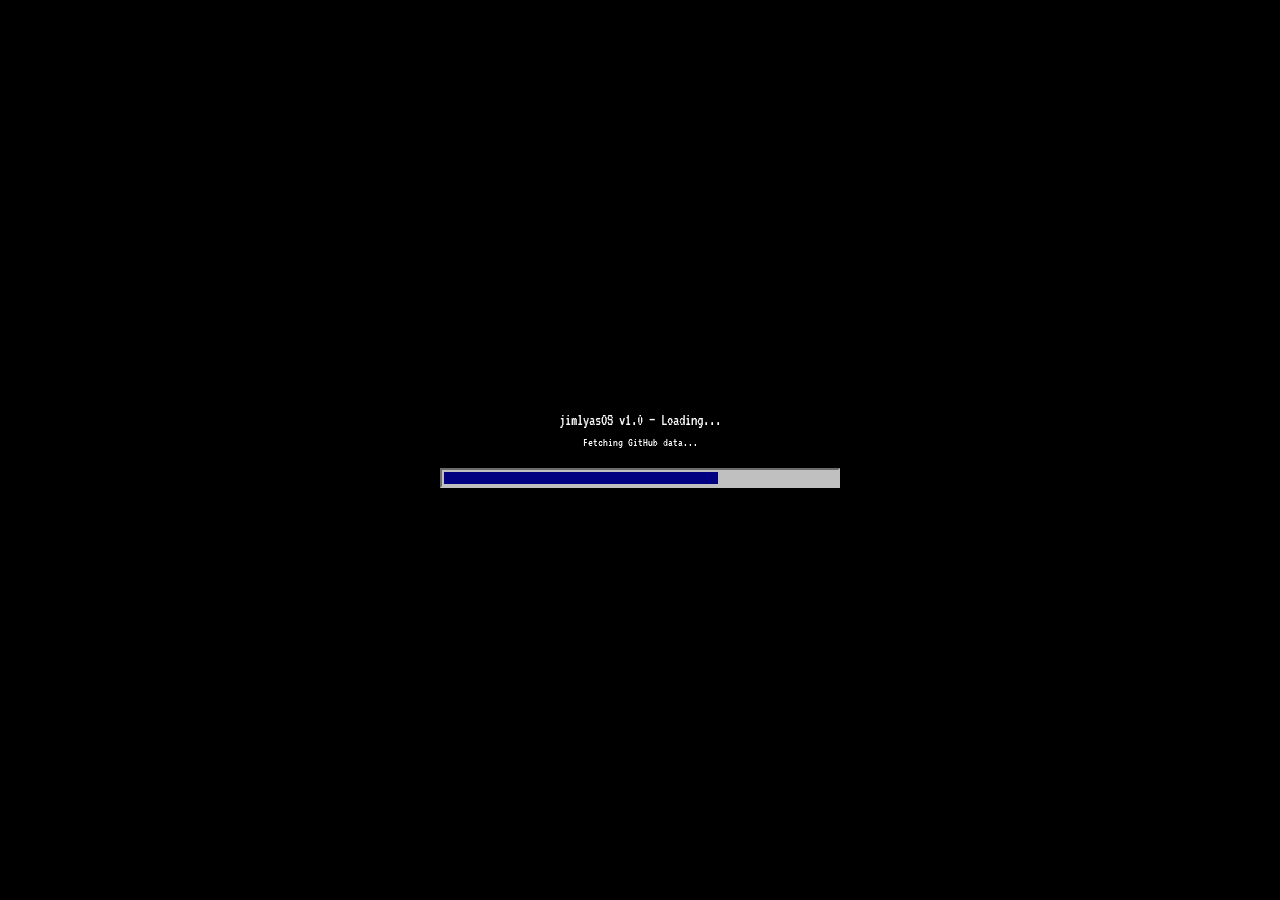
==== commit 0ed85bd5: "Add Windows 95 CV website" ====
--- a/index.html
+++ b/index.html
@@ -1,528 +1,178 @@
+<!DOCTYPE html>
+<html lang="en">
+<head>
+  <meta charset="UTF-8">
+  <meta name="viewport" content="width=device-width, initial-scale=1.0">
+  <meta name="description" content="Windows 95 style personal CV website">
+  <title>jimlyasOS v1.0</title>
+  <link rel="stylesheet" href="css/style.css?v=3">
+  <link rel="stylesheet" href="https://unpkg.com/98.css">
+  <link rel="icon" href="data:image/svg+xml,<svg xmlns='http://www.w3.org/2000/svg' viewBox='0 0 16 16'><rect x='1' y='1' width='6' height='6' fill='%23FF0000'/><rect x='9' y='1' width='6' height='6' fill='%2300FF00'/><rect x='1' y='9' width='6' height='6' fill='%230000FF'/><rect x='9' y='9' width='6' height='6' fill='%23FFFF00'/></svg>">
+</head>
+<body>
+  <div class="boot-screen">
+    <div class="boot-text">
+      <div>jimlyasOS v1.0 — Loading...</div>
+      <div style="margin-top: 8px; font-size: 12px;">
+        <span class="boot-loading-text">Initializing...</span>
+      </div>
+    </div>
+    <div class="boot-progress-container">
+      <div class="boot-progress-bar"></div>
+    </div>
+  </div>
 
-<!doctype html>
-<html lang="en" class="no-js">
-  <head>
-    
-      <meta charset="utf-8">
-      <meta name="viewport" content="width=device-width,initial-scale=1">
-      
-        <meta name="description" content="My website portofolio">
-      
-      
-        <meta name="author" content="Jimly A.">
-      
-      
-        <link rel="canonical" href="https://jimlyas.github.io/">
-      
-      <link rel="icon" href="assets/images/favicon.png">
-      <meta name="generator" content="mkdocs-1.3.0, mkdocs-material-8.3.8">
-    
-    
-      
-        <title>Portofolio</title>
-      
-    
-    
-      <link rel="stylesheet" href="assets/stylesheets/main.1d29e8d0.min.css">
-      
-        
-        <link rel="stylesheet" href="assets/stylesheets/palette.cbb835fc.min.css">
-        
-          
-          
-          <meta name="theme-color" content="#546d78">
-        
-      
-      
-    
-    
-    
-      
-        
-        
-        <link rel="preconnect" href="https://fonts.gstatic.com" crossorigin>
-        <link rel="stylesheet" href="https://fonts.googleapis.com/css?family=Roboto:300,300i,400,400i,700,700i%7CRoboto+Mono:400,400i,700,700i&display=fallback">
-        <style>:root{--md-text-font:"Roboto";--md-code-font:"Roboto Mono"}</style>
-      
-    
-    
-    <script>__md_scope=new URL(".",location),__md_get=(e,_=localStorage,t=__md_scope)=>JSON.parse(_.getItem(t.pathname+"."+e)),__md_set=(e,_,t=localStorage,a=__md_scope)=>{try{t.setItem(a.pathname+"."+e,JSON.stringify(_))}catch(e){}}</script>
-    
-      
+  <div class="desktop"></div>
 
-    
-    
-  </head>
-  
-  
-    
-    
-    
-    
-    
-    <body dir="ltr" data-md-color-scheme="slate" data-md-color-primary="blue-grey" data-md-color-accent="blue">
-  
-    
-    
-    <input class="md-toggle" data-md-toggle="drawer" type="checkbox" id="__drawer" autocomplete="off">
-    <input class="md-toggle" data-md-toggle="search" type="checkbox" id="__search" autocomplete="off">
-    <label class="md-overlay" for="__drawer"></label>
-    <div data-md-component="skip">
-      
-        
-        <a href="#about-me" class="md-skip">
-          Skip to content
-        </a>
-      
+  <div class="taskbar">
+    <button class="start-button">
+      <svg viewBox="0 0 16 16" fill="none" xmlns="http://www.w3.org/2000/svg">
+        <rect x="1" y="1" width="6" height="6" fill="#FF0000"/>
+        <rect x="9" y="1" width="6" height="6" fill="#00FF00"/>
+        <rect x="1" y="9" width="6" height="6" fill="#0000FF"/>
+        <rect x="9" y="9" width="6" height="6" fill="#FFFF00"/>
+      </svg>
+      <span>Start</span>
+    </button>
+    <div class="taskbar-windows"></div>
+    <div class="taskbar-clock">00:00</div>
+  </div>
+
+  <div class="start-menu">
+    <div class="start-menu-sidebar">jimlyasOS</div>
+    <div class="start-menu-items">
+      <div class="start-menu-user">
+        <img src="" alt="User Avatar">
+        <div class="start-menu-user-info">
+          <div class="start-menu-user-name">Loading...</div>
+        </div>
+      </div>
+      <div class="start-menu-divider"></div>
     </div>
-    <div data-md-component="announce">
-      
+  </div>
+
+  <div class="context-menu">
+    <div class="context-menu-item" data-action="find">Find...</div>
+    <div class="context-menu-divider"></div>
+    <div class="context-menu-item" data-action="refresh">Refresh</div>
+    <div class="context-menu-divider"></div>
+    <div class="context-menu-item" data-action="about">About jimlyasOS</div>
+  </div>
+
+  <div class="mobile-view" id="mobile-view">
+    <div class="mobile-header">
+      <img class="mobile-avatar" id="mobile-avatar" src="" alt="Avatar">
+      <div class="mobile-name" id="mobile-name">Loading...</div>
+      <div class="mobile-headline" id="mobile-headline"></div>
     </div>
     
+    <div class="mobile-postits" id="mobile-postits">
+      <div class="mobile-postit">Open to work!</div>
+      <div class="mobile-postit">Last updated: March 2026</div>
+    </div>
     
-      
-
-<header class="md-header" data-md-component="header">
-  <nav class="md-header__inner md-grid" aria-label="Header">
-    <a href="." title="Portofolio" class="md-header__button md-logo" aria-label="Portofolio" data-md-component="logo">
-      
-  
-  <svg xmlns="http://www.w3.org/2000/svg" viewBox="0 0 24 24"><path d="M12 8a3 3 0 0 0 3-3 3 3 0 0 0-3-3 3 3 0 0 0-3 3 3 3 0 0 0 3 3m0 3.54C9.64 9.35 6.5 8 3 8v11c3.5 0 6.64 1.35 9 3.54 2.36-2.19 5.5-3.54 9-3.54V8c-3.5 0-6.64 1.35-9 3.54Z"/></svg>
-
-    </a>
-    <label class="md-header__button md-icon" for="__drawer">
-      <svg xmlns="http://www.w3.org/2000/svg" viewBox="0 0 24 24"><path d="M3 6h18v2H3V6m0 5h18v2H3v-2m0 5h18v2H3v-2Z"/></svg>
-    </label>
-    <div class="md-header__title" data-md-component="header-title">
-      <div class="md-header__ellipsis">
-        <div class="md-header__topic">
-          <span class="md-ellipsis">
-            Portofolio
-          </span>
-        </div>
-        <div class="md-header__topic" data-md-component="header-topic">
-          <span class="md-ellipsis">
-            
-              Introduction
-            
-          </span>
-        </div>
+    <div class="mobile-section" id="mobile-about">
+      <div class="mobile-section-title">About Me</div>
+      <div class="mobile-section-content" id="mobile-about-content">
+        <p id="mobile-summary"></p>
+        <p id="mobile-location" style="margin-top: 8px; font-size: 12px;"></p>
       </div>
     </div>
     
+    <div class="mobile-section" id="mobile-work">
+      <div class="mobile-section-title">Work History</div>
+      <div class="mobile-section-content" id="mobile-work-content"></div>
+    </div>
     
+    <div class="mobile-section" id="mobile-skills">
+      <div class="mobile-section-title">Skills</div>
+      <div class="mobile-section-content">
+        <div class="mobile-skills-grid" id="mobile-skills-content"></div>
+      </div>
+    </div>
     
-      <label class="md-header__button md-icon" for="__search">
-        <svg xmlns="http://www.w3.org/2000/svg" viewBox="0 0 24 24"><path d="M9.5 3A6.5 6.5 0 0 1 16 9.5c0 1.61-.59 3.09-1.56 4.23l.27.27h.79l5 5-1.5 1.5-5-5v-.79l-.27-.27A6.516 6.516 0 0 1 9.5 16 6.5 6.5 0 0 1 3 9.5 6.5 6.5 0 0 1 9.5 3m0 2C7 5 5 7 5 9.5S7 14 9.5 14 14 12 14 9.5 12 5 9.5 5Z"/></svg>
-      </label>
-      <div class="md-search" data-md-component="search" role="dialog">
-  <label class="md-search__overlay" for="__search"></label>
-  <div class="md-search__inner" role="search">
-    <form class="md-search__form" name="search">
-      <input type="text" class="md-search__input" name="query" aria-label="Search" placeholder="Search" autocapitalize="off" autocorrect="off" autocomplete="off" spellcheck="false" data-md-component="search-query" required>
-      <label class="md-search__icon md-icon" for="__search">
-        <svg xmlns="http://www.w3.org/2000/svg" viewBox="0 0 24 24"><path d="M9.5 3A6.5 6.5 0 0 1 16 9.5c0 1.61-.59 3.09-1.56 4.23l.27.27h.79l5 5-1.5 1.5-5-5v-.79l-.27-.27A6.516 6.516 0 0 1 9.5 16 6.5 6.5 0 0 1 3 9.5 6.5 6.5 0 0 1 9.5 3m0 2C7 5 5 7 5 9.5S7 14 9.5 14 14 12 14 9.5 12 5 9.5 5Z"/></svg>
-        <svg xmlns="http://www.w3.org/2000/svg" viewBox="0 0 24 24"><path d="M20 11v2H8l5.5 5.5-1.42 1.42L4.16 12l7.92-7.92L13.5 5.5 8 11h12Z"/></svg>
-      </label>
-      <nav class="md-search__options" aria-label="Search">
-        
-        <button type="reset" class="md-search__icon md-icon" aria-label="Clear" tabindex="-1">
-          <svg xmlns="http://www.w3.org/2000/svg" viewBox="0 0 24 24"><path d="M19 6.41 17.59 5 12 10.59 6.41 5 5 6.41 10.59 12 5 17.59 6.41 19 12 13.41 17.59 19 19 17.59 13.41 12 19 6.41Z"/></svg>
-        </button>
-      </nav>
-      
-    </form>
-    <div class="md-search__output">
-      <div class="md-search__scrollwrap" data-md-scrollfix>
-        <div class="md-search-result" data-md-component="search-result">
-          <div class="md-search-result__meta">
-            Initializing search
-          </div>
-          <ol class="md-search-result__list"></ol>
-        </div>
+    <div class="mobile-section" id="mobile-education">
+      <div class="mobile-section-title">Education</div>
+      <div class="mobile-section-content" id="mobile-education-content"></div>
+    </div>
+    
+    <div class="mobile-section" id="mobile-repos">
+      <div class="mobile-section-title">My Repositories</div>
+      <div class="mobile-section-content" id="mobile-repos-content"></div>
+    </div>
+    
+    <div class="mobile-section" id="mobile-contact">
+      <div class="mobile-section-title">Contact</div>
+      <div class="mobile-section-content">
+        <div class="mobile-contact-links" id="mobile-contact-content"></div>
       </div>
     </div>
   </div>
-</div>
-    
-    
-  </nav>
   
-</header>
-    
-    <div class="md-container" data-md-component="container">
-      
-      
-        
-          
-        
-      
-      <main class="md-main" data-md-component="main">
-        <div class="md-main__inner md-grid">
-          
-            
-              
-              <div class="md-sidebar md-sidebar--primary" data-md-component="sidebar" data-md-type="navigation" >
-                <div class="md-sidebar__scrollwrap">
-                  <div class="md-sidebar__inner">
-                    
+  <div class="mobile-nav">
+    <a href="#mobile-about" class="mobile-nav-btn">
+      <svg viewBox="0 0 32 32"><rect x="2" y="2" width="28" height="28" fill="#FFFFC0"/><rect x="4" y="4" width="24" height="4" fill="#000080"/></svg>
+      About
+    </a>
+    <a href="#mobile-work" class="mobile-nav-btn">
+      <svg viewBox="0 0 32 32"><rect x="2" y="4" width="28" height="24" fill="#E0E0E0"/><rect x="2" y="4" width="28" height="4" fill="#000080"/></svg>
+      Work
+    </a>
+    <a href="#mobile-skills" class="mobile-nav-btn">
+      <svg viewBox="0 0 32 32"><rect x="2" y="2" width="28" height="28" fill="#FFFFC0"/><rect x="4" y="6" width="8" height="2" fill="#000080"/></svg>
+      Skills
+    </a>
+    <a href="#mobile-contact" class="mobile-nav-btn">
+      <svg viewBox="0 0 32 32"><rect x="2" y="2" width="28" height="28" fill="#008080"/><rect x="4" y="4" width="24" height="24" fill="#C0C0C0"/></svg>
+      Contact
+    </a>
+  </div>
 
-
-<nav class="md-nav md-nav--primary" aria-label="Navigation" data-md-level="0">
-  <label class="md-nav__title" for="__drawer">
-    <a href="." title="Portofolio" class="md-nav__button md-logo" aria-label="Portofolio" data-md-component="logo">
-      
-  
-  <svg xmlns="http://www.w3.org/2000/svg" viewBox="0 0 24 24"><path d="M12 8a3 3 0 0 0 3-3 3 3 0 0 0-3-3 3 3 0 0 0-3 3 3 3 0 0 0 3 3m0 3.54C9.64 9.35 6.5 8 3 8v11c3.5 0 6.64 1.35 9 3.54 2.36-2.19 5.5-3.54 9-3.54V8c-3.5 0-6.64 1.35-9 3.54Z"/></svg>
-
-    </a>
-    Portofolio
-  </label>
-  
-  <ul class="md-nav__list" data-md-scrollfix>
-    
-      
-      
-      
-
-  
-  
-    
-  
-  
-    <li class="md-nav__item md-nav__item--active">
-      
-      <input class="md-nav__toggle md-toggle" data-md-toggle="toc" type="checkbox" id="__toc">
-      
-      
-      
-        <label class="md-nav__link md-nav__link--active" for="__toc">
-          Introduction
-          <span class="md-nav__icon md-icon"></span>
-        </label>
-      
-      <a href="." class="md-nav__link md-nav__link--active">
-        Introduction
-      </a>
-      
-        
-
-<nav class="md-nav md-nav--secondary" aria-label="Table of contents">
-  
-  
-  
-  
-    <label class="md-nav__title" for="__toc">
-      <span class="md-nav__icon md-icon"></span>
-      Table of contents
-    </label>
-    <ul class="md-nav__list" data-md-component="toc" data-md-scrollfix>
-      
-        <li class="md-nav__item">
-  <a href="#about-me" class="md-nav__link">
-    About Me
-  </a>
-  
-</li>
-      
-        <li class="md-nav__item">
-  <a href="#currently-listening-to" class="md-nav__link">
-    Currently listening to
-  </a>
-  
-</li>
-      
-        <li class="md-nav__item">
-  <a href="#working-with" class="md-nav__link">
-    Working with
-  </a>
-  
-</li>
-      
-    </ul>
-  
-</nav>
-      
-    </li>
-  
-
-    
-      
-      
-      
-
-  
-  
-  
-    <li class="md-nav__item">
-      <a href="education/" class="md-nav__link">
-        Education
-      </a>
-    </li>
-  
-
-    
-      
-      
-      
-
-  
-  
-  
-    <li class="md-nav__item">
-      <a href="experience/" class="md-nav__link">
-        Experience
-      </a>
-    </li>
-  
-
-    
-      
-      
-      
-
-  
-  
-  
-    <li class="md-nav__item">
-      <a href="skills/" class="md-nav__link">
-        Skills
-      </a>
-    </li>
-  
-
-    
-      
-      
-      
-
-  
-  
-  
-    <li class="md-nav__item">
-      <a href="certification/" class="md-nav__link">
-        Certification
-      </a>
-    </li>
-  
-
-    
-  </ul>
-</nav>
-                  </div>
-                </div>
-              </div>
-            
-            
-              
-              <div class="md-sidebar md-sidebar--secondary" data-md-component="sidebar" data-md-type="toc" >
-                <div class="md-sidebar__scrollwrap">
-                  <div class="md-sidebar__inner">
-                    
-
-<nav class="md-nav md-nav--secondary" aria-label="Table of contents">
-  
-  
-  
-  
-    <label class="md-nav__title" for="__toc">
-      <span class="md-nav__icon md-icon"></span>
-      Table of contents
-    </label>
-    <ul class="md-nav__list" data-md-component="toc" data-md-scrollfix>
-      
-        <li class="md-nav__item">
-  <a href="#about-me" class="md-nav__link">
-    About Me
-  </a>
-  
-</li>
-      
-        <li class="md-nav__item">
-  <a href="#currently-listening-to" class="md-nav__link">
-    Currently listening to
-  </a>
-  
-</li>
-      
-        <li class="md-nav__item">
-  <a href="#working-with" class="md-nav__link">
-    Working with
-  </a>
-  
-</li>
-      
-    </ul>
-  
-</nav>
-                  </div>
-                </div>
-              </div>
-            
-          
-          <div class="md-content" data-md-component="content">
-            <article class="md-content__inner md-typeset">
-              
-                
-
-
-  <h1>Introduction</h1>
-
-<h2 id="about-me">About Me</h2>
-<p>My name is Jimly Asshiddiqy. <br/></p>
-<p>Majoring in Information System. <br/></p>
-<p>I'm experienced in <em>Android Application Development</em> for three years. <br/></p>
-<p>Fascinating by <em>Cloud Computing</em>, I'm learning Google Cloud Platform on the side. <br/></p>
-<p>Furthermore, I took <em>Enterprise Resource Planning</em> (ERP) specialization using SAP and Odoo.</p>
-<h2 id="currently-listening-to">Currently listening to</h2>
-<p><a href="https://open.spotify.com/user/0mt6pwrrbaxr1bbji8cx31ipf"><img src="https://now-playing-jimlyas.vercel.app/api/spotify-playing" alt="Now Playing" width="500" /></a>              </p>
-<h2 id="working-with">Working with</h2>
-<p><img alt="nvidia" src="https://img.shields.io/badge/NVIDIA-MX150-76B900?style=for-the-badge&amp;logo=nvidia&amp;logoColor=white" />
-<img alt="intel" src="https://img.shields.io/badge/Intel-Core_i7_8th-0071C5?style=for-the-badge&amp;logo=intel&amp;logoColor=white" />
-<img alt="windows" src="https://img.shields.io/badge/Windows-ASUS_Zenbook_14-0078D6?style=for-the-badge&amp;logo=windows&amp;logoColor=white" /></p>
-
-              
-            </article>
-            
-          </div>
-        </div>
-        
-          <a href="#" class="md-top md-icon" data-md-component="top" hidden>
-            <svg xmlns="http://www.w3.org/2000/svg" viewBox="0 0 24 24"><path d="M13 20h-2V8l-5.5 5.5-1.42-1.42L12 4.16l7.92 7.92-1.42 1.42L13 8v12Z"/></svg>
-            Back to top
-          </a>
-        
-      </main>
-      
-        <footer class="md-footer">
-  
-    
-    <nav class="md-footer__inner md-grid" aria-label="Footer" >
-      
-      
-        
-        <a href="education/" class="md-footer__link md-footer__link--next" aria-label="Next: Education" rel="next">
-          <div class="md-footer__title">
-            <div class="md-ellipsis">
-              <span class="md-footer__direction">
-                Next
-              </span>
-              Education
-            </div>
-          </div>
-          <div class="md-footer__button md-icon">
-            <svg xmlns="http://www.w3.org/2000/svg" viewBox="0 0 24 24"><path d="M4 11v2h12l-5.5 5.5 1.42 1.42L19.84 12l-7.92-7.92L10.5 5.5 16 11H4Z"/></svg>
-          </div>
-        </a>
-      
-    </nav>
-  
-  <div class="md-footer-meta md-typeset">
-    <div class="md-footer-meta__inner md-grid">
-      <div class="md-copyright">
-  
-    <div class="md-copyright__highlight">
-      Copyright &copy; 2021 Jimly A.
-    </div>
-  
-  
-</div>
-      
-        <div class="md-social">
-  
-    
-    
-      
-      
-    
-    <a href="https://g.dev/jimly" target="_blank" rel="noopener" title="g.dev" class="md-social__link">
-      <svg xmlns="http://www.w3.org/2000/svg" viewBox="0 0 488 512"><!--! Font Awesome Free 6.1.1 by @fontawesome - https://fontawesome.com License - https://fontawesome.com/license/free (Icons: CC BY 4.0, Fonts: SIL OFL 1.1, Code: MIT License) Copyright 2022 Fonticons, Inc.--><path d="M488 261.8C488 403.3 391.1 504 248 504 110.8 504 0 393.2 0 256S110.8 8 248 8c66.8 0 123 24.5 166.3 64.9l-67.5 64.9C258.5 52.6 94.3 116.6 94.3 256c0 86.5 69.1 156.6 153.7 156.6 98.2 0 135-70.4 140.8-106.9H248v-85.3h236.1c2.3 12.7 3.9 24.9 3.9 41.4z"/></svg>
-    </a>
-  
-    
-    
-      
-      
-    
-    <a href="https://www.youtube.com/channel/UCNYEbx5BhuXeo1In2aP32cg" target="_blank" rel="noopener" title="www.youtube.com" class="md-social__link">
-      <svg xmlns="http://www.w3.org/2000/svg" viewBox="0 0 576 512"><!--! Font Awesome Free 6.1.1 by @fontawesome - https://fontawesome.com License - https://fontawesome.com/license/free (Icons: CC BY 4.0, Fonts: SIL OFL 1.1, Code: MIT License) Copyright 2022 Fonticons, Inc.--><path d="M549.655 124.083c-6.281-23.65-24.787-42.276-48.284-48.597C458.781 64 288 64 288 64S117.22 64 74.629 75.486c-23.497 6.322-42.003 24.947-48.284 48.597-11.412 42.867-11.412 132.305-11.412 132.305s0 89.438 11.412 132.305c6.281 23.65 24.787 41.5 48.284 47.821C117.22 448 288 448 288 448s170.78 0 213.371-11.486c23.497-6.321 42.003-24.171 48.284-47.821 11.412-42.867 11.412-132.305 11.412-132.305s0-89.438-11.412-132.305zm-317.51 213.508V175.185l142.739 81.205-142.739 81.201z"/></svg>
-    </a>
-  
-    
-    
-      
-      
-    
-    <a href="https://www.linkedin.com/in/jimlyas" target="_blank" rel="noopener" title="www.linkedin.com" class="md-social__link">
-      <svg xmlns="http://www.w3.org/2000/svg" viewBox="0 0 448 512"><!--! Font Awesome Free 6.1.1 by @fontawesome - https://fontawesome.com License - https://fontawesome.com/license/free (Icons: CC BY 4.0, Fonts: SIL OFL 1.1, Code: MIT License) Copyright 2022 Fonticons, Inc.--><path d="M416 32H31.9C14.3 32 0 46.5 0 64.3v383.4C0 465.5 14.3 480 31.9 480H416c17.6 0 32-14.5 32-32.3V64.3c0-17.8-14.4-32.3-32-32.3zM135.4 416H69V202.2h66.5V416zm-33.2-243c-21.3 0-38.5-17.3-38.5-38.5S80.9 96 102.2 96c21.2 0 38.5 17.3 38.5 38.5 0 21.3-17.2 38.5-38.5 38.5zm282.1 243h-66.4V312c0-24.8-.5-56.7-34.5-56.7-34.6 0-39.9 27-39.9 54.9V416h-66.4V202.2h63.7v29.2h.9c8.9-16.8 30.6-34.5 62.9-34.5 67.2 0 79.7 44.3 79.7 101.9V416z"/></svg>
-    </a>
-  
-    
-    
-      
-      
-    
-    <a href="https://github.com/jimlyas" target="_blank" rel="noopener" title="github.com" class="md-social__link">
-      <svg xmlns="http://www.w3.org/2000/svg" viewBox="0 0 496 512"><!--! Font Awesome Free 6.1.1 by @fontawesome - https://fontawesome.com License - https://fontawesome.com/license/free (Icons: CC BY 4.0, Fonts: SIL OFL 1.1, Code: MIT License) Copyright 2022 Fonticons, Inc.--><path d="M165.9 397.4c0 2-2.3 3.6-5.2 3.6-3.3.3-5.6-1.3-5.6-3.6 0-2 2.3-3.6 5.2-3.6 3-.3 5.6 1.3 5.6 3.6zm-31.1-4.5c-.7 2 1.3 4.3 4.3 4.9 2.6 1 5.6 0 6.2-2s-1.3-4.3-4.3-5.2c-2.6-.7-5.5.3-6.2 2.3zm44.2-1.7c-2.9.7-4.9 2.6-4.6 4.9.3 2 2.9 3.3 5.9 2.6 2.9-.7 4.9-2.6 4.6-4.6-.3-1.9-3-3.2-5.9-2.9zM244.8 8C106.1 8 0 113.3 0 252c0 110.9 69.8 205.8 169.5 239.2 12.8 2.3 17.3-5.6 17.3-12.1 0-6.2-.3-40.4-.3-61.4 0 0-70 15-84.7-29.8 0 0-11.4-29.1-27.8-36.6 0 0-22.9-15.7 1.6-15.4 0 0 24.9 2 38.6 25.8 21.9 38.6 58.6 27.5 72.9 20.9 2.3-16 8.8-27.1 16-33.7-55.9-6.2-112.3-14.3-112.3-110.5 0-27.5 7.6-41.3 23.6-58.9-2.6-6.5-11.1-33.3 2.6-67.9 20.9-6.5 69 27 69 27 20-5.6 41.5-8.5 62.8-8.5s42.8 2.9 62.8 8.5c0 0 48.1-33.6 69-27 13.7 34.7 5.2 61.4 2.6 67.9 16 17.7 25.8 31.5 25.8 58.9 0 96.5-58.9 104.2-114.8 110.5 9.2 7.9 17 22.9 17 46.4 0 33.7-.3 75.4-.3 83.6 0 6.5 4.6 14.4 17.3 12.1C428.2 457.8 496 362.9 496 252 496 113.3 383.5 8 244.8 8zM97.2 352.9c-1.3 1-1 3.3.7 5.2 1.6 1.6 3.9 2.3 5.2 1 1.3-1 1-3.3-.7-5.2-1.6-1.6-3.9-2.3-5.2-1zm-10.8-8.1c-.7 1.3.3 2.9 2.3 3.9 1.6 1 3.6.7 4.3-.7.7-1.3-.3-2.9-2.3-3.9-2-.6-3.6-.3-4.3.7zm32.4 35.6c-1.6 1.3-1 4.3 1.3 6.2 2.3 2.3 5.2 2.6 6.5 1 1.3-1.3.7-4.3-1.3-6.2-2.2-2.3-5.2-2.6-6.5-1zm-11.4-14.7c-1.6 1-1.6 3.6 0 5.9 1.6 2.3 4.3 3.3 5.6 2.3 1.6-1.3 1.6-3.9 0-6.2-1.4-2.3-4-3.3-5.6-2z"/></svg>
-    </a>
-  
-    
-    
-      
-      
-    
-    <a href="https://jimlyas.medium.com" target="_blank" rel="noopener" title="jimlyas.medium.com" class="md-social__link">
-      <svg xmlns="http://www.w3.org/2000/svg" viewBox="0 0 640 512"><!--! Font Awesome Free 6.1.1 by @fontawesome - https://fontawesome.com License - https://fontawesome.com/license/free (Icons: CC BY 4.0, Fonts: SIL OFL 1.1, Code: MIT License) Copyright 2022 Fonticons, Inc.--><path d="M180.5 74.262C80.813 74.262 0 155.633 0 256s80.819 181.738 180.5 181.738S361 356.373 361 256 280.191 74.262 180.5 74.262Zm288.25 10.646c-49.845 0-90.245 76.619-90.245 171.095s40.406 171.1 90.251 171.1 90.251-76.619 90.251-171.1H559c0-94.503-40.4-171.095-90.248-171.095Zm139.506 17.821c-17.526 0-31.735 68.628-31.735 153.274s14.2 153.274 31.735 153.274S640 340.631 640 256c0-84.649-14.215-153.271-31.742-153.271Z"/></svg>
-    </a>
-  
-    
-    
-      
-      
-    
-    <a href="https://www.figma.com/@jimlyas" target="_blank" rel="noopener" title="www.figma.com" class="md-social__link">
-      <svg xmlns="http://www.w3.org/2000/svg" viewBox="0 0 384 512"><!--! Font Awesome Free 6.1.1 by @fontawesome - https://fontawesome.com License - https://fontawesome.com/license/free (Icons: CC BY 4.0, Fonts: SIL OFL 1.1, Code: MIT License) Copyright 2022 Fonticons, Inc.--><path d="M14 95.792C14 42.888 56.888 0 109.793 0h164.368c52.905 0 95.793 42.888 95.793 95.792 0 33.5-17.196 62.984-43.243 80.105 26.047 17.122 43.243 46.605 43.243 80.105 0 52.905-42.888 95.793-95.793 95.793h-2.08c-24.802 0-47.403-9.426-64.415-24.891v88.263c0 53.61-44.009 96.833-97.357 96.833C57.536 512 14 469.243 14 416.207c0-33.498 17.195-62.98 43.24-80.102C31.193 318.983 14 289.5 14 256.002c0-33.5 17.196-62.983 43.242-80.105C31.197 158.776 14 129.292 14 95.792Zm162.288 95.795h-66.495c-35.576 0-64.415 28.84-64.415 64.415 0 35.438 28.617 64.192 64.003 64.414l.412-.001h66.495V191.587Zm31.378 64.415c0 35.575 28.839 64.415 64.415 64.415h2.08c35.576 0 64.415-28.84 64.415-64.415s-28.839-64.415-64.415-64.415h-2.08c-35.576 0-64.415 28.84-64.415 64.415Zm-97.873 95.793-.412-.001c-35.386.221-64.003 28.975-64.003 64.413 0 35.445 29.225 64.415 64.931 64.415 36.282 0 65.979-29.436 65.979-65.455v-63.372h-66.495Zm0-320.417c-35.576 0-64.415 28.84-64.415 64.414 0 35.576 28.84 64.415 64.415 64.415h66.495V31.377h-66.495Zm97.873 128.829h66.495c35.576 0 64.415-28.839 64.415-64.415 0-35.575-28.839-64.414-64.415-64.414h-66.495v128.829Z"/></svg>
-    </a>
-  
-    
-    
-      
-      
-    
-    <a href="https://dev.to/jimlyas" target="_blank" rel="noopener" title="dev.to" class="md-social__link">
-      <svg xmlns="http://www.w3.org/2000/svg" viewBox="0 0 448 512"><!--! Font Awesome Free 6.1.1 by @fontawesome - https://fontawesome.com License - https://fontawesome.com/license/free (Icons: CC BY 4.0, Fonts: SIL OFL 1.1, Code: MIT License) Copyright 2022 Fonticons, Inc.--><path d="M120.12 208.29c-3.88-2.9-7.77-4.35-11.65-4.35H91.03v104.47h17.45c3.88 0 7.77-1.45 11.65-4.35 3.88-2.9 5.82-7.25 5.82-13.06v-69.65c-.01-5.8-1.96-10.16-5.83-13.06zM404.1 32H43.9C19.7 32 .06 51.59 0 75.8v360.4C.06 460.41 19.7 480 43.9 480h360.2c24.21 0 43.84-19.59 43.9-43.8V75.8c-.06-24.21-19.7-43.8-43.9-43.8zM154.2 291.19c0 18.81-11.61 47.31-48.36 47.25h-46.4V172.98h47.38c35.44 0 47.36 28.46 47.37 47.28l.01 70.93zm100.68-88.66H201.6v38.42h32.57v29.57H201.6v38.41h53.29v29.57h-62.18c-11.16.29-20.44-8.53-20.72-19.69V193.7c-.27-11.15 8.56-20.41 19.71-20.69h63.19l-.01 29.52zm103.64 115.29c-13.2 30.75-36.85 24.63-47.44 0l-38.53-144.8h32.57l29.71 113.72 29.57-113.72h32.58l-38.46 144.8z"/></svg>
-    </a>
-  
-    
-    
-      
-      
-    
-    <a href="https://stackoverflow.com/users/13200027/jimly-asshiddiqy" target="_blank" rel="noopener" title="stackoverflow.com" class="md-social__link">
-      <svg xmlns="http://www.w3.org/2000/svg" viewBox="0 0 384 512"><!--! Font Awesome Free 6.1.1 by @fontawesome - https://fontawesome.com License - https://fontawesome.com/license/free (Icons: CC BY 4.0, Fonts: SIL OFL 1.1, Code: MIT License) Copyright 2022 Fonticons, Inc.--><path d="M290.7 311 95 269.7 86.8 309l195.7 41zm51-87L188.2 95.7l-25.5 30.8 153.5 128.3zm-31.2 39.7L129.2 179l-16.7 36.5L293.7 300zM262 32l-32 24 119.3 160.3 32-24zm20.5 328h-200v39.7h200zm39.7 80H42.7V320h-40v160h359.5V320h-40z"/></svg>
-    </a>
-  
-    
-    
-    <a href="mailto:gmail@jimlyas.com" target="_blank" rel="noopener" title="" class="md-social__link">
-      <svg xmlns="http://www.w3.org/2000/svg" viewBox="0 0 448 512"><!--! Font Awesome Free 6.1.1 by @fontawesome - https://fontawesome.com License - https://fontawesome.com/license/free (Icons: CC BY 4.0, Fonts: SIL OFL 1.1, Code: MIT License) Copyright 2022 Fonticons, Inc.--><path d="m0 93.7 183.6-25.3v177.4H0V93.7zm0 324.6 183.6 25.3V268.4H0v149.9zm203.8 28L448 480V268.4H203.8v177.9zm0-380.6v180.1H448V32L203.8 65.7z"/></svg>
-    </a>
-  
-</div>
-      
-    </div>
-  </div>
-</footer>
-      
-    </div>
-    <div class="md-dialog" data-md-component="dialog">
-      <div class="md-dialog__inner md-typeset"></div>
-    </div>
-    <script id="__config" type="application/json">{"base": ".", "features": ["navigation.instant", "navigation.top"], "search": "assets/javascripts/workers/search.b97dbffb.min.js", "translations": {"clipboard.copied": "Copied to clipboard", "clipboard.copy": "Copy to clipboard", "search.config.lang": "en", "search.config.pipeline": "trimmer, stopWordFilter", "search.config.separator": "[\\s\\-]+", "search.placeholder": "Search", "search.result.more.one": "1 more on this page", "search.result.more.other": "# more on this page", "search.result.none": "No matching documents", "search.result.one": "1 matching document", "search.result.other": "# matching documents", "search.result.placeholder": "Type to start searching", "search.result.term.missing": "Missing", "select.version.title": "Select version"}}</script>
-    
-    
-      <script src="assets/javascripts/bundle.0238f547.min.js"></script>
-      
-    
-  </body>
-</html>+  <script src="js/data.js?v=3"></script>
+  <script src="js/screensaver.js?v=3"></script>
+  <script src="js/search.js?v=3"></script>
+  <script src="js/work-calendar.js?v=1"></script>
+  <script src="js/blog.js?v=1"></script>
+  <script src="js/skills.js?v=1"></script>
+  <script src="js/education.js?v=1"></script>
+  <script src="js/desktop.js?v=4"></script>
+  <script>
+    document.addEventListener('DOMContentLoaded', async () => {
+      try {
+        const data = await fetchAllData(false);
+        runBootSequence(data, () => {
+          if (typeof buildSearchIndex === 'function') {
+            buildSearchIndex(data);
+          }
+          if (typeof initScreensaver === 'function') {
+            initScreensaver();
+          }
+          if (typeof initPostItNotes === 'function') {
+            initPostItNotes();
+          }
+        });
+      } catch (error) {
+        console.error('Failed to load data:', error);
+        document.querySelector('.boot-screen').classList.add('hidden');
+        initDesktop({
+          name: 'User',
+          headline: 'Software Developer',
+          location: 'Earth',
+          summary: 'Failed to load data. Please check your connection.',
+          github: { avatar: '', name: 'User' },
+          experience: [],
+          education: [],
+          skills: { languages: [], frameworks: [], tools: [], cloud: [] },
+          repos: []
+        });
+        if (typeof initScreensaver === 'function') {
+          initScreensaver();
+        }
+        if (typeof initPostItNotes === 'function') {
+          initPostItNotes();
+        }
+      }
+    });
+  </script>
+</body>
+</html>
--- a/css/style.css
+++ b/css/style.css
@@ -0,0 +1,1733 @@
+@import url('https://fonts.googleapis.com/css2?family=VT323&display=swap');
+
+:root {
+  --win95-bg: #008080;
+  --win95-dark: #000080;
+  --win95-gray: #c0c0c0;
+  --win95-light: #ffffff;
+  --win95-dark-gray: #808080;
+  --win95-mid-gray: #a0a0a0;
+}
+
+* {
+  margin: 0;
+  padding: 0;
+  box-sizing: border-box;
+}
+
+body {
+  font-family: 'MS Sans Serif', 'Segoe UI', Tahoma, sans-serif;
+  font-size: 11px;
+  overflow: hidden;
+  user-select: none;
+  background: var(--win95-bg);
+  height: 100vh;
+  width: 100vw;
+}
+
+.desktop {
+  position: relative;
+  width: 100%;
+  height: calc(100vh - 28px);
+  padding: 8px;
+  display: flex;
+  flex-direction: column;
+  flex-wrap: wrap;
+  align-content: flex-start;
+  gap: 4px;
+  background: url('../assets/image/bliss.jpg') center center / cover no-repeat;
+}
+
+.desktop-icon {
+  width: 70px;
+  display: flex;
+  flex-direction: column;
+  align-items: center;
+  padding: 4px;
+  cursor: pointer;
+  border: 1px solid transparent;
+}
+
+.desktop-icon:hover {
+  background: rgba(255, 255, 255, 0.1);
+  border: 1px dotted var(--win95-light);
+}
+
+.desktop-icon:focus, .desktop-icon.selected {
+  background: var(--win95-dark);
+  border: 1px solid var(--win95-light);
+}
+
+.desktop-icon svg, .desktop-icon img {
+  width: 32px;
+  height: 32px;
+  margin-bottom: 4px;
+  image-rendering: pixelated;
+}
+
+.desktop-icon span {
+  color: var(--win95-light);
+  text-align: center;
+  text-shadow: 1px 1px 1px rgba(0, 0, 0, 0.8);
+  font-size: 11px;
+  word-wrap: break-word;
+  max-width: 70px;
+}
+
+.taskbar {
+  position: fixed;
+  bottom: 0;
+  left: 0;
+  right: 0;
+  height: 28px;
+  background: var(--win95-gray);
+  display: flex;
+  align-items: center;
+  padding: 2px 4px;
+  border-top: 2px solid var(--win95-light);
+  z-index: 9999;
+}
+
+.start-button {
+  display: flex;
+  align-items: center;
+  gap: 4px;
+  padding: 2px 6px;
+  background: var(--win95-gray);
+  border: 2px outset var(--win95-gray);
+  cursor: pointer;
+  font-weight: bold;
+  font-size: 11px;
+  height: 22px;
+}
+
+.start-button:active {
+  border: 2px inset var(--win95-gray);
+}
+
+.start-button svg {
+  width: 16px;
+  height: 16px;
+}
+
+.taskbar-windows {
+  flex: 1;
+  display: flex;
+  gap: 2px;
+  margin-left: 4px;
+  overflow: hidden;
+}
+
+.taskbar-item {
+  display: flex;
+  align-items: center;
+  gap: 4px;
+  padding: 2px 8px;
+  min-width: 120px;
+  max-width: 160px;
+  height: 22px;
+  background: var(--win95-gray);
+  border: 2px outset var(--win95-gray);
+  cursor: pointer;
+  font-size: 11px;
+  overflow: hidden;
+  text-overflow: ellipsis;
+  white-space: nowrap;
+}
+
+.taskbar-item.active {
+  border: 2px inset var(--win95-gray);
+  background: var(--win95-mid-gray);
+}
+
+.taskbar-item svg, .taskbar-item img {
+  width: 16px;
+  height: 16px;
+  flex-shrink: 0;
+}
+
+.taskbar-clock {
+  padding: 2px 8px;
+  border: 2px inset var(--win95-gray);
+  background: var(--win95-gray);
+  font-size: 11px;
+  min-width: 110px;
+  text-align: center;
+  margin-left: auto;
+}
+
+.window {
+  position: absolute;
+  background: var(--win95-gray);
+  border: 2px outset var(--win95-gray);
+  box-shadow: 1px 1px 0 var(--win95-dark);
+  min-width: 200px;
+  min-height: 100px;
+  display: flex;
+  flex-direction: column;
+}
+
+.window.minimized {
+  display: none;
+}
+
+.window.maximized {
+  top: 0 !important;
+  left: 0 !important;
+  width: 100% !important;
+  height: calc(100vh - 28px) !important;
+}
+
+.window-titlebar {
+  display: flex;
+  align-items: center;
+  background: linear-gradient(90deg, var(--win95-dark), var(--win95-dark-gray));
+  padding: 2px 4px;
+  cursor: move;
+  height: 22px;
+}
+
+.window-titlebar img, .window-titlebar svg {
+  width: 16px;
+  height: 16px;
+  margin-right: 4px;
+}
+
+.window-title {
+  flex: 1;
+  color: var(--win95-light);
+  font-size: 11px;
+  font-weight: bold;
+  overflow: hidden;
+  text-overflow: ellipsis;
+  white-space: nowrap;
+}
+
+.window-controls {
+  display: flex;
+  gap: 2px;
+}
+
+.window-controls button {
+  width: 22px;
+  height: 20px;
+  background: var(--win95-gray);
+  border: 2px outset var(--win95-gray);
+  cursor: pointer;
+  display: flex;
+  align-items: center;
+  justify-content: center;
+  font-size: 12px;
+  font-weight: bold;
+  padding: 0;
+  margin: 0;
+  color: #000;
+  line-height: 1;
+  text-align: center;
+}
+
+.window-controls button:active {
+  border: 2px inset var(--win95-gray);
+  padding-top: 1px;
+  padding-left: 1px;
+}
+
+.window-content {
+  flex: 1;
+  overflow: auto;
+  background: var(--win95-gray);
+  border: 2px inset var(--win95-gray);
+  margin: 2px;
+  padding: 8px;
+}
+
+.window-content.notepad {
+  background: var(--win95-light);
+  font-family: 'VT323', 'Courier New', monospace;
+  font-size: 14px;
+  line-height: 1.4;
+  white-space: pre-wrap;
+}
+
+.window-content.excel {
+  padding: 0;
+  overflow: hidden;
+}
+
+.window-content.explorer {
+  padding: 0;
+}
+
+.boot-screen {
+  position: fixed;
+  top: 0;
+  left: 0;
+  right: 0;
+  bottom: 0;
+  background: #000;
+  display: flex;
+  flex-direction: column;
+  align-items: center;
+  justify-content: center;
+  z-index: 99999;
+  color: var(--win95-light);
+  font-family: 'VT323', 'Courier New', monospace;
+  font-size: 16px;
+}
+
+.boot-screen.hidden {
+  display: none;
+}
+
+.boot-text {
+  margin-bottom: 20px;
+  text-align: center;
+}
+
+.boot-progress-container {
+  width: 400px;
+  height: 20px;
+  border: 2px inset var(--win95-gray);
+  background: var(--win95-gray);
+  padding: 2px;
+}
+
+.boot-progress-bar {
+  height: 100%;
+  background: var(--win95-dark);
+  width: 0%;
+  transition: width 0.1s linear;
+}
+
+.start-menu {
+  position: absolute;
+  bottom: 28px;
+  left: 0;
+  background: var(--win95-gray);
+  border: 2px outset var(--win95-gray);
+  display: none;
+  flex-direction: column;
+  min-width: 200px;
+  z-index: 99998;
+}
+
+.start-menu.open {
+  display: flex;
+}
+
+.start-menu-sidebar {
+  position: absolute;
+  left: 0;
+  top: 0;
+  bottom: 0;
+  width: 24px;
+  background: var(--win95-dark-gray);
+  writing-mode: vertical-rl;
+  text-orientation: mixed;
+  transform: rotate(180deg);
+  color: var(--win95-light);
+  font-weight: bold;
+  font-size: 18px;
+  display: flex;
+  align-items: center;
+  justify-content: center;
+  padding-bottom: 8px;
+}
+
+.start-menu-items {
+  margin-left: 24px;
+  padding: 2px;
+}
+
+.start-menu-item {
+  display: flex;
+  align-items: center;
+  gap: 8px;
+  padding: 6px 12px;
+  cursor: pointer;
+  font-size: 11px;
+}
+
+.start-menu-item:hover {
+  background: var(--win95-dark);
+  color: var(--win95-light);
+}
+
+.start-menu-item svg, .start-menu-item img {
+  width: 24px;
+  height: 24px;
+}
+
+.start-menu-divider {
+  height: 1px;
+  background: var(--win95-dark-gray);
+  margin: 4px 24px 4px 28px;
+  box-shadow: 0 1px 0 var(--win95-light);
+}
+
+.start-menu-user {
+  display: flex;
+  align-items: center;
+  gap: 8px;
+  padding: 8px 12px;
+  border-bottom: 1px solid var(--win95-dark-gray);
+  margin-bottom: 4px;
+}
+
+.start-menu-user img {
+  width: 32px;
+  height: 32px;
+  border: 2px inset var(--win95-gray);
+}
+
+.start-menu-user-info {
+  font-size: 11px;
+}
+
+.start-menu-user-name {
+  font-weight: bold;
+}
+
+.context-menu {
+  position: fixed;
+  background: var(--win95-gray);
+  border: 2px outset var(--win95-gray);
+  display: none;
+  z-index: 99997;
+  min-width: 150px;
+}
+
+.context-menu.open {
+  display: block;
+}
+
+.context-menu-item {
+  padding: 4px 20px;
+  cursor: pointer;
+  font-size: 11px;
+}
+
+.context-menu-item:hover {
+  background: var(--win95-dark);
+  color: var(--win95-light);
+}
+
+.context-menu-divider {
+  height: 1px;
+  background: var(--win95-dark-gray);
+  margin: 4px 2px;
+  box-shadow: 0 1px 0 var(--win95-light);
+}
+
+.profile-header {
+  display: flex;
+  gap: 16px;
+  margin-bottom: 16px;
+}
+
+.profile-avatar {
+  width: 100px;
+  height: 100px;
+  border: 2px inset var(--win95-gray);
+}
+
+.profile-info h2 {
+  margin: 0 0 8px 0;
+  font-size: 16px;
+}
+
+.profile-info h3 {
+  margin: 0 0 8px 0;
+  font-size: 13px;
+  color: var(--win95-dark);
+}
+
+.profile-links {
+  display: flex;
+  gap: 8px;
+  margin-top: 8px;
+}
+
+.profile-links a {
+  color: var(--win95-dark);
+  text-decoration: underline;
+}
+
+.profile-links a:hover {
+  color: #000;
+}
+
+.excel-table {
+  width: 100%;
+  border-collapse: collapse;
+  font-size: 11px;
+}
+
+.excel-table th, .excel-table td {
+  border: 1px solid var(--win95-dark-gray);
+  padding: 4px 8px;
+  text-align: left;
+}
+
+.excel-table th {
+  background: var(--win95-dark);
+  color: var(--win95-light);
+  font-weight: bold;
+}
+
+.excel-table tr:nth-child(even) {
+  background: var(--win95-mid-gray);
+}
+
+.excel-table tr:nth-child(odd) {
+  background: var(--win95-light);
+}
+
+.excel-table tr:hover {
+  background: #e0e0e0;
+}
+
+.ini-content {
+  font-family: 'VT323', 'Courier New', 'Consolas', monospace;
+  font-size: 14px;
+  line-height: 1.6;
+  background: #FFFFC0;
+  padding: 12px;
+  border: 2px inset var(--win95-gray);
+  white-space: pre;
+  color: #000080;
+}
+
+.ini-content .ini-section {
+  color: #000080;
+  font-weight: bold;
+}
+
+.ini-content .ini-comment {
+  color: #008000;
+}
+
+.ini-content .ini-key {
+  color: #000000;
+}
+
+.ini-content .ini-value {
+  color: #808080;
+}
+
+.ini-section {
+  color: var(--win95-dark);
+  font-weight: bold;
+  margin-top: 12px;
+}
+
+.ini-section:first-child {
+  margin-top: 0;
+}
+
+.ini-entry {
+  margin-left: 16px;
+}
+
+.repo-list {
+  list-style: none;
+}
+
+.repo-item {
+  display: flex;
+  align-items: center;
+  gap: 8px;
+  padding: 8px;
+  border-bottom: 1px solid var(--win95-dark-gray);
+  cursor: pointer;
+}
+
+.repo-item:hover {
+  background: var(--win95-mid-gray);
+}
+
+.repo-item svg {
+  width: 16px;
+  height: 16px;
+  flex-shrink: 0;
+}
+
+.repo-info {
+  flex: 1;
+  overflow: hidden;
+}
+
+.repo-name {
+  font-weight: bold;
+  color: var(--win95-dark);
+}
+
+.repo-desc {
+  font-size: 10px;
+  color: var(--win95-dark-gray);
+  overflow: hidden;
+  text-overflow: ellipsis;
+  white-space: nowrap;
+}
+
+.repo-stars {
+  font-size: 10px;
+  color: var(--win95-dark-gray);
+  white-space: nowrap;
+}
+
+.blog-list {
+  list-style: none;
+}
+
+.blog-item {
+  display: flex;
+  align-items: center;
+  gap: 8px;
+  padding: 8px;
+  border-bottom: 1px solid var(--win95-dark-gray);
+  cursor: pointer;
+}
+
+.blog-item:hover {
+  background: var(--win95-mid-gray);
+}
+
+.blog-item svg {
+  width: 16px;
+  height: 16px;
+}
+
+.blog-date {
+  font-size: 10px;
+  color: var(--win95-dark-gray);
+}
+
+.contact-wizard {
+  padding: 16px;
+}
+
+.wizard-step {
+  display: none;
+}
+
+.wizard-step.active {
+  display: block;
+}
+
+.wizard-title {
+  font-weight: bold;
+  margin-bottom: 16px;
+  font-size: 14px;
+}
+
+.wizard-buttons {
+  display: flex;
+  justify-content: space-between;
+  margin-top: 24px;
+  gap: 8px;
+}
+
+.recycle-bin-content {
+  padding: 16px;
+}
+
+.recycle-bin-content h3 {
+  margin-bottom: 16px;
+}
+
+.recycle-list {
+  list-style: none;
+}
+
+.recycle-list li {
+  padding: 4px 0;
+  font-style: italic;
+  color: var(--win95-dark-gray);
+}
+
+.loading-dialog {
+  position: fixed;
+  top: 50%;
+  left: 50%;
+  transform: translate(-50%, -50%);
+  background: var(--win95-gray);
+  border: 2px outset var(--win95-gray);
+  padding: 20px;
+  z-index: 99999;
+  text-align: center;
+  min-width: 300px;
+}
+
+.loading-dialog.hidden {
+  display: none;
+}
+
+.loading-icon {
+  width: 32px;
+  height: 32px;
+  margin: 0 auto 12px;
+  animation: spin 1s linear infinite;
+}
+
+@keyframes spin {
+  from { transform: rotate(0deg); }
+  to { transform: rotate(360deg); }
+}
+
+.shutdown-overlay {
+  position: fixed;
+  top: 0;
+  left: 0;
+  right: 0;
+  bottom: 0;
+  background: #000;
+  display: flex;
+  flex-direction: column;
+  align-items: center;
+  justify-content: center;
+  z-index: 999999;
+  color: var(--win95-light);
+  font-family: 'VT323', 'Courier New', monospace;
+  font-size: 16px;
+}
+
+.shutdown-overlay.hidden {
+  display: none;
+}
+
+.shutdown-text {
+  margin-bottom: 20px;
+}
+
+@media (max-width: 768px) {
+  .desktop {
+    flex-direction: row;
+    flex-wrap: wrap;
+    gap: 8px;
+    padding: 4px;
+  }
+  
+  .desktop-icon {
+    width: 60px;
+  }
+  
+  .desktop-icon svg, .desktop-icon img {
+    width: 28px;
+    height: 28px;
+  }
+  
+  .window {
+    min-width: 280px;
+  }
+  
+  .taskbar-item {
+    min-width: 80px;
+    max-width: 120px;
+  }
+  
+  .profile-header {
+    flex-direction: column;
+    align-items: center;
+    text-align: center;
+  }
+  
+  .start-menu {
+    min-width: 180px;
+  }
+}
+
+@media (max-width: 480px) {
+  .desktop-icon span {
+    font-size: 10px;
+  }
+  
+  .window {
+    min-width: 250px;
+  }
+}
+
+.postit-note {
+  position: absolute;
+  width: 150px;
+  min-height: 100px;
+  background: #FFFF80;
+  border: 1px solid #CCCC00;
+  box-shadow: 2px 2px 8px rgba(0, 0, 0, 0.3);
+  z-index: 50;
+  font-size: 12px;
+  display: flex;
+  flex-direction: column;
+}
+
+.postit-header {
+  background: #FFFF00;
+  padding: 4px 8px;
+  font-weight: bold;
+  font-size: 10px;
+  cursor: move;
+  border-bottom: 1px solid #CCCC00;
+  user-select: none;
+}
+
+.postit-content {
+  padding: 8px;
+  flex: 1;
+  word-wrap: break-word;
+  font-family: 'Comic Sans MS', cursive, sans-serif;
+}
+
+.mobile-view {
+  display: none;
+}
+
+.mobile-nav {
+  display: none;
+}
+
+@media (max-width: 768px) {
+  .desktop, .taskbar, .start-menu, .context-menu, .boot-screen {
+    display: none !important;
+  }
+  
+  .mobile-view {
+    display: block;
+    padding: 16px;
+    padding-bottom: 80px;
+    min-height: 100vh;
+    background: linear-gradient(180deg, #008080 0%, #006666 100%);
+  }
+  
+  .mobile-header {
+    text-align: center;
+    padding: 20px;
+    background: rgba(0, 0, 0, 0.2);
+    border-radius: 8px;
+    margin-bottom: 16px;
+  }
+  
+  .mobile-avatar {
+    width: 80px;
+    height: 80px;
+    border-radius: 50%;
+    border: 3px solid #fff;
+    margin-bottom: 12px;
+  }
+  
+  .mobile-name {
+    color: #fff;
+    font-size: 20px;
+    font-weight: bold;
+    text-shadow: 1px 1px 2px rgba(0, 0, 0, 0.5);
+  }
+  
+  .mobile-headline {
+    color: rgba(255, 255, 255, 0.9);
+    font-size: 14px;
+    margin-top: 4px;
+  }
+  
+  .mobile-section {
+    background: #C0C0C0;
+    border: 2px outset #C0C0C0;
+    margin-bottom: 16px;
+  }
+  
+  .mobile-section-title {
+    background: linear-gradient(90deg, #000080, #808080);
+    color: #fff;
+    padding: 4px 8px;
+    font-weight: bold;
+    font-size: 12px;
+  }
+  
+  .mobile-section-content {
+    padding: 12px;
+  }
+  
+  .mobile-nav {
+    display: flex;
+    position: fixed;
+    bottom: 0;
+    left: 0;
+    right: 0;
+    background: #C0C0C0;
+    border-top: 2px solid #fff;
+    padding: 4px;
+    justify-content: space-around;
+    z-index: 9999;
+  }
+  
+  .mobile-nav-btn {
+    display: flex;
+    flex-direction: column;
+    align-items: center;
+    padding: 4px 8px;
+    background: #C0C0C0;
+    border: 2px outset #C0C0C0;
+    cursor: pointer;
+    font-size: 10px;
+    color: #000;
+    text-decoration: none;
+  }
+  
+  .mobile-nav-btn:active {
+    border: 2px inset #C0C0C0;
+  }
+  
+  .mobile-nav-btn svg {
+    width: 20px;
+    height: 20px;
+    margin-bottom: 2px;
+  }
+  
+  .mobile-postits {
+    display: flex;
+    flex-direction: column;
+    gap: 8px;
+    margin-bottom: 16px;
+  }
+  
+  .mobile-postit {
+    background: #FFFF80;
+    border: 1px solid #CCCC00;
+    padding: 8px;
+    font-family: 'Comic Sans MS', cursive;
+    font-size: 12px;
+    box-shadow: 2px 2px 4px rgba(0, 0, 0, 0.2);
+  }
+  
+  .mobile-skills-grid {
+    display: flex;
+    flex-wrap: wrap;
+    gap: 8px;
+  }
+  
+  .mobile-skill-tag {
+    background: #000080;
+    color: #fff;
+    padding: 4px 8px;
+    font-size: 11px;
+    border-radius: 4px;
+  }
+  
+  .mobile-work-item {
+    margin-bottom: 16px;
+    padding-bottom: 16px;
+    border-bottom: 1px solid #808080;
+  }
+  
+  .mobile-work-item:last-child {
+    border-bottom: none;
+  }
+  
+  .mobile-work-company {
+    font-weight: bold;
+    color: #000080;
+  }
+  
+  .mobile-work-role {
+    font-size: 12px;
+    color: #666;
+  }
+  
+  .mobile-work-date {
+    font-size: 11px;
+    color: #808080;
+    margin-top: 4px;
+  }
+  
+  .mobile-repo-item {
+    display: flex;
+    justify-content: space-between;
+    align-items: center;
+    padding: 8px;
+    background: #fff;
+    border: 1px solid #808080;
+    margin-bottom: 8px;
+  }
+  
+  .mobile-repo-name {
+    font-weight: bold;
+    color: #000080;
+  }
+  
+  .mobile-contact-links {
+    display: flex;
+    flex-direction: column;
+    gap: 12px;
+  }
+  
+  .mobile-contact-link {
+    display: flex;
+    align-items: center;
+    gap: 8px;
+    padding: 8px;
+    background: #fff;
+    border: 2px inset #C0C0C0;
+    color: #000;
+    text-decoration: none;
+  }
+}
+
+#workhistory .window-content {
+  padding: 0;
+  overflow: hidden;
+}
+
+.cal-container {
+  display: flex;
+  height: 100%;
+  width: 100%;
+}
+
+.cal-timeline-panel {
+  flex: 0 0 60%;
+  height: 100%;
+  overflow-y: auto;
+  border: 2px inset #808080;
+  background: #FFFFFF;
+  padding: 12px 0;
+}
+
+.cal-timeline-track {
+  position: relative;
+  padding-left: 20px;
+}
+
+.cal-timeline-track::before {
+  content: '';
+  position: absolute;
+  left: 8px;
+  top: 0;
+  bottom: 0;
+  width: 2px;
+  background: #808080;
+}
+
+.cal-timeline-entry {
+  position: relative;
+  display: flex;
+  align-items: flex-start;
+  margin-bottom: 16px;
+  cursor: pointer;
+}
+
+.cal-timeline-entry:last-child {
+  margin-bottom: 0;
+}
+
+.cal-timeline-node {
+  position: absolute;
+  left: 2px;
+  top: 4px;
+  width: 12px;
+  height: 12px;
+  background: #c0c0c0;
+  border: 2px inset #808080;
+  z-index: 1;
+}
+
+.cal-timeline-entry.selected .cal-timeline-node {
+  background: #000080;
+  border: none;
+  box-shadow: inset -1px -1px 0 #000080, inset 1px 1px 0 #404080;
+}
+
+.cal-timeline-connector {
+  width: 16px;
+  height: 1px;
+  background: #808080;
+  margin-top: 10px;
+  flex-shrink: 0;
+}
+
+.cal-timeline-card {
+  flex: 1;
+  padding: 6px 10px;
+  background: #c0c0c0;
+  border: 2px outset #c0c0c0;
+  display: flex;
+  flex-direction: column;
+  gap: 2px;
+  margin-left: 4px;
+}
+
+.cal-timeline-entry.selected .cal-timeline-card {
+  border: 2px inset #808080;
+  background: #e0e0e0;
+}
+
+.cal-timeline-entry:hover:not(.selected) .cal-timeline-card {
+  border-color: #606060;
+}
+
+.cal-card-company {
+  font-size: 11px;
+  font-weight: bold;
+  color: #000080;
+}
+
+.cal-card-role {
+  font-size: 10px;
+  color: #000000;
+}
+
+.cal-card-dates {
+  font-size: 9px;
+  color: #444444;
+}
+
+.cal-card-duration {
+  font-size: 9px;
+  color: #808080;
+  font-style: italic;
+}
+
+.cal-detail-panel {
+  flex: 0 0 40%;
+  height: 100%;
+  overflow-y: auto;
+  padding: 12px;
+  background: #C0C0C0;
+}
+
+.cal-detail-header {
+  display: flex;
+  flex-direction: column;
+  gap: 4px;
+  margin-bottom: 8px;
+}
+
+.cal-detail-company {
+  font-size: 16px;
+  font-weight: bold;
+  color: #000080;
+}
+
+.cal-detail-role {
+  font-size: 13px;
+  color: #333333;
+}
+
+.cal-detail-dates {
+  font-size: 11px;
+  color: #666666;
+}
+
+.cal-divider {
+  border: none;
+  border-top: 1px solid #808080;
+  border-bottom: 1px solid #FFFFFF;
+  margin: 12px 0;
+}
+
+.cal-detail-description {
+  font-size: 11px;
+  line-height: 1.5;
+  margin-bottom: 16px;
+}
+
+.cal-detail-stack {
+  display: flex;
+  flex-wrap: wrap;
+  gap: 6px;
+}
+
+.cal-stack-badge {
+  display: inline-block;
+  padding: 4px 8px;
+  background: #C0C0C0;
+  border: 2px outset #C0C0C0;
+  font-size: 10px;
+  color: #000000;
+}
+
+#window-blog {
+  display: flex;
+  flex-direction: column;
+  height: 100%;
+}
+
+#window-blog .blog-container {
+  display: flex;
+  flex-direction: row;
+  flex: 1;
+  min-height: 0;
+  gap: 2px;
+  padding: 2px;
+  background: #C0C0C0;
+}
+
+#window-blog .blog-list-panel {
+  flex: 0 0 45%;
+  display: flex;
+  flex-direction: column;
+  min-height: 0;
+  background: #C0C0C0;
+  border: 2px inset #808080;
+}
+
+#window-blog .blog-preview-panel {
+  flex: 0 0 55%;
+  min-height: 0;
+  background: #C0C0C0;
+  border: 2px inset #808080;
+  overflow-y: auto;
+}
+
+#window-blog .toolbar {
+  display: flex;
+  align-items: center;
+  justify-content: space-between;
+  padding: 4px 8px;
+  background: #C0C0C0;
+  border-bottom: 1px solid #808080;
+  gap: 8px;
+}
+
+#window-blog .blog-address {
+  font-size: 11px;
+  padding: 2px 6px;
+  background: #FFFFFF;
+  border: 2px inset #808080;
+  flex: 1;
+  overflow: hidden;
+  text-overflow: ellipsis;
+  white-space: nowrap;
+}
+
+#window-blog .blog-refresh-btn {
+  padding: 2px 8px;
+  font-size: 11px;
+  background: #C0C0C0;
+  border: 2px outset #C0C0C0;
+  cursor: pointer;
+  flex-shrink: 0;
+}
+
+#window-blog .blog-refresh-btn:active {
+  border: 2px inset #C0C0C0;
+}
+
+#window-blog .blog-folders {
+  flex: 1;
+  overflow-y: auto;
+  padding: 4px;
+}
+
+#window-blog .blog-folder {
+  display: flex;
+  align-items: center;
+  gap: 4px;
+  padding: 4px;
+  cursor: default;
+  font-size: 11px;
+  user-select: none;
+}
+
+#window-blog .blog-folder:hover {
+  background: rgba(0, 0, 0, 0.05);
+}
+
+#window-blog .blog-folder-toggle {
+  width: 12px;
+  font-size: 10px;
+  text-align: center;
+}
+
+#window-blog .blog-folder-icon {
+  flex-shrink: 0;
+}
+
+#window-blog .blog-folder-name {
+  font-weight: bold;
+  color: #000080;
+}
+
+#window-blog .blog-folder-entries {
+  padding-left: 24px;
+}
+
+#window-blog .blog-entry {
+  display: flex;
+  align-items: center;
+  gap: 4px;
+  padding: 4px;
+  padding-left: 8px;
+  cursor: pointer;
+  font-size: 11px;
+  border: 1px solid transparent;
+}
+
+#window-blog .blog-entry:hover {
+  background: #c0c0c0;
+}
+
+#window-blog .blog-entry.selected {
+  background: #000080;
+  color: #ffffff;
+}
+
+#window-blog .blog-entry-icon {
+  flex-shrink: 0;
+}
+
+#window-blog .blog-entry-title {
+  flex: 1;
+  overflow: hidden;
+  text-overflow: ellipsis;
+  white-space: nowrap;
+}
+
+#window-blog .blog-entry-date {
+  flex-shrink: 0;
+  font-size: 10px;
+  color: #808080;
+}
+
+#window-blog .blog-entry.selected .blog-entry-date {
+  color: #c0c0c0;
+}
+
+#window-blog .blog-loading {
+  display: flex;
+  flex-direction: column;
+  align-items: center;
+  justify-content: center;
+  padding: 40px;
+  gap: 16px;
+}
+
+#window-blog .blog-loading-bar {
+  width: 200px;
+  height: 20px;
+  border: 2px inset #808080;
+  background: #C0C0C0;
+  padding: 2px;
+}
+
+#window-blog .blog-loading-progress {
+  height: 100%;
+  background: #000080;
+  width: 0%;
+  animation: blog-loading-anim 2s ease-out forwards;
+}
+
+@keyframes blog-loading-anim {
+  0% { width: 0%; }
+  90% { width: 90%; }
+  100% { width: 100%; }
+}
+
+#window-blog .blog-error {
+  display: flex;
+  flex-direction: column;
+  align-items: center;
+  justify-content: center;
+  padding: 40px;
+  gap: 16px;
+}
+
+#window-blog .blog-retry-btn {
+  padding: 4px 16px;
+  font-size: 11px;
+  background: #C0C0C0;
+  border: 2px outset #C0C0C0;
+  cursor: pointer;
+}
+
+#window-blog .blog-retry-btn:active {
+  border: 2px inset #C0C0C0;
+}
+
+#window-blog .blog-preview-empty {
+  display: flex;
+  align-items: center;
+  justify-content: center;
+  height: 100%;
+  color: #808080;
+  font-size: 12px;
+}
+
+#window-blog .blog-preview-content {
+  padding: 12px;
+}
+
+#window-blog .blog-preview-thumbnail {
+  width: 100%;
+  height: 160px;
+  border: 2px inset #808080;
+  background: #e0e0e0;
+  overflow: hidden;
+  margin-bottom: 12px;
+}
+
+#window-blog .blog-preview-thumbnail img {
+  width: 100%;
+  height: 100%;
+  object-fit: cover;
+  display: block;
+}
+
+#window-blog .blog-preview-thumbnail img:not([src]), 
+#window-blog .blog-preview-thumbnail img[src=""] {
+  display: none;
+}
+
+#window-blog .blog-preview-placeholder {
+  display: flex;
+  align-items: center;
+  justify-content: center;
+  height: 100px;
+  color: #808080;
+  font-size: 11px;
+}
+
+#window-blog .blog-preview-meta {
+  margin-bottom: 12px;
+}
+
+#window-blog .blog-preview-title {
+  font-size: 14px;
+  font-weight: bold;
+  color: #000080;
+  margin-bottom: 8px;
+  line-height: 1.3;
+}
+
+#window-blog .blog-preview-publication,
+#window-blog .blog-preview-date {
+  display: flex;
+  align-items: center;
+  gap: 6px;
+  font-size: 11px;
+  color: #666;
+  margin-bottom: 4px;
+}
+
+#window-blog .blog-divider {
+  border: none;
+  border-top: 1px solid #808080;
+  border-bottom: 1px solid #FFFFFF;
+  margin: 12px 0;
+}
+
+#window-blog .blog-preview-description {
+  font-size: 11px;
+  line-height: 1.5;
+  color: #333;
+  margin-bottom: 16px;
+}
+
+#window-blog .blog-read-btn {
+  padding: 6px 16px;
+  font-size: 11px;
+  background: #C0C0C0;
+  border: 2px outset #C0C0C0;
+  cursor: pointer;
+}
+
+#window-blog .blog-read-btn:active {
+  border: 2px inset #C0C0C0;
+}
+
+@media (max-width: 768px) {
+  #window-blog .blog-container {
+    flex-direction: column;
+  }
+  
+  #window-blog .blog-list-panel,
+  #window-blog .blog-preview-panel {
+    flex: none;
+    width: 100%;
+  }
+  
+  #window-blog .blog-preview-panel {
+    flex: 1;
+    min-height: 200px;
+  }
+  
+  #window-blog .mobile-blog-cards {
+    display: flex;
+    flex-direction: column;
+    gap: 8px;
+    padding: 8px;
+  }
+  
+  #window-blog .mobile-blog-card {
+    background: #fff;
+    border: 2px outset #C0C0C0;
+    padding: 8px;
+  }
+  
+  #window-blog .mobile-blog-card-title {
+    font-size: 12px;
+    font-weight: bold;
+    color: #000080;
+    margin-bottom: 4px;
+  }
+  
+  #window-blog .mobile-blog-card-meta {
+    font-size: 10px;
+    color: #808080;
+    margin-bottom: 4px;
+  }
+  
+  #window-blog .mobile-blog-card-link {
+    font-size: 10px;
+    color: #000080;
+  }
+}
+
+#window-skills .dfrag-wrapper {
+  display: flex;
+  flex-direction: column;
+  height: 100%;
+  font-family: 'MS Sans Serif', 'Segoe UI', Tahoma, sans-serif;
+  font-size: 11px;
+}
+
+#window-skills .dfrag-toolbar {
+  background: #c0c0c0;
+  border-bottom: 2px inset #808080;
+  padding: 4px 8px;
+  font-weight: bold;
+}
+
+#window-skills .dfrag-drive {
+  color: #000080;
+}
+
+#window-skills .dfrag-grid {
+  flex: 1;
+  display: flex;
+  flex-wrap: wrap;
+  gap: 12px;
+  padding: 8px;
+  overflow-y: auto;
+  align-content: flex-start;
+}
+
+#window-skills .dfrag-group {
+  display: flex;
+  flex-direction: column;
+}
+
+#window-skills .dfrag-group-label {
+  font-family: 'MS Sans Serif', 'Segoe UI', Tahoma, sans-serif;
+  font-size: 10px;
+  font-weight: bold;
+  color: #000000;
+  margin-bottom: 4px;
+}
+
+#window-skills .dfrag-group-blocks {
+  display: flex;
+  flex-wrap: wrap;
+  gap: 3px;
+}
+
+#window-skills .dfrag-block {
+  width: 40px;
+  height: 40px;
+  display: flex;
+  align-items: center;
+  justify-content: center;
+  padding: 6px;
+  box-sizing: border-box;
+  cursor: default;
+  border-top: 2px solid #ffffff;
+  border-left: 2px solid #ffffff;
+  border-bottom: 2px solid #808080;
+  border-right: 2px solid #808080;
+}
+
+#window-skills .dfrag-block-initial {
+  font-size: 14px;
+  font-weight: bold;
+  font-family: "MS Sans Serif", Arial, sans-serif;
+  line-height: 1;
+}
+
+#window-skills .dfrag-tooltip {
+  position: absolute;
+  background: #ffffc0;
+  border: 1px solid #000000;
+  padding: 4px 8px;
+  font-size: 11px;
+  font-family: 'MS Sans Serif', 'Segoe UI', Tahoma, sans-serif;
+  pointer-events: none;
+  z-index: 1000;
+  box-shadow: 2px 2px 0 rgba(0,0,0,0.25);
+}
+
+#window-skills .dfrag-tooltip div:first-child {
+  font-weight: bold;
+  color: #000080;
+}
+
+#window-skills .dfrag-tooltip div:nth-child(2) {
+  color: #008080;
+  font-size: 10px;
+}
+
+#window-skills .dfrag-tooltip div:last-child {
+  color: #808080;
+  font-size: 10px;
+  font-style: italic;
+}
+
+#window-skills .dfrag-controls {
+  background: #c0c0c0;
+  border-top: 2px inset #ffffff;
+  padding: 8px;
+}
+
+#window-skills .dfrag-status-row {
+  display: flex;
+  justify-content: space-between;
+  margin-bottom: 8px;
+  padding: 0 4px;
+}
+
+#window-skills .dfrag-status {
+  font-weight: bold;
+  color: #000080;
+}
+
+#window-skills .dfrag-buttons {
+  display: flex;
+  gap: 8px;
+  margin-bottom: 8px;
+}
+
+#window-skills .dfrag-buttons .button {
+  min-width: 80px;
+}
+
+#window-skills .dfrag-legend {
+  display: flex;
+  flex-wrap: wrap;
+  gap: 12px;
+  padding: 4px;
+}
+
+#window-skills .dfrag-legend-item {
+  display: inline-flex;
+  align-items: center;
+  gap: 4px;
+  font-size: 10px;
+}
+
+#window-skills .dfrag-legend-item.expert {
+  color: #000080;
+}
+
+#window-skills .dfrag-legend-item.expert::before {
+  content: '■';
+  color: #000080;
+}
+
+#window-skills .dfrag-legend-item.advanced {
+  color: #008080;
+}
+
+#window-skills .dfrag-legend-item.advanced::before {
+  content: '■';
+  color: #008080;
+}
+
+#window-skills .dfrag-legend-item.intermediate {
+  color: #808080;
+}
+
+#window-skills .dfrag-legend-item.intermediate::before {
+  content: '□';
+  color: #808080;
+}
+
+#window-skills .dfrag-legend-item.learning {
+  color: #800000;
+}
+
+#window-skills .dfrag-legend-item.learning::before {
+  content: '■';
+  color: #800000;
+}
+
+#window-skills .dfrag-progress-bar {
+  height: 16px;
+  background: #ffffff;
+  border: 2px inset #c0c0c0;
+  margin-top: 8px;
+}
+
+#window-skills .dfrag-progress-fill {
+  height: 100%;
+  background: #000080;
+  width: 0%;
+}
+
+#window-skills .dfrag-progress-label {
+  font-size: 10px;
+  text-align: center;
+  margin-top: 4px;
+  color: #000080;
+}
+
+@media (max-width: 768px) {
+  #window-skills .dfrag-block {
+    width: 30px;
+    height: 30px;
+    padding: 5px;
+  }
+
+  #window-skills .dfrag-block img {
+    width: 16px;
+    height: 16px;
+  }
+
+  #window-skills .dfrag-block-initial {
+    font-size: 12px;
+  }
+
+  #window-skills .dfrag-grid {
+    gap: 8px;
+    padding: 6px;
+  }
+
+  #window-skills .dfrag-controls {
+    padding: 6px;
+  }
+
+  #window-skills .dfrag-status-row {
+    flex-direction: column;
+    gap: 4px;
+  }
+
+  #window-skills .dfrag-buttons {
+    flex-wrap: wrap;
+  }
+
+  #window-skills .dfrag-buttons .button {
+    flex: 1;
+    min-width: 70px;
+  }
+
+  #window-skills .dfrag-legend {
+    display: flex;
+  }
+
+  #window-skills .dfrag-legend-btn {
+    display: none;
+  }
+
+  #window-skills .dfrag-tooltip {
+    position: relative;
+    margin-top: 4px;
+    width: calc(100% - 8px);
+  }
+}
+
+
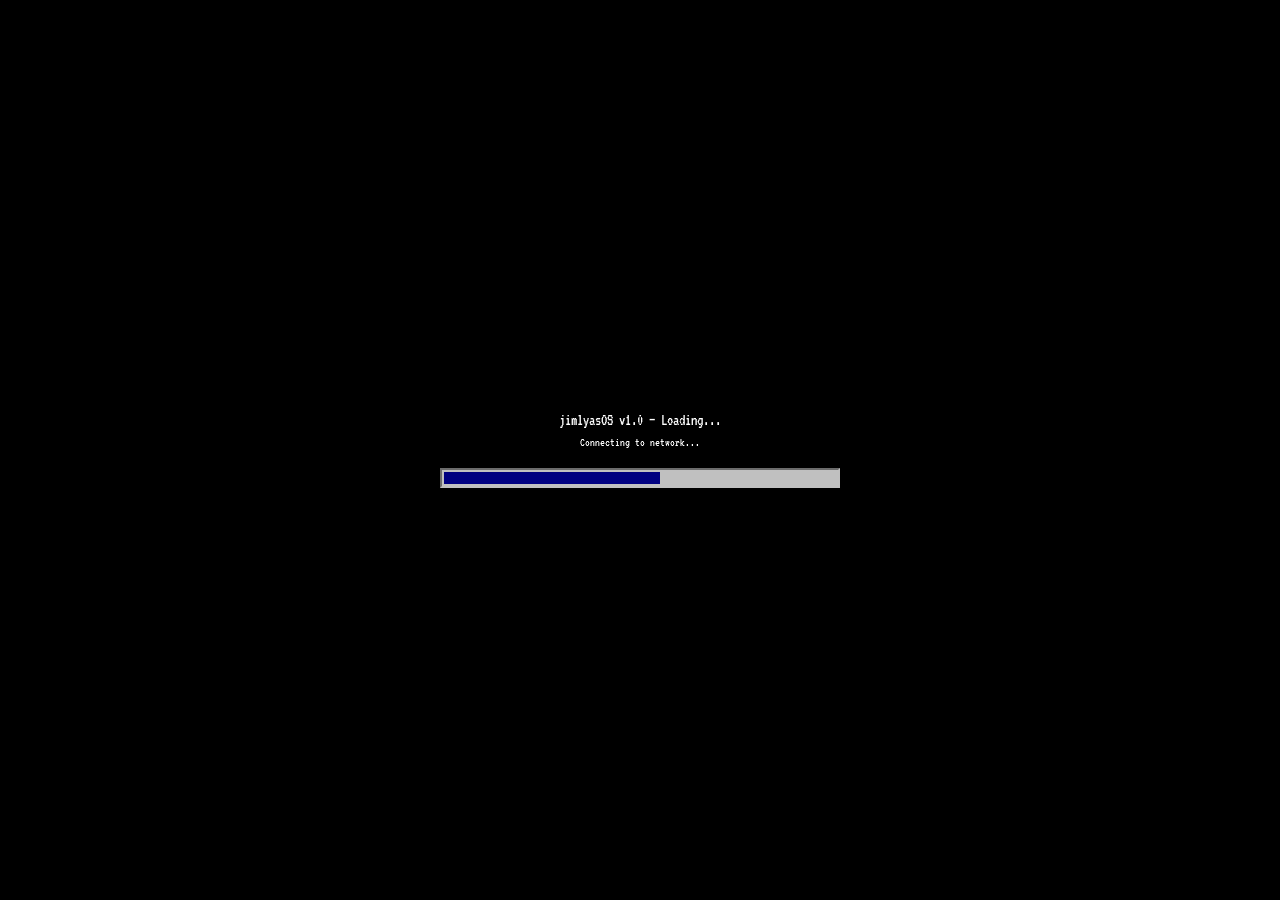
==== commit e67297df: "Enhance Windows 95 CV with icon fixes, Now Playing widget, and improved styling" ====
--- a/index.html
+++ b/index.html
@@ -3,7 +3,7 @@
 <head>
   <meta charset="UTF-8">
   <meta name="viewport" content="width=device-width, initial-scale=1.0">
-  <meta name="description" content="Windows 95 style personal CV website">
+  <meta name="description" content="Personal CV">
   <title>jimlyasOS v1.0</title>
   <link rel="stylesheet" href="css/style.css?v=3">
   <link rel="stylesheet" href="https://unpkg.com/98.css">
@@ -22,7 +22,15 @@
     </div>
   </div>
 
-  <div class="desktop"></div>
+  <div class="desktop">
+    <div id="nowplaying-widget">
+      <div class="npw-label">♪ now playing</div>
+      <div class="npw-display">
+        <img id="npw-svg" src="" alt="Now playing" />
+        <span class="npw-offline">— offline —</span>
+      </div>
+    </div>
+  </div>
 
   <div class="taskbar">
     <button class="start-button">
--- a/css/style.css
+++ b/css/style.css
@@ -72,6 +72,25 @@
   font-size: 11px;
   word-wrap: break-word;
   max-width: 70px;
+}
+
+.desktop-icon .icon-fallback {
+  font-size: 24px;
+  line-height: 32px;
+  display: block;
+  text-align: center;
+  margin-bottom: 4px;
+}
+
+.taskbar-item .icon-fallback-sm {
+  font-size: 12px;
+  line-height: 16px;
+}
+
+.window-titlebar .icon-fallback-sm {
+  font-size: 12px;
+  line-height: 16px;
+  margin-right: 4px;
 }
 
 .taskbar {
@@ -187,16 +206,19 @@
   height: 22px;
 }
 
-.window-titlebar img, .window-titlebar svg {
-  width: 16px;
-  height: 16px;
-  margin-right: 4px;
+.window-titlebar > img, .window-titlebar > svg {
+  width: 16px !important;
+  height: 16px !important;
+  vertical-align: middle !important;
+  flex-shrink: 0 !important;
 }
 
 .window-title {
   flex: 1;
   color: var(--win95-light);
   font-size: 11px;
+  margin-right: 8px !important;
+  margin-left: 8px !important;
   font-weight: bold;
   overflow: hidden;
   text-overflow: ellipsis;
@@ -983,7 +1005,8 @@
 
 .cal-timeline-panel {
   flex: 0 0 60%;
-  height: 100%;
+  height: fit-content;
+  min-height: 100%;
   overflow-y: auto;
   border: 2px inset #808080;
   background: #FFFFFF;
@@ -993,6 +1016,8 @@
 .cal-timeline-track {
   position: relative;
   padding-left: 20px;
+  padding-bottom: 12px;
+  height: fit-content;
 }
 
 .cal-timeline-track::before {
@@ -1021,17 +1046,23 @@
   position: absolute;
   left: 2px;
   top: 4px;
-  width: 12px;
-  height: 12px;
+  width: 14px;
+  height: 14px;
   background: #c0c0c0;
-  border: 2px inset #808080;
+  border-top: 2px solid #ffffff;
+  border-left: 2px solid #ffffff;
+  border-bottom: 2px solid #808080;
+  border-right: 2px solid #808080;
+  flex-shrink: 0;
   z-index: 1;
 }
 
 .cal-timeline-entry.selected .cal-timeline-node {
   background: #000080;
-  border: none;
-  box-shadow: inset -1px -1px 0 #000080, inset 1px 1px 0 #404080;
+  border-top: 2px solid #808080;
+  border-left: 2px solid #808080;
+  border-bottom: 2px solid #ffffff;
+  border-right: 2px solid #ffffff;
 }
 
 .cal-timeline-connector {
@@ -1731,3 +1762,70 @@
 }
 
 
+#nowplaying-widget {
+  position: absolute;
+  top: 16px;
+  right: 16px;
+  width: 220px;
+  background: #c0c0c0;
+  border-top: 2px solid #ffffff;
+  border-left: 2px solid #ffffff;
+  border-bottom: 2px solid #808080;
+  border-right: 2px solid #808080;
+  padding: 6px;
+  z-index: 10;
+  cursor: move;
+}
+
+.npw-label {
+  font-family: "MS Sans Serif", Arial, sans-serif;
+  font-size: 10px;
+  color: #000000;
+  margin-bottom: 4px;
+  display: block;
+}
+
+.npw-display {
+  width: 100%;
+  height: 60px;
+  background: #ffffff;
+  overflow: hidden;
+  padding: 4px;
+  border-top: 1px solid #808080;
+  border-left: 1px solid #808080;
+  border-bottom: 1px solid #ffffff;
+  border-right: 1px solid #ffffff;
+}
+
+#npw-svg {
+  width: 100%;
+  height: 100%;
+  object-fit: cover;
+  object-position: center;
+  display: block;
+}
+
+#npw-svg.npw-error {
+  display: none;
+}
+
+.npw-offline {
+  display: none;
+  align-items: center;
+  justify-content: center;
+  width: 100%;
+  height: 100%;
+  font-size: 10px;
+  color: #808080;
+  font-family: "MS Sans Serif", Arial, sans-serif;
+}
+
+.npw-offline.npw-visible {
+  display: flex;
+}
+
+@media (max-width: 768px) {
+  #nowplaying-widget {
+    display: none;
+  }
+}
